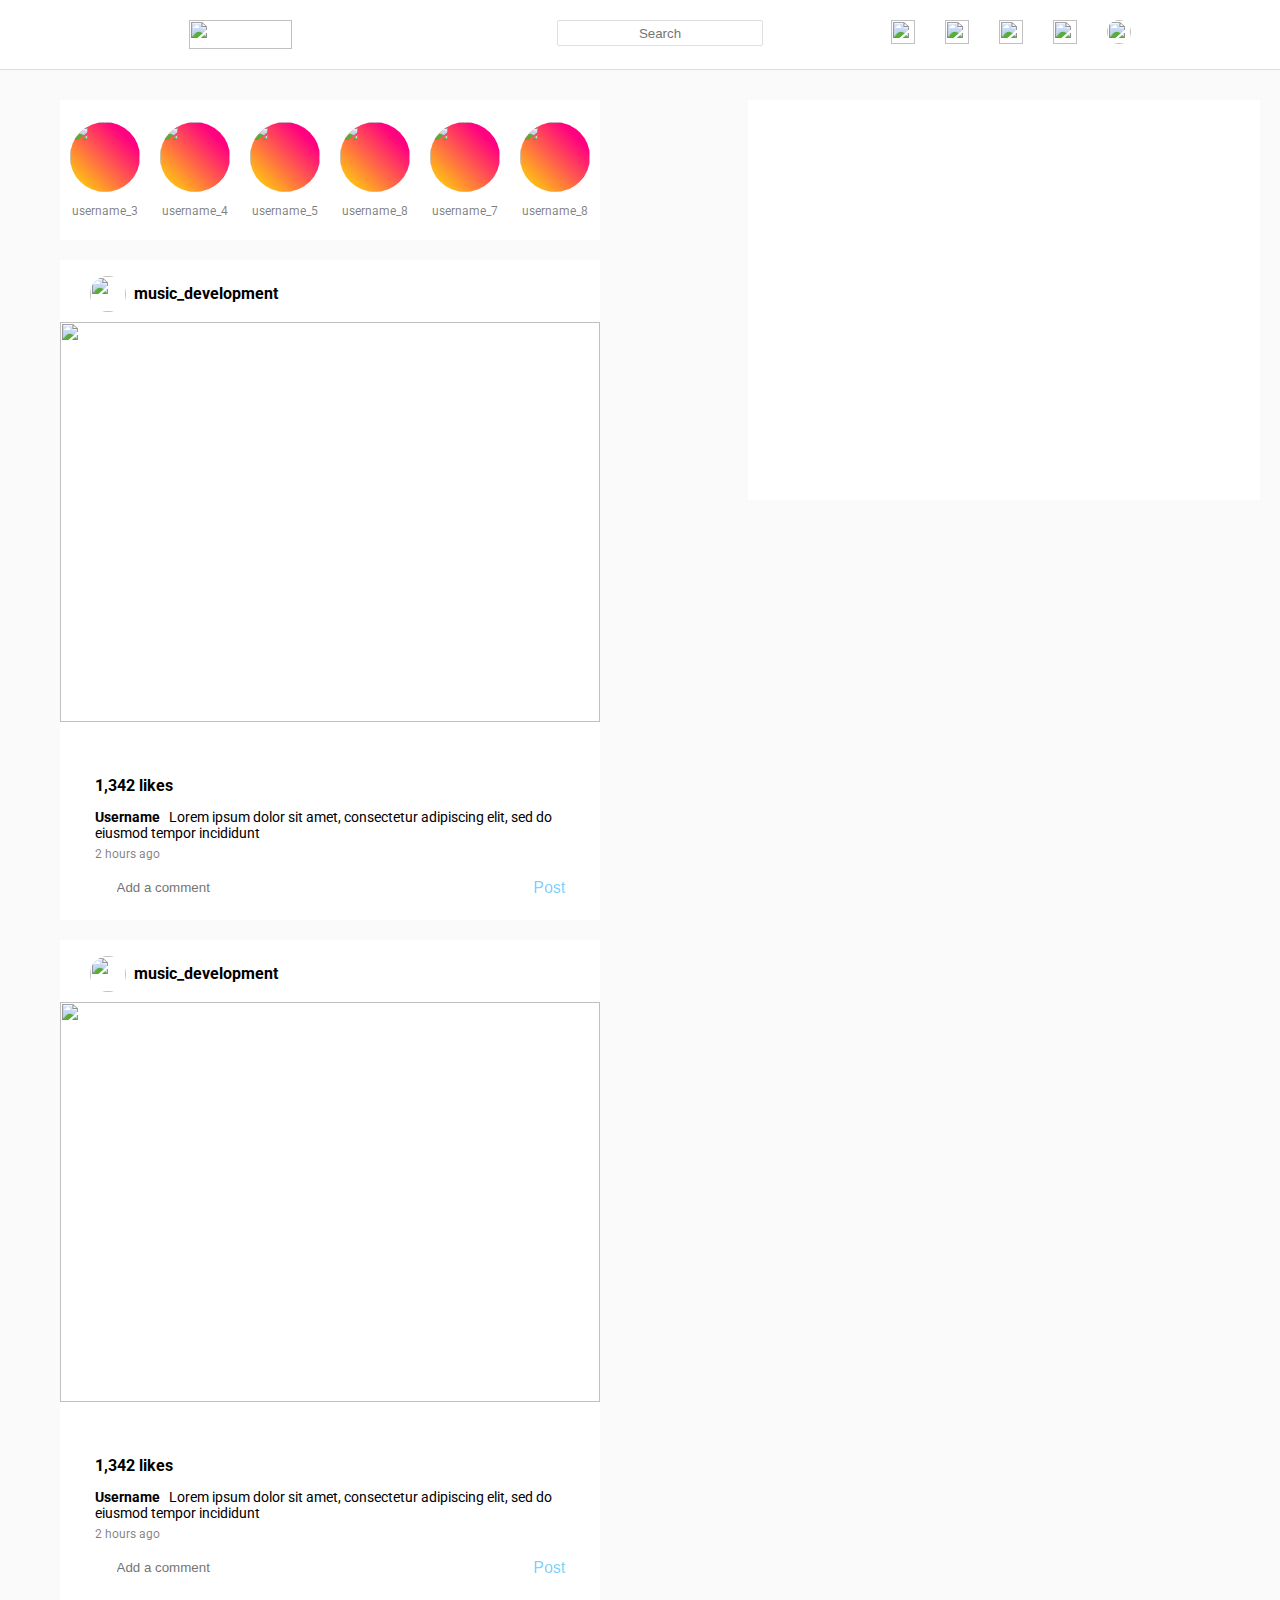
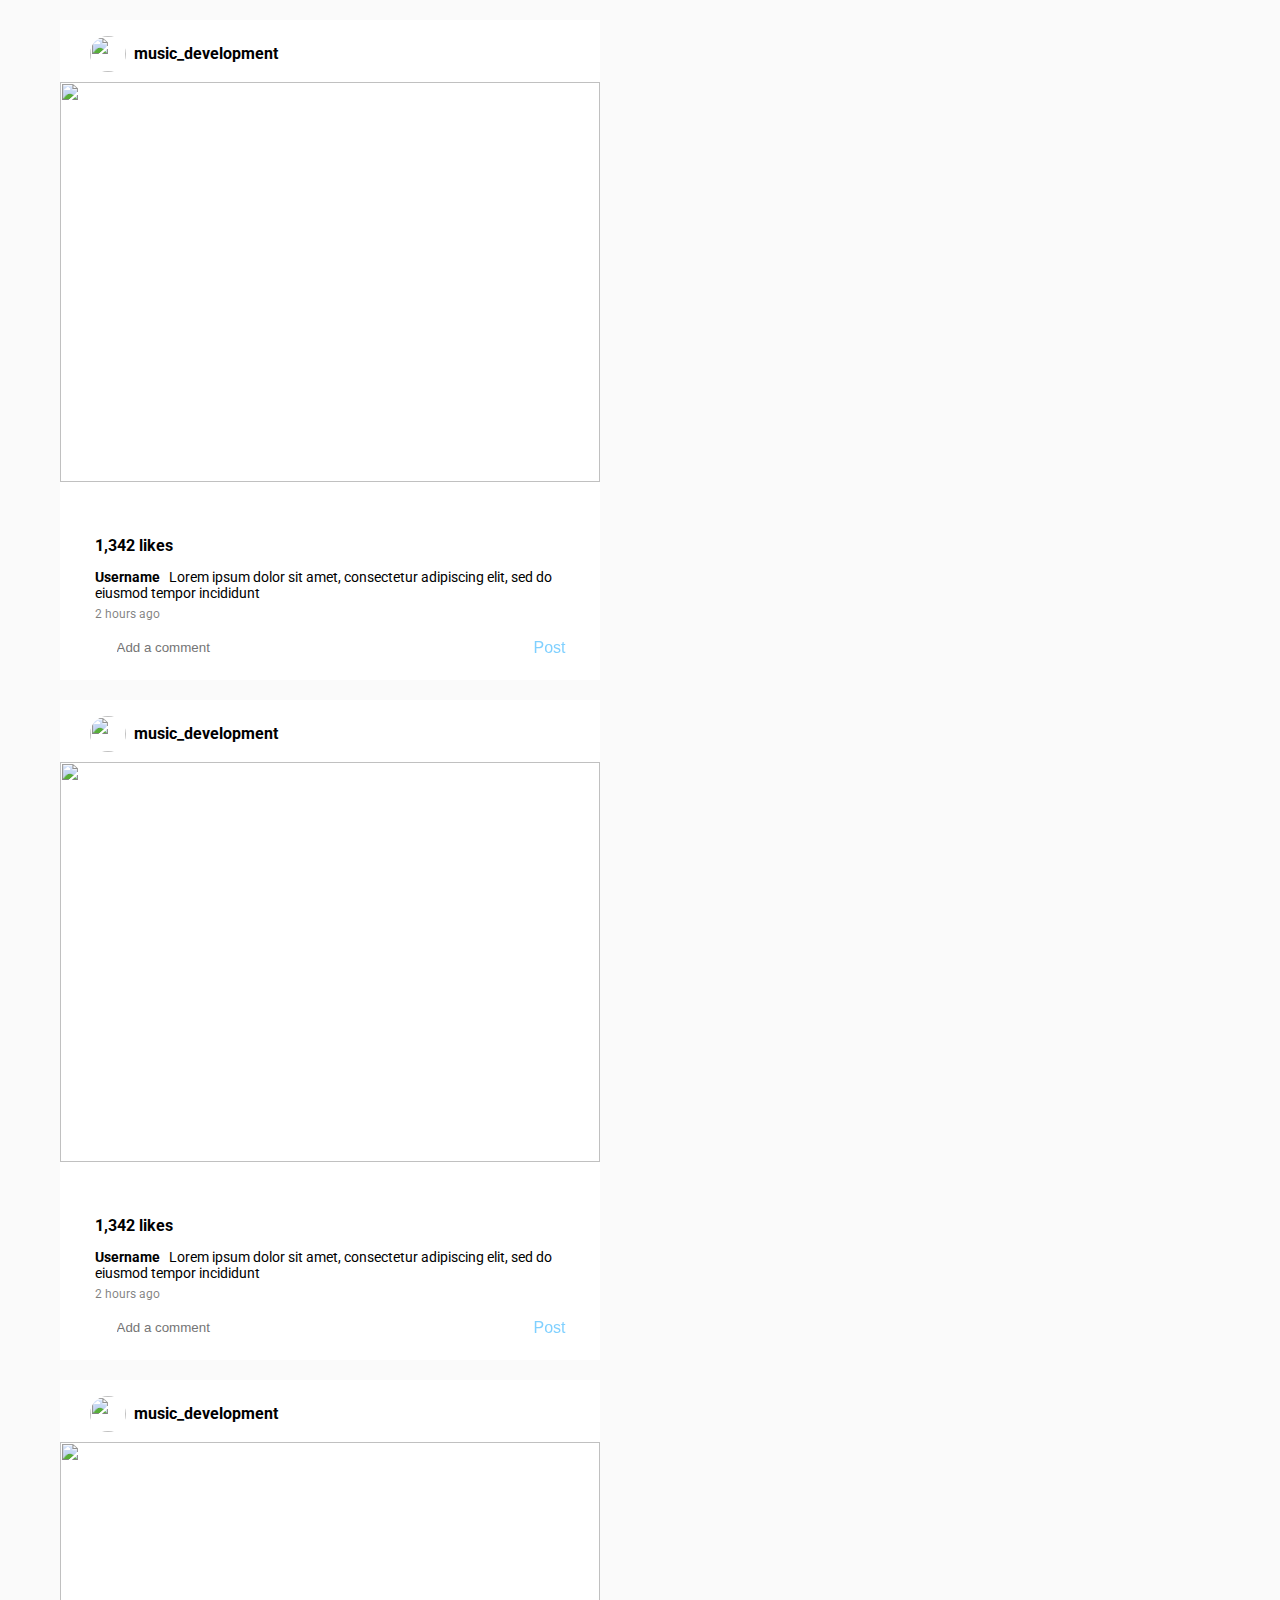
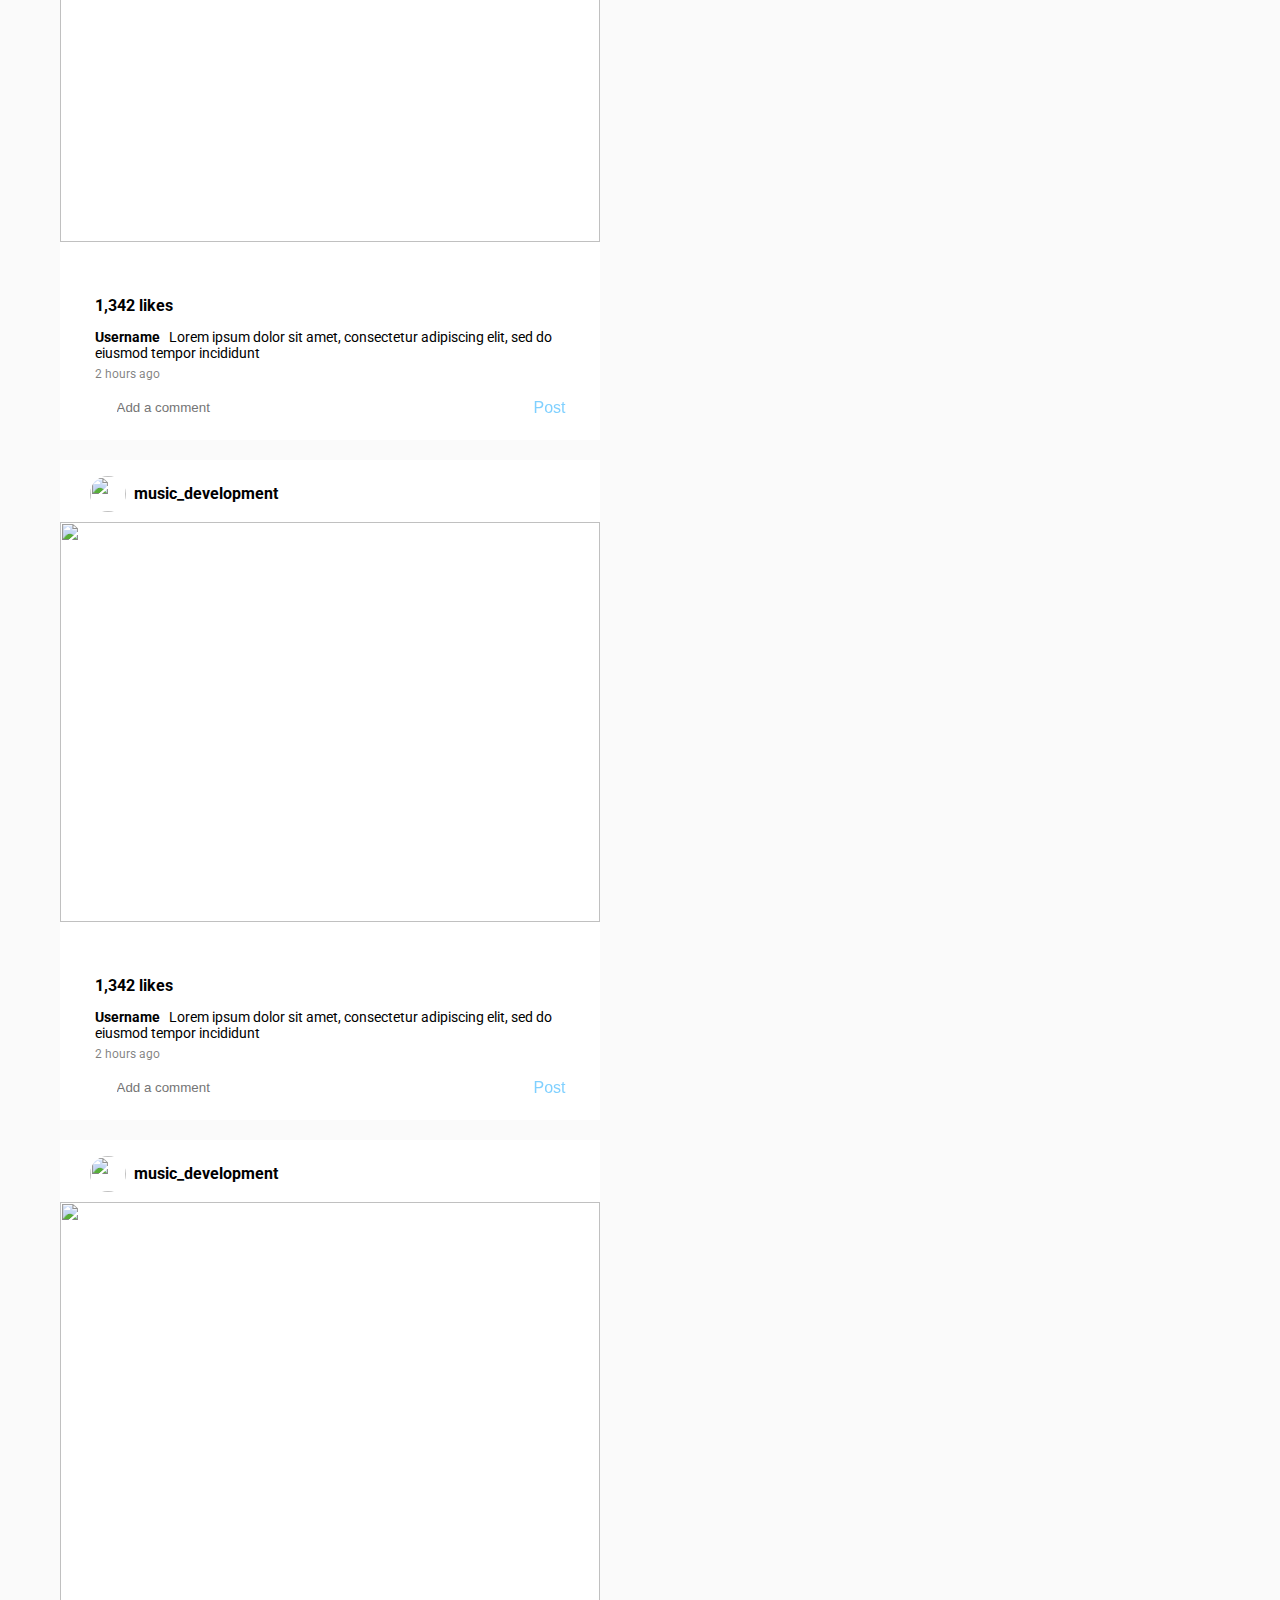
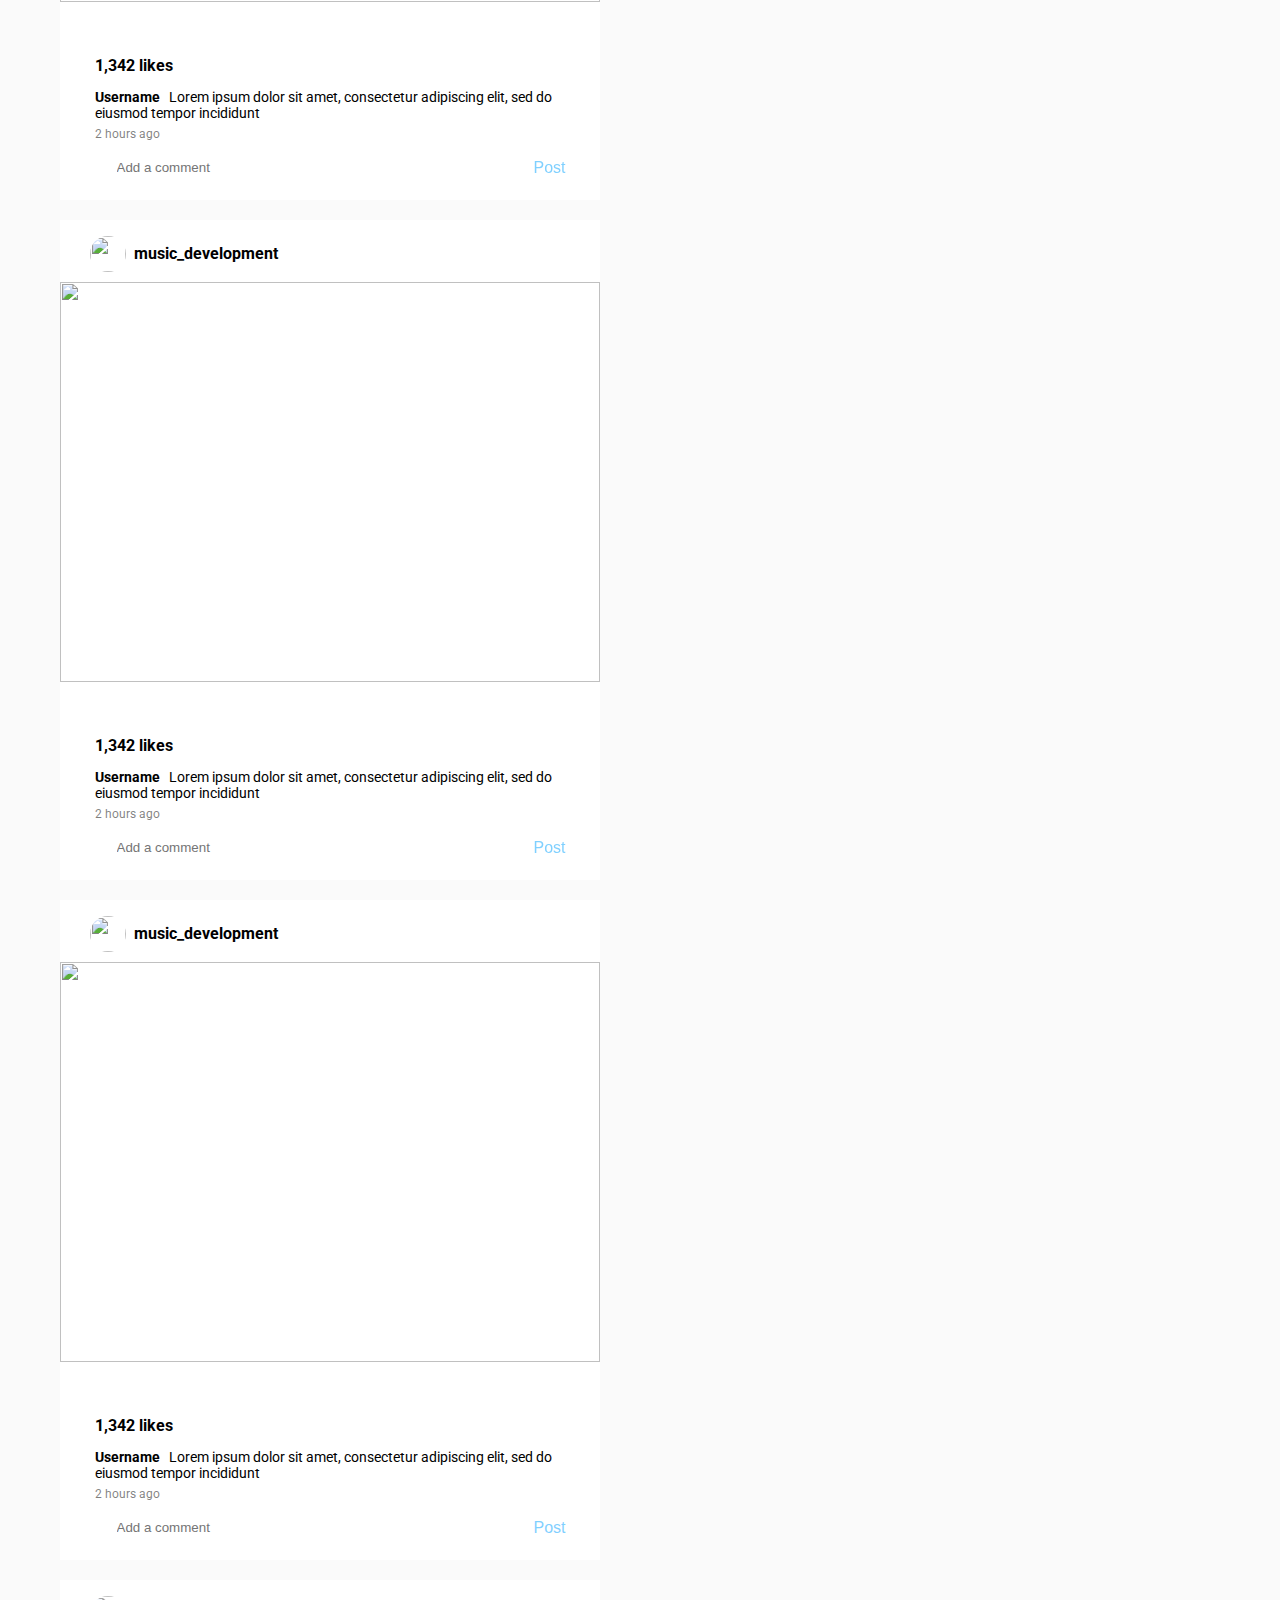
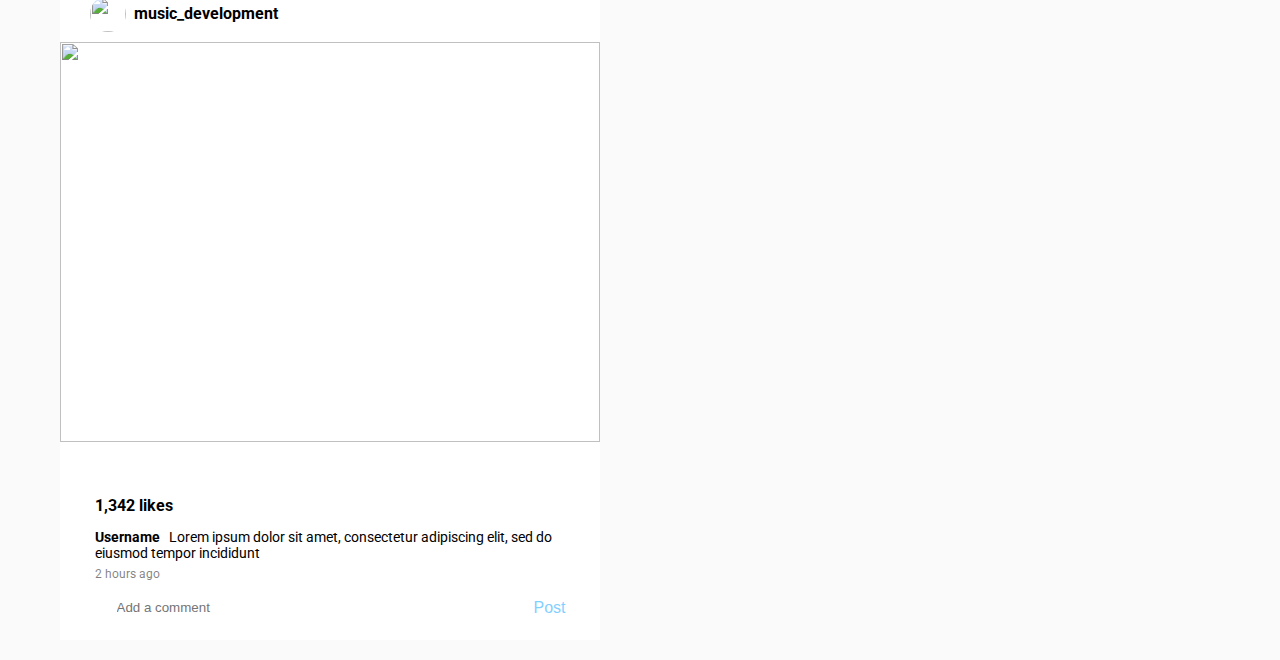
==== index.html @ d899b185 "added post" ====
<!DOCTYPE html>
<html lang="en">
	<html>
		<head>
			<meta charset="UTF-8">
			<meta http-equiv="X-UA-Compatible" content="IE=edge">
			<meta name="viewport" width="device-width, initial-scale=1.0">
			<link rel="icon" href="https://static.cdninstagram.com/rsrc.php/v3/yI/r/VsNE-OHk_8a.png">
			<link rel="stylesheet" href="styles.css">
			<title>Instagram clone</title>
		</head>

		<body>
			<nav class="navbar">
				<div class="nav-wrapper">
					<div class="left-cont">
						<img src="images/logo.png" class="logo insta" alt="">
					</div>
					<input type="text" class="search-box" placeholder="search">
					<div class="right-cont">
						<img src="images/home.png" class="logo" alt="">
						<img src="images/explore.png" class="logo"alt="">
						<img src="images/messenger.png" class="logo" alt="">
						<img src="images/add.png" class="logo" alt="">
						<img src="https://steamuserimages-a.akamaihd.net/ugc/927058790419507098/FE68AE6E06188A522C01A50E9076C51B5453CD4A/?imw=637&imh=358&ima=fit&impolicy=Letterbox&imcolor=%23000000&letterbox=true" class="img" alt="">
					</div>
				</div>
			</nav>
				<main>
					<div class="status-wrapper">
						<div class="status-card">
						<div class="status-cover">
							<img src="https://images.unsplash.com/photo-1520880867055-1e30d1cb001c?ixlib=rb-4.0.3&ixid=M3wxMjA3fDB8MHxzZWFyY2h8NDh8fHBlb3BsZXxlbnwwfHwwfHx8MA%3D%3D&auto=format&fit=crop&w=800&q=60" class="logo" alt="cover1">
						</div>
						<p>username_1</p>
						</div>
						<div class="status-card">
						<div class="status-cover">
							<img src="images/cover 2.avif" class="logo" alt="cover2">
						</div>
						<p>username_2</p>
						</div>
						<div class="status-card">
						<div class="status-cover">
							<img src="https://images.unsplash.com/photo-1520880867055-1e30d1cb001c?ixlib=rb-4.0.3&ixid=M3wxMjA3fDB8MHxzZWFyY2h8NDh8fHBlb3BsZXxlbnwwfHwwfHx8MA%3D%3D&auto=format&fit=crop&w=800&q=60" class="logo" alt="">
						</div>
						<p>username_3</p>
						</div>
						<div class="status-card">
						<div class="status-cover">
							<img src="https://wp.scoopwhoop.com/wp-content/uploads/2023/03/335893730_1248848252414001_2214479283759117231_n.jpg?w=1024" class="logo" alt="">
						</div>
						<p>username_4</p>
						</div>
						<div class="status-card">
							<div class="status-cover">
								<img src="https://encrypted-tbn0.gstatic.com/images?q=tbn:ANd9GcRbZE47GM-Pi-OWhW_PrIIfQZAzm03d51XztQ&usqp=CAU" class="logo" alt="">
							</div>
							<p>username_5</p>
						</div>
						<div class="status-card">
							<div class="status-cover">
								<img src="https://encrypted-tbn0.gstatic.com/images?q=tbn:ANd9GcS20Y8ey-KpwhT6yewd8Q3TxGyozYQp45iADA&usqp=CAU" class="logo" alt="">
							</div>
							<p>username_8</p>
						</div>
						<div class="status-card">
							<div class="status-cover">
								<img src="https://encrypted-tbn0.gstatic.com/images?q=tbn:ANd9GcQAoAGNyeXDrvegDheMue3xstLAtRxUIhYT5w&usqp=CAU" class="logo" alt="">
							</div>
							<p>username_7</p>
						</div>
						<div class="status-card">
							<div class="status-cover">
								<img src="https://encrypted-tbn0.gstatic.com/images?q=tbn:ANd9GcQ1Ii_T3BVy1hkMrwZSDG1NjYd7viunyPkojQ&usqp=CAU" class="logo" alt="">
							</div>
							<p>username_8</p>
						</div>
						<div class="status-card">
							<div class="status-cover">
								<img src="https://encrypted-tbn0.gstatic.com/images?q=tbn:ANd9GcRkAk7_PffPO-dlBo4BNL8Bt76N4dP0x01AAw&usqp=CAU" class="logo" alt="">
							</div>
							<p>username_9</p>
						</div>
						<div class="status-card">
							<div class="status-cover">
								<img src="https://encrypted-tbn0.gstatic.com/images?q=tbn:ANd9GcSV1HMTFvaylOZ8JhWLBD9nQL3IdM11v_89Mg&usqp=CAU" class="logo" alt="">
							</div>
							<p>username_10</p>
						</div>
					</div>
				</main>
				<div class="sub-main">
					<div class="profile-wrapper">
						<div class="profile-content">
							<div class="left">
							<img src="https://img.freepik.com/premium-photo/music-mind-music-abstract-art-created-with-generative-ai-technology_545448-15311.jpg" alt="">
							<p>music_development</p>
							</div>
							<div class="right">
								<img src="images/option.png"  class="prof" alt="">
							</div>
					</div>
						<div class="post-wrapper">
							<div class="post-content">
								<img src="https://encrypted-tbn0.gstatic.com/images?q=tbn:ANd9GcQPDhD3RMpsmWeaeytDKlL8uoLJcctqAcOe9Zgtc5D3yxz3wK4n6kuXbzOP7iBAxJbxxv8&usqp=CAU" class="post" alt="">
							</div>
							<div class="reaction-wrapper">
								<div class="react-left">
								<img src="images/like.png" alt="">
								<img src="images/comment.png" alt="">
								<img src="images/send.png" alt="">
								</div>
								<div class="react-right">
									<img src="images/save.png" alt="">
								</div>
							</div>
							<p class="likes">1,342 likes</p>
							<p class="username"><strong><span class="only">username</span></strong> Lorem ipsum dolor sit amet, consectetur adipiscing elit, sed do eiusmod tempor incididunt</p>
							<p class="time">2 hours ago</p>
							<div class="comment-wrapper">
								<div class="comment-left">
								<img src="images/smile.png" alt="">
								<input type="text" class="comment" placeholder="Add a comment">
								</div>
								<div class="comment-right">
									<button class="btn-comment">Post</button>
								</div>
							</div>
						</div>
					</div>
				</div>
				<div class="sub-main">
					<div class="profile-wrapper">
						<div class="profile-content">
							<div class="left">
							<img src="https://img.freepik.com/premium-photo/music-mind-music-abstract-art-created-with-generative-ai-technology_545448-15311.jpg" alt="">
							<p>music_development</p>
							</div>
							<div class="right">
								<img src="images/option.png"  class="prof" alt="">
							</div>
					</div>
						<div class="post-wrapper">
							<div class="post-content">
								<img src="https://encrypted-tbn0.gstatic.com/images?q=tbn:ANd9GcQPDhD3RMpsmWeaeytDKlL8uoLJcctqAcOe9Zgtc5D3yxz3wK4n6kuXbzOP7iBAxJbxxv8&usqp=CAU" class="post" alt="">
							</div>
							<div class="reaction-wrapper">
								<div class="react-left">
								<img src="images/like.png" alt="">
								<img src="images/comment.png" alt="">
								<img src="images/send.png" alt="">
								</div>
								<div class="react-right">
									<img src="images/save.png" alt="">
								</div>
							</div>
							<p class="likes">1,342 likes</p>
							<p class="username"><strong><span class="only">username</span></strong> Lorem ipsum dolor sit amet, consectetur adipiscing elit, sed do eiusmod tempor incididunt</p>
							<p class="time">2 hours ago</p>
							<div class="comment-wrapper">
								<div class="comment-left">
								<img src="images/smile.png" alt="">
								<input type="text" class="comment" placeholder="Add a comment">
								</div>
								<div class="comment-right">
									<button class="btn-comment">Post</button>
								</div>
							</div>
						</div>
					</div>
				</div>
				<div class="sub-main">
					<div class="profile-wrapper">
						<div class="profile-content">
							<div class="left">
							<img src="https://img.freepik.com/premium-photo/music-mind-music-abstract-art-created-with-generative-ai-technology_545448-15311.jpg" alt="">
							<p>music_development</p>
							</div>
							<div class="right">
								<img src="images/option.png"  class="prof" alt="">
							</div>
					</div>
						<div class="post-wrapper">
							<div class="post-content">
								<img src="https://encrypted-tbn0.gstatic.com/images?q=tbn:ANd9GcQPDhD3RMpsmWeaeytDKlL8uoLJcctqAcOe9Zgtc5D3yxz3wK4n6kuXbzOP7iBAxJbxxv8&usqp=CAU" class="post" alt="">
							</div>
							<div class="reaction-wrapper">
								<div class="react-left">
								<img src="images/like.png" alt="">
								<img src="images/comment.png" alt="">
								<img src="images/send.png" alt="">
								</div>
								<div class="react-right">
									<img src="images/save.png" alt="">
								</div>
							</div>
							<p class="likes">1,342 likes</p>
							<p class="username"><strong><span class="only">username</span></strong> Lorem ipsum dolor sit amet, consectetur adipiscing elit, sed do eiusmod tempor incididunt</p>
							<p class="time">2 hours ago</p>
							<div class="comment-wrapper">
								<div class="comment-left">
								<img src="images/smile.png" alt="">
								<input type="text" class="comment" placeholder="Add a comment">
								</div>
								<div class="comment-right">
									<button class="btn-comment">Post</button>
								</div>
							</div>
						</div>
					</div>
				</div>
				<div class="sub-main">
					<div class="profile-wrapper">
						<div class="profile-content">
							<div class="left">
							<img src="https://img.freepik.com/premium-photo/music-mind-music-abstract-art-created-with-generative-ai-technology_545448-15311.jpg" alt="">
							<p>music_development</p>
							</div>
							<div class="right">
								<img src="images/option.png"  class="prof" alt="">
							</div>
					</div>
						<div class="post-wrapper">
							<div class="post-content">
								<img src="https://encrypted-tbn0.gstatic.com/images?q=tbn:ANd9GcQPDhD3RMpsmWeaeytDKlL8uoLJcctqAcOe9Zgtc5D3yxz3wK4n6kuXbzOP7iBAxJbxxv8&usqp=CAU" class="post" alt="">
							</div>
							<div class="reaction-wrapper">
								<div class="react-left">
								<img src="images/like.png" alt="">
								<img src="images/comment.png" alt="">
								<img src="images/send.png" alt="">
								</div>
								<div class="react-right">
									<img src="images/save.png" alt="">
								</div>
							</div>
							<p class="likes">1,342 likes</p>
							<p class="username"><strong><span class="only">username</span></strong> Lorem ipsum dolor sit amet, consectetur adipiscing elit, sed do eiusmod tempor incididunt</p>
							<p class="time">2 hours ago</p>
							<div class="comment-wrapper">
								<div class="comment-left">
								<img src="images/smile.png" alt="">
								<input type="text" class="comment" placeholder="Add a comment">
								</div>
								<div class="comment-right">
									<button class="btn-comment">Post</button>
								</div>
							</div>
						</div>
					</div>
				</div>
				<div class="sub-main">
					<div class="profile-wrapper">
						<div class="profile-content">
							<div class="left">
							<img src="https://img.freepik.com/premium-photo/music-mind-music-abstract-art-created-with-generative-ai-technology_545448-15311.jpg" alt="">
							<p>music_development</p>
							</div>
							<div class="right">
								<img src="images/option.png"  class="prof" alt="">
							</div>
					</div>
						<div class="post-wrapper">
							<div class="post-content">
								<img src="https://encrypted-tbn0.gstatic.com/images?q=tbn:ANd9GcQPDhD3RMpsmWeaeytDKlL8uoLJcctqAcOe9Zgtc5D3yxz3wK4n6kuXbzOP7iBAxJbxxv8&usqp=CAU" class="post" alt="">
							</div>
							<div class="reaction-wrapper">
								<div class="react-left">
								<img src="images/like.png" alt="">
								<img src="images/comment.png" alt="">
								<img src="images/send.png" alt="">
								</div>
								<div class="react-right">
									<img src="images/save.png" alt="">
								</div>
							</div>
							<p class="likes">1,342 likes</p>
							<p class="username"><strong><span class="only">username</span></strong> Lorem ipsum dolor sit amet, consectetur adipiscing elit, sed do eiusmod tempor incididunt</p>
							<p class="time">2 hours ago</p>
							<div class="comment-wrapper">
								<div class="comment-left">
								<img src="images/smile.png" alt="">
								<input type="text" class="comment" placeholder="Add a comment">
								</div>
								<div class="comment-right">
									<button class="btn-comment">Post</button>
								</div>
							</div>
						</div>
					</div>
				</div>
				<div class="sub-main">
					<div class="profile-wrapper">
						<div class="profile-content">
							<div class="left">
							<img src="https://img.freepik.com/premium-photo/music-mind-music-abstract-art-created-with-generative-ai-technology_545448-15311.jpg" alt="">
							<p>music_development</p>
							</div>
							<div class="right">
								<img src="images/option.png"  class="prof" alt="">
							</div>
					</div>
						<div class="post-wrapper">
							<div class="post-content">
								<img src="https://encrypted-tbn0.gstatic.com/images?q=tbn:ANd9GcQPDhD3RMpsmWeaeytDKlL8uoLJcctqAcOe9Zgtc5D3yxz3wK4n6kuXbzOP7iBAxJbxxv8&usqp=CAU" class="post" alt="">
							</div>
							<div class="reaction-wrapper">
								<div class="react-left">
								<img src="images/like.png" alt="">
								<img src="images/comment.png" alt="">
								<img src="images/send.png" alt="">
								</div>
								<div class="react-right">
									<img src="images/save.png" alt="">
								</div>
							</div>
							<p class="likes">1,342 likes</p>
							<p class="username"><strong><span class="only">username</span></strong> Lorem ipsum dolor sit amet, consectetur adipiscing elit, sed do eiusmod tempor incididunt</p>
							<p class="time">2 hours ago</p>
							<div class="comment-wrapper">
								<div class="comment-left">
								<img src="images/smile.png" alt="">
								<input type="text" class="comment" placeholder="Add a comment">
								</div>
								<div class="comment-right">
									<button class="btn-comment">Post</button>
								</div>
							</div>
						</div>
					</div>
				</div>
				<div class="sub-main">
					<div class="profile-wrapper">
						<div class="profile-content">
							<div class="left">
							<img src="https://img.freepik.com/premium-photo/music-mind-music-abstract-art-created-with-generative-ai-technology_545448-15311.jpg" alt="">
							<p>music_development</p>
							</div>
							<div class="right">
								<img src="images/option.png"  class="prof" alt="">
							</div>
					</div>
						<div class="post-wrapper">
							<div class="post-content">
								<img src="https://encrypted-tbn0.gstatic.com/images?q=tbn:ANd9GcQPDhD3RMpsmWeaeytDKlL8uoLJcctqAcOe9Zgtc5D3yxz3wK4n6kuXbzOP7iBAxJbxxv8&usqp=CAU" class="post" alt="">
							</div>
							<div class="reaction-wrapper">
								<div class="react-left">
								<img src="images/like.png" alt="">
								<img src="images/comment.png" alt="">
								<img src="images/send.png" alt="">
								</div>
								<div class="react-right">
									<img src="images/save.png" alt="">
								</div>
							</div>
							<p class="likes">1,342 likes</p>
							<p class="username"><strong><span class="only">username</span></strong> Lorem ipsum dolor sit amet, consectetur adipiscing elit, sed do eiusmod tempor incididunt</p>
							<p class="time">2 hours ago</p>
							<div class="comment-wrapper">
								<div class="comment-left">
								<img src="images/smile.png" alt="">
								<input type="text" class="comment" placeholder="Add a comment">
								</div>
								<div class="comment-right">
									<button class="btn-comment">Post</button>
								</div>
							</div>
						</div>
					</div>
				</div>
				<div class="sub-main">
					<div class="profile-wrapper">
						<div class="profile-content">
							<div class="left">
							<img src="https://img.freepik.com/premium-photo/music-mind-music-abstract-art-created-with-generative-ai-technology_545448-15311.jpg" alt="">
							<p>music_development</p>
							</div>
							<div class="right">
								<img src="images/option.png"  class="prof" alt="">
							</div>
					</div>
						<div class="post-wrapper">
							<div class="post-content">
								<img src="https://encrypted-tbn0.gstatic.com/images?q=tbn:ANd9GcQPDhD3RMpsmWeaeytDKlL8uoLJcctqAcOe9Zgtc5D3yxz3wK4n6kuXbzOP7iBAxJbxxv8&usqp=CAU" class="post" alt="">
							</div>
							<div class="reaction-wrapper">
								<div class="react-left">
								<img src="images/like.png" alt="">
								<img src="images/comment.png" alt="">
								<img src="images/send.png" alt="">
								</div>
								<div class="react-right">
									<img src="images/save.png" alt="">
								</div>
							</div>
							<p class="likes">1,342 likes</p>
							<p class="username"><strong><span class="only">username</span></strong> Lorem ipsum dolor sit amet, consectetur adipiscing elit, sed do eiusmod tempor incididunt</p>
							<p class="time">2 hours ago</p>
							<div class="comment-wrapper">
								<div class="comment-left">
								<img src="images/smile.png" alt="">
								<input type="text" class="comment" placeholder="Add a comment">
								</div>
								<div class="comment-right">
									<button class="btn-comment">Post</button>
								</div>
							</div>
						</div>
					</div>
				</div>
				<div class="sub-main">
					<div class="profile-wrapper">
						<div class="profile-content">
							<div class="left">
							<img src="https://img.freepik.com/premium-photo/music-mind-music-abstract-art-created-with-generative-ai-technology_545448-15311.jpg" alt="">
							<p>music_development</p>
							</div>
							<div class="right">
								<img src="images/option.png"  class="prof" alt="">
							</div>
					</div>
						<div class="post-wrapper">
							<div class="post-content">
								<img src="https://encrypted-tbn0.gstatic.com/images?q=tbn:ANd9GcQPDhD3RMpsmWeaeytDKlL8uoLJcctqAcOe9Zgtc5D3yxz3wK4n6kuXbzOP7iBAxJbxxv8&usqp=CAU" class="post" alt="">
							</div>
							<div class="reaction-wrapper">
								<div class="react-left">
								<img src="images/like.png" alt="">
								<img src="images/comment.png" alt="">
								<img src="images/send.png" alt="">
								</div>
								<div class="react-right">
									<img src="images/save.png" alt="">
								</div>
							</div>
							<p class="likes">1,342 likes</p>
							<p class="username"><strong><span class="only">username</span></strong> Lorem ipsum dolor sit amet, consectetur adipiscing elit, sed do eiusmod tempor incididunt</p>
							<p class="time">2 hours ago</p>
							<div class="comment-wrapper">
								<div class="comment-left">
								<img src="images/smile.png" alt="">
								<input type="text" class="comment" placeholder="Add a comment">
								</div>
								<div class="comment-right">
									<button class="btn-comment">Post</button>
								</div>
							</div>
						</div>
					</div>
				</div>
				<div class="sub-main">
					<div class="profile-wrapper">
						<div class="profile-content">
							<div class="left">
							<img src="https://img.freepik.com/premium-photo/music-mind-music-abstract-art-created-with-generative-ai-technology_545448-15311.jpg" alt="">
							<p>music_development</p>
							</div>
							<div class="right">
								<img src="images/option.png"  class="prof" alt="">
							</div>
					</div>
						<div class="post-wrapper">
							<div class="post-content">
								<img src="https://encrypted-tbn0.gstatic.com/images?q=tbn:ANd9GcQPDhD3RMpsmWeaeytDKlL8uoLJcctqAcOe9Zgtc5D3yxz3wK4n6kuXbzOP7iBAxJbxxv8&usqp=CAU" class="post" alt="">
							</div>
							<div class="reaction-wrapper">
								<div class="react-left">
								<img src="images/like.png" alt="">
								<img src="images/comment.png" alt="">
								<img src="images/send.png" alt="">
								</div>
								<div class="react-right">
									<img src="images/save.png" alt="">
								</div>
							</div>
							<p class="likes">1,342 likes</p>
							<p class="username"><strong><span class="only">username</span></strong> Lorem ipsum dolor sit amet, consectetur adipiscing elit, sed do eiusmod tempor incididunt</p>
							<p class="time">2 hours ago</p>
							<div class="comment-wrapper">
								<div class="comment-left">
								<img src="images/smile.png" alt="">
								<input type="text" class="comment" placeholder="Add a comment">
								</div>
								<div class="comment-right">
									<button class="btn-comment">Post</button>
								</div>
							</div>
						</div>
					</div>
				</div>
				
					<div class="aside-cont">
					<div class="left-col">
					</div>
					<div class="right-col">
					</div>
					</div>
		</body>
	</html>
---- styles.css ----
@import url('https://fonts.googleapis.com/css2?family=Mukta:wght@300;400;500;700&family=Poppins&family=Roboto:ital,wght@0,500;0,700;0,900;1,300;1,500&display=swap');

body {
	margin: 100px 0 0 0;
	padding: 0;
	background: #fafafa;
	font-family: 'roboto', sans-serif;
	position: relative;
}

*:focus {
	outline: none;
}

nav{
	margin-bottom: 20px;
}

.nav-wrapper{
	display: flex;
	width: 100%;
	justify-content: space-around;
}

.nav-wrapper img{
	width: 24px;
	height: 24px;
}

.nav-wrapper img.insta{
	width: 103px;
	height: 29px;
}

.navbar {
	position: fixed;
	top: 0;
	left: 0;
	width: 100%;
	padding: 20px;
	background: #fff;
	border-bottom: 1px solid #dfdfdf;
	display: flex;
	justify-content: center;
	align-items: center;
}

.right-cont{
	display: flex;
	flex: 0 0 auto;
	gap: 30px;
	justify-content: flex-end;
	width: 100%;
	max-width: 400px;
	cursor: pointer;
}

.left-cont{
	display: flex;
	margin-right: 100px;
	cursor: pointer;
}

.img{
	border-radius: 50%;
}

.nav-wrapper input{
	width: 200px;
	height: 22px;
	position: absolute;
	text-align: center;
	border-radius: 2px;
	border: 1px solid #dfdfdf;
	text-transform: capitalize;
}

.nav-wrapper input:placeholder{
	color: rgba(0, 0, 0,0 0.5);
}

main{
	margin-left: 60px;
	background: #fff;
	padding: 20px;
	width: 100%;
	max-width: 500px;
	height: 100px;
	display: flex;
	justify-content: center;
	align-items: center;
	overflow-x: scroll;
	overflow-y: hidden;
}

main::-webkit-scrollbar{
	display: none;
}

.status-wrapper{
	display: flex;
	justify-content: center;
	align-items: center;
}

.status-cover{
	width: 70px;
	height: 70px;
	display: flex;
	justify-content: center;
	align-items: center;
	        background: linear-gradient(45deg, rgb(255, 230, 0), rgb(255, 0, 128) 80%);
		margin:0 10px;
		overflow: hidden;
		overflow-x: auto;
		border-radius: 50%;
}

.status-cover img{
	width: 100%;
	height: 100%;
	object-fit: cover;
}

.status-wrapper p{
	width: 100%;
	font-size: 12px;
	color: rgba(0, 0, 0, 0.5);
	text-align: center;
	margin-bottom: 0;
}

.sub-main{
	width: 100%;
	max-width: 480px;
	height: 600px;
	background: #fff;
	display: flex;
	justify-content: center;
	align-items: center;
	padding: 30px;
	margin: 20px 10px 20px 60px;
}

.profile-wrapper{
	text-align: center;
	display: flex;
	flex-direction: column;
	justify-content: center;
	align-items: center;
	padding: 40px;
	height: 100%;
	width: 100%;
}

.right{
	display: flex;
	justify-content: flex-end;
	width: 100%;
}

.left{
	display: flex;
	justify-content: space-between;
	align-items: center;
	width: 60%;
	height: 100%;
}

.left p{
	margin-top:0;
	margin-bottom: 0;
	margin-left: 8px;
	font-weight: bold;
}

.left img{
	border-radius: 50%;
	width: 36px;
	height: 36px;
}

.profile-content{
	width: 100%;
	height: 100%;
	display: flex;
	align-items: center;
	margin-bottom: 10px;
	padding-top: 8px;
	text-align: center;
}

.profile-content img.prof{
	height: 10px;
}

.post-content img{
	object-fit: cover;
	overflow: hidden;
	width: 540px;
	height: 400px;
}

.post-wrapper{
	height: 100%;
}

.post-wrapper p{
	width: 100%;
	text-align: left;
	margin-left: 35px;
}

p.username{
	width: 92%;
	font-size: 14px;
	margin-bottom: 6px;
}

span.only{
	margin-right: 6px;
	text-transform: capitalize;
}

p.likes{
	font-weight: bold;
	margin: 5px 0 5px  35px;
}

p.time{
	margin-top: 3px;
	font-size: 12px;
	color: rgba(0, 0, 0, 0.5);
}

.reaction-wrapper{
	display: flex;
	justify-content: center;
	align-items: center;
	width: 100%;
	padding: 10px;
}

.react-left{
	display: flex;
	justify-content: flex-start;
	width: 20%;
	gap: 10px;
}

.react-right{
	display: flex;
	justify-content: flex-end;
	width: 70%;
}

.reaction-wrapper img{
	width: ;
	height: 25px;
}

.comment-wrapper{
	display: flex;
	width: 100%;
	justify-content: center;
	align-items: center;
	margin-bottom: 10px;
}

.comment-left{
	display: flex;
	align-items: center;
	gap: 20px;
}

.comment{
	border: none;
	outline: none;
}

.comment-right{
	display: flex;
	width: 50%;
	justify-content: flex-end;
	align-items: center;
}

.btn-comment{
	border: none;
	outline: none;
	padding: 0;
	font-size: 16px;
	background: none;
	opacity: 0.5;
	color: rgba(0, 162, 255);
}

.comment-wrapper img{
	height: 30px;
}

.aside-cont{
	background: #fff;
	margin: auto 20px 10px 20px;
	height: 400px;
	display: flex;
	position: absolute;
	top: 0;
	right: 0;
	overflow: hidden;
	z-index: -1;
	width: 40%;
}
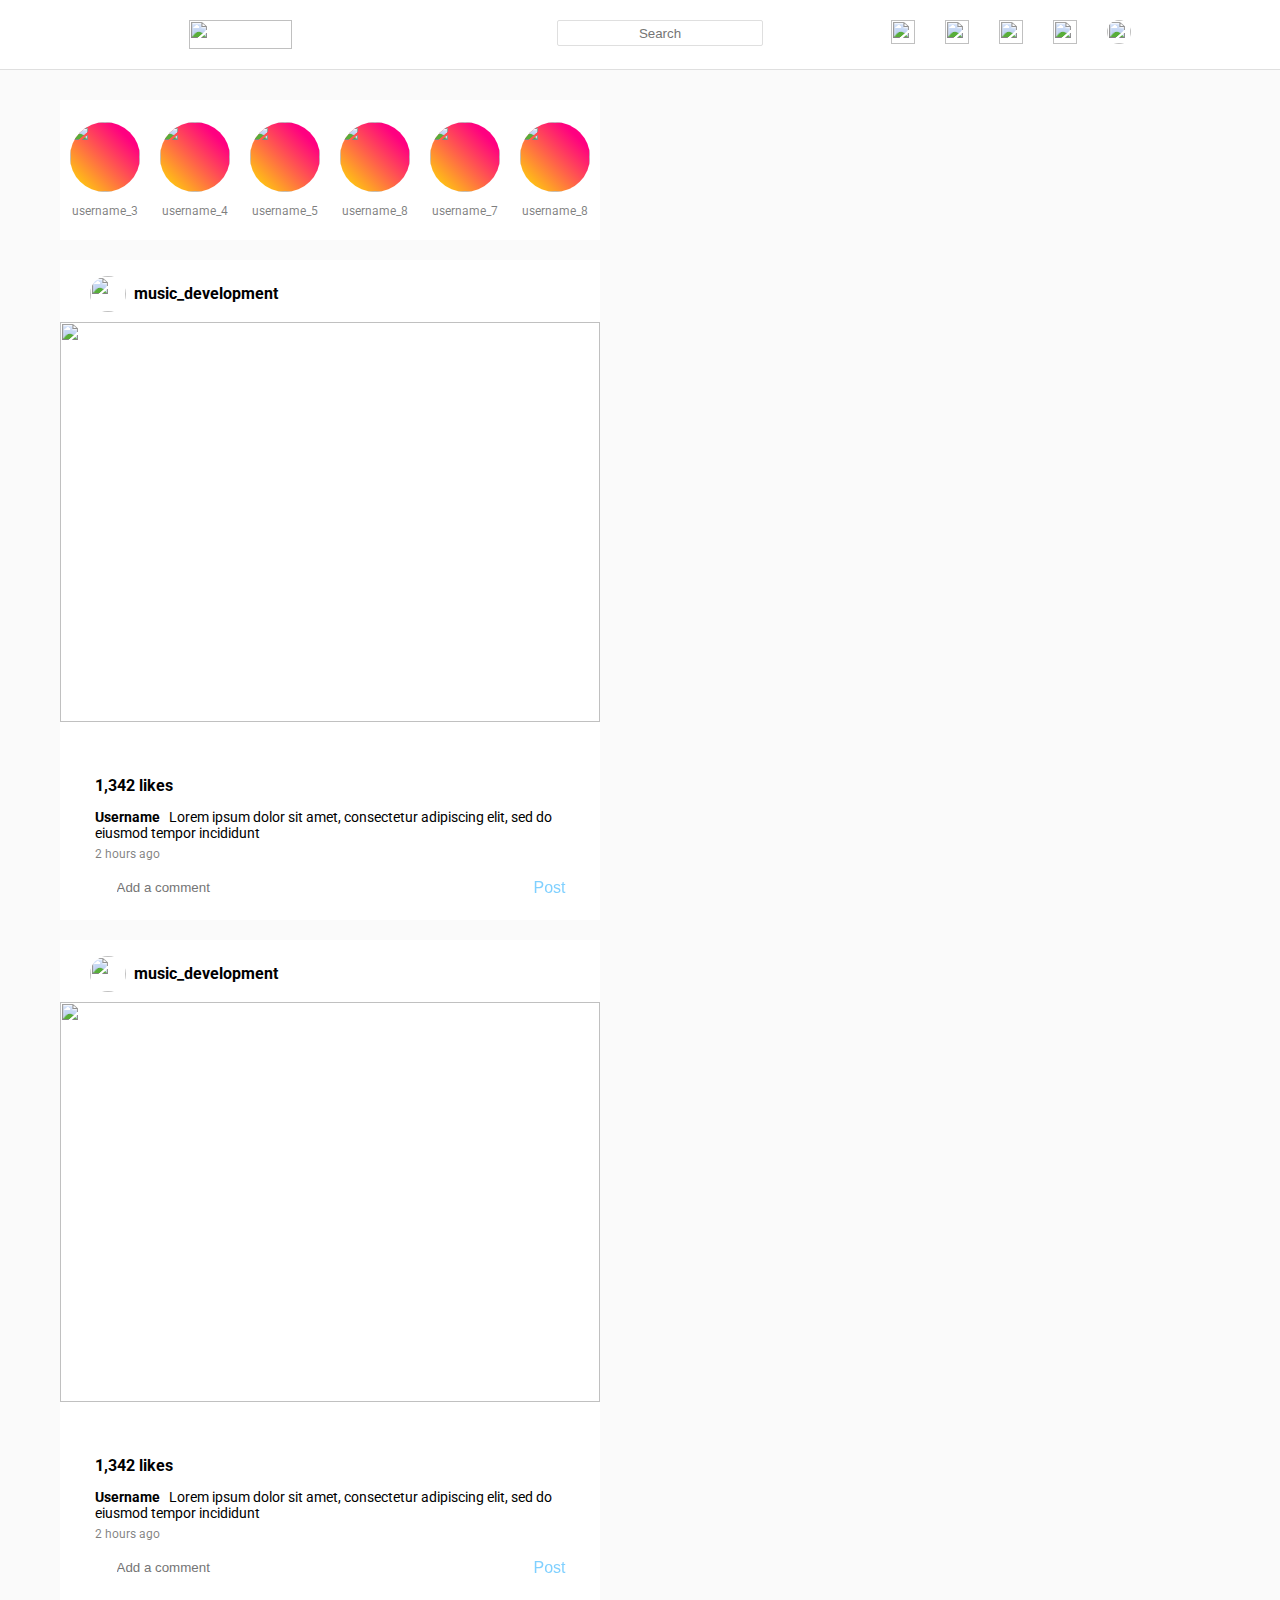
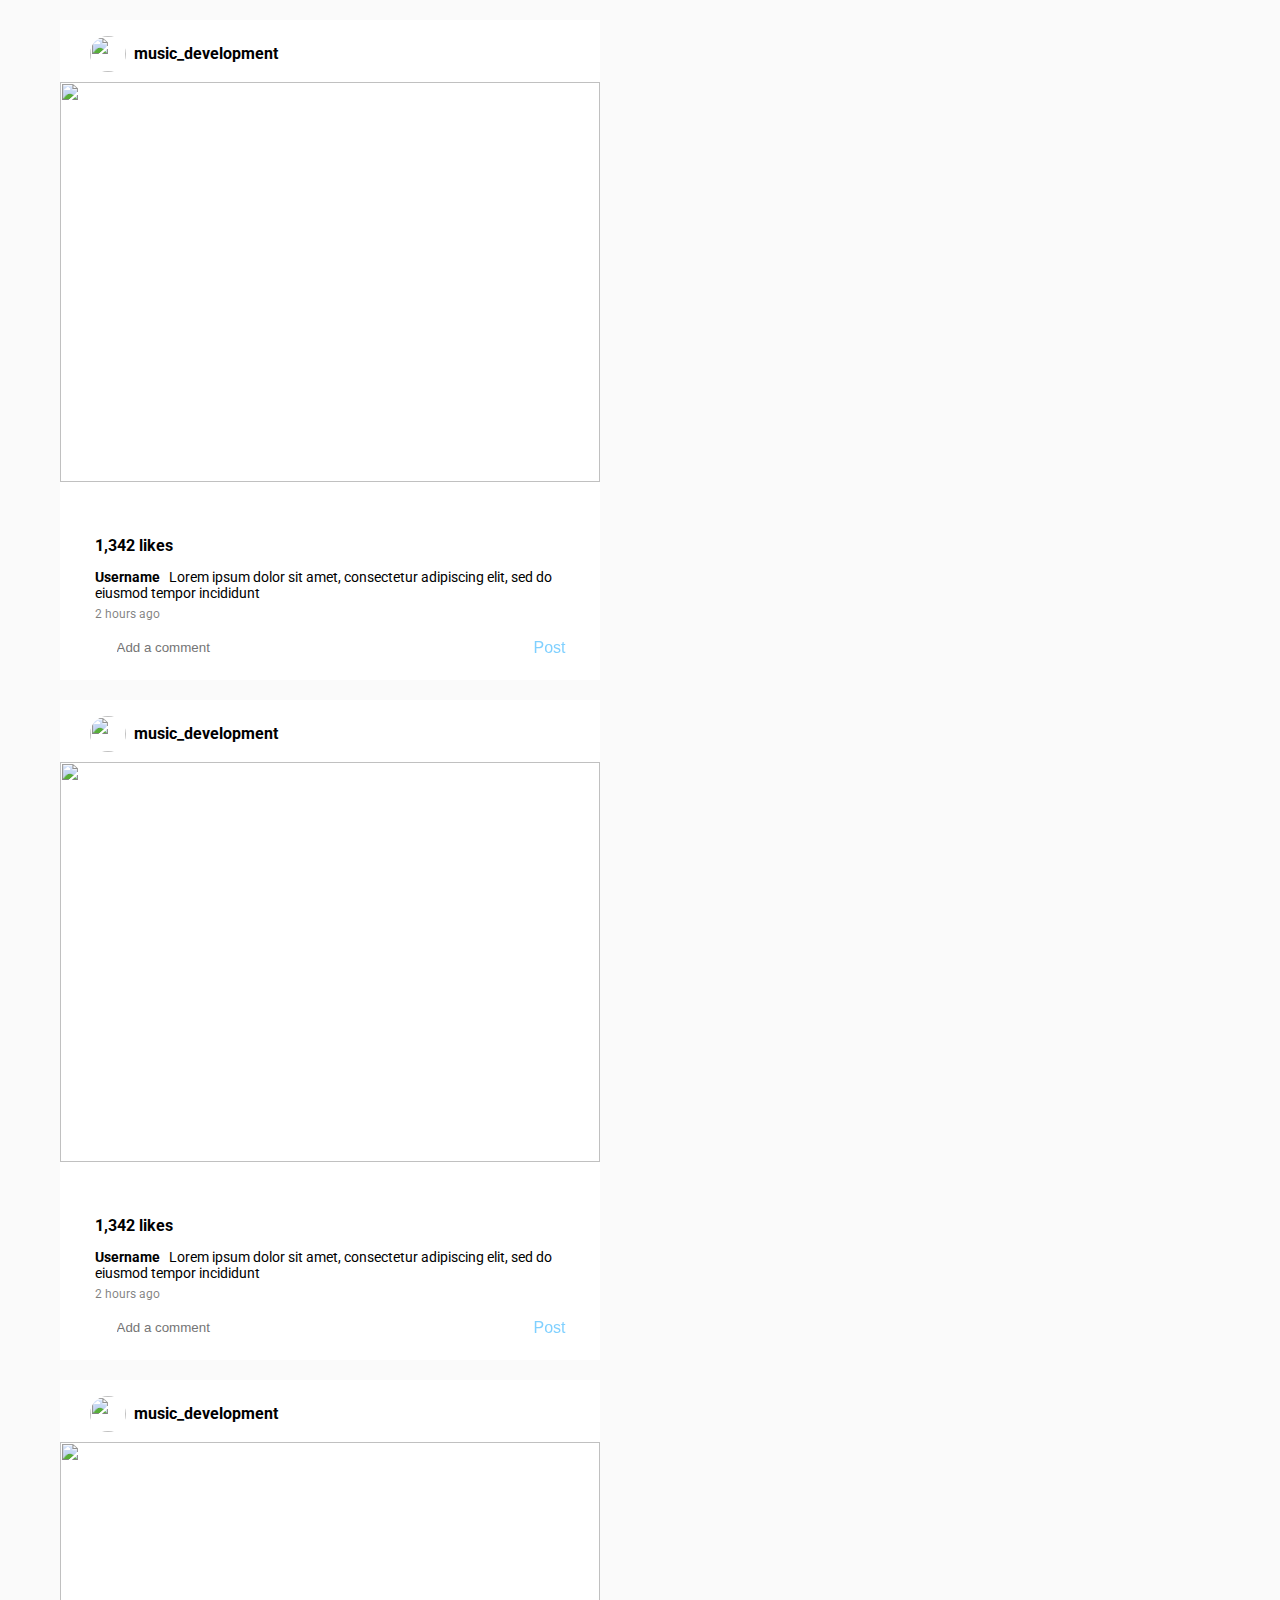
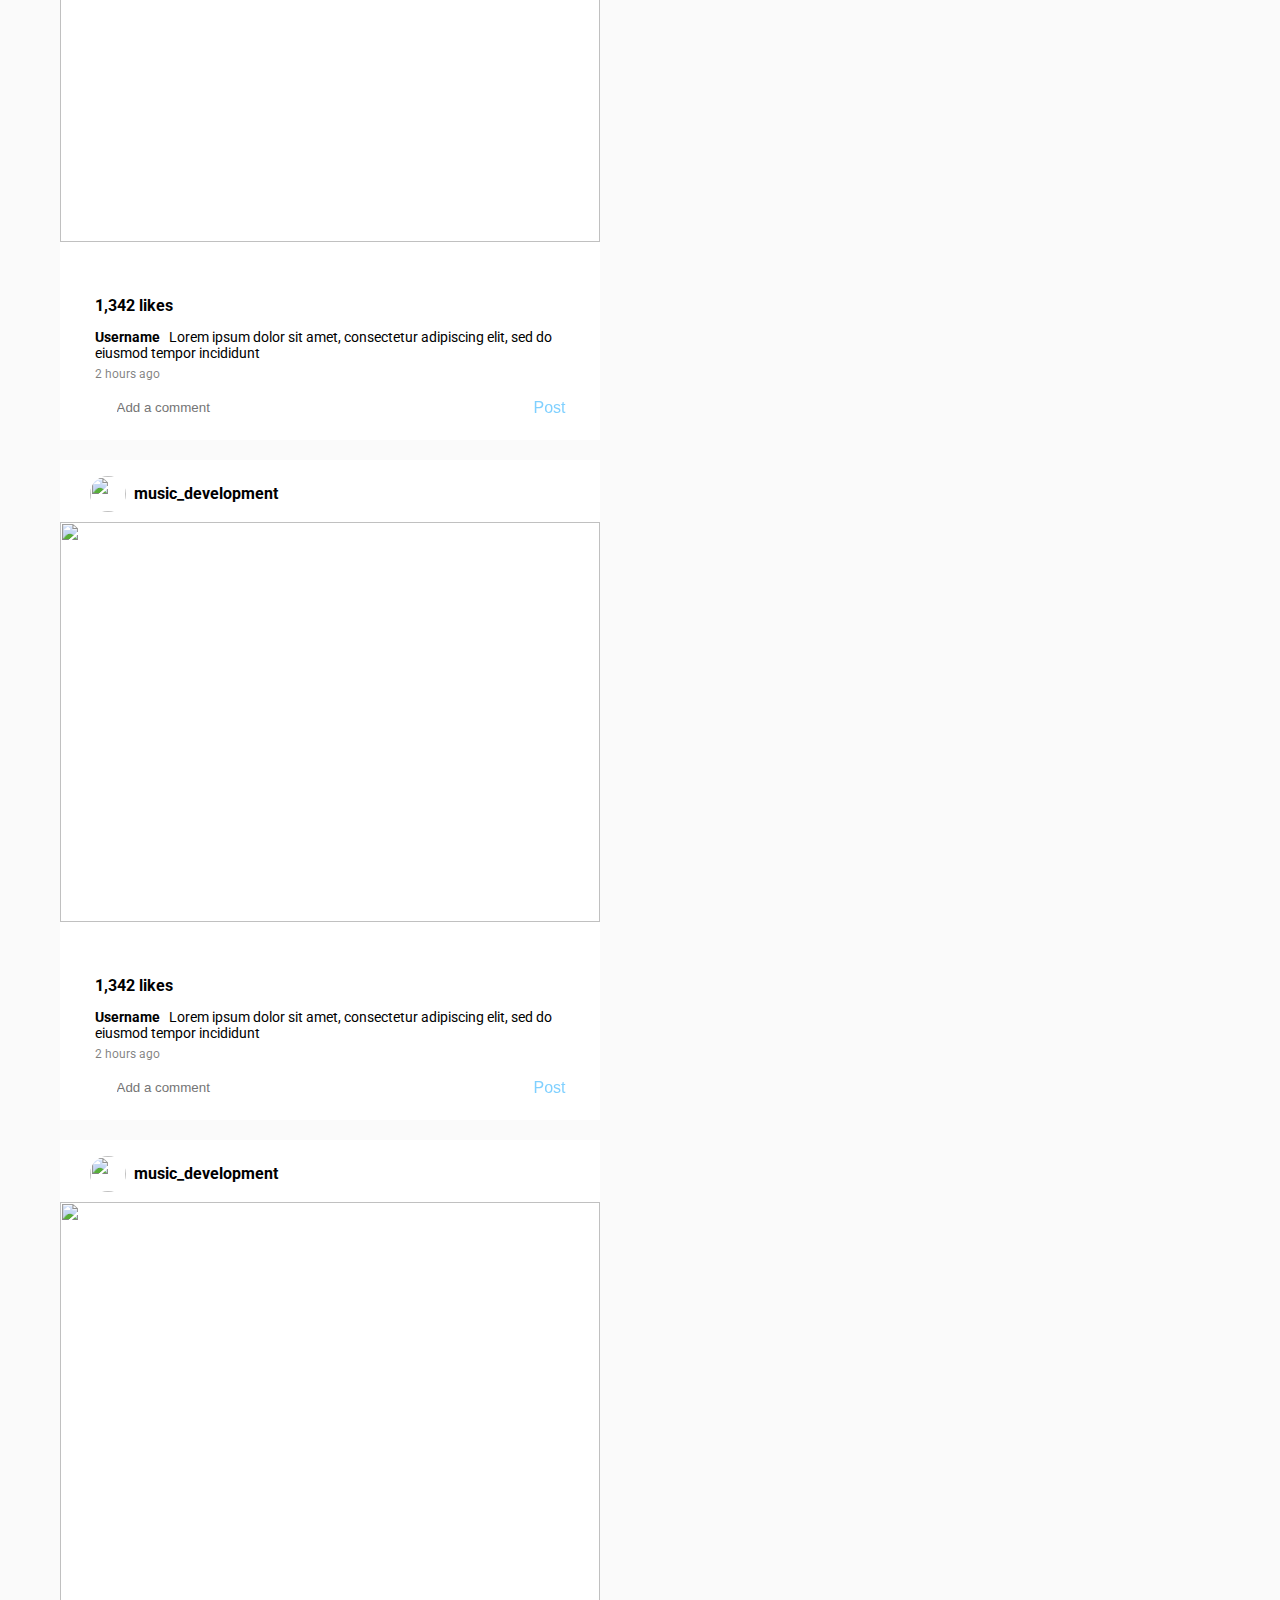
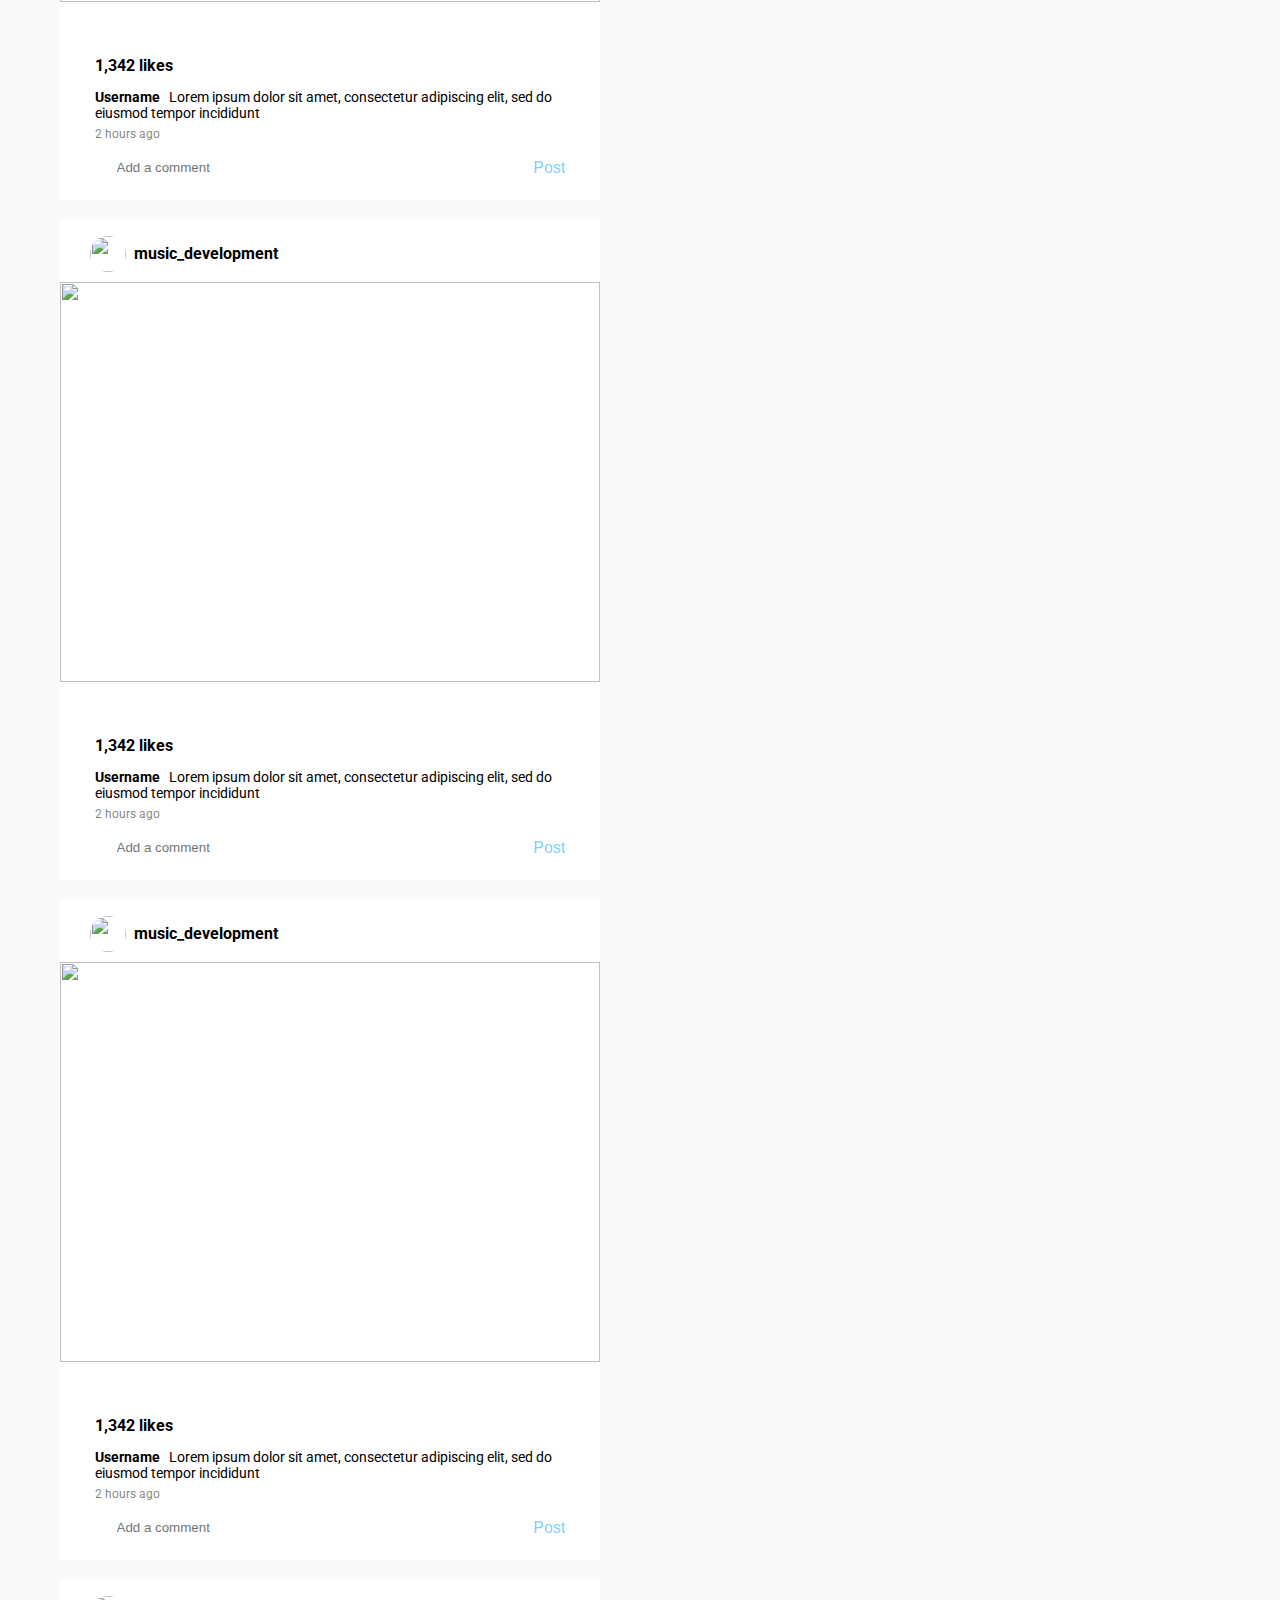
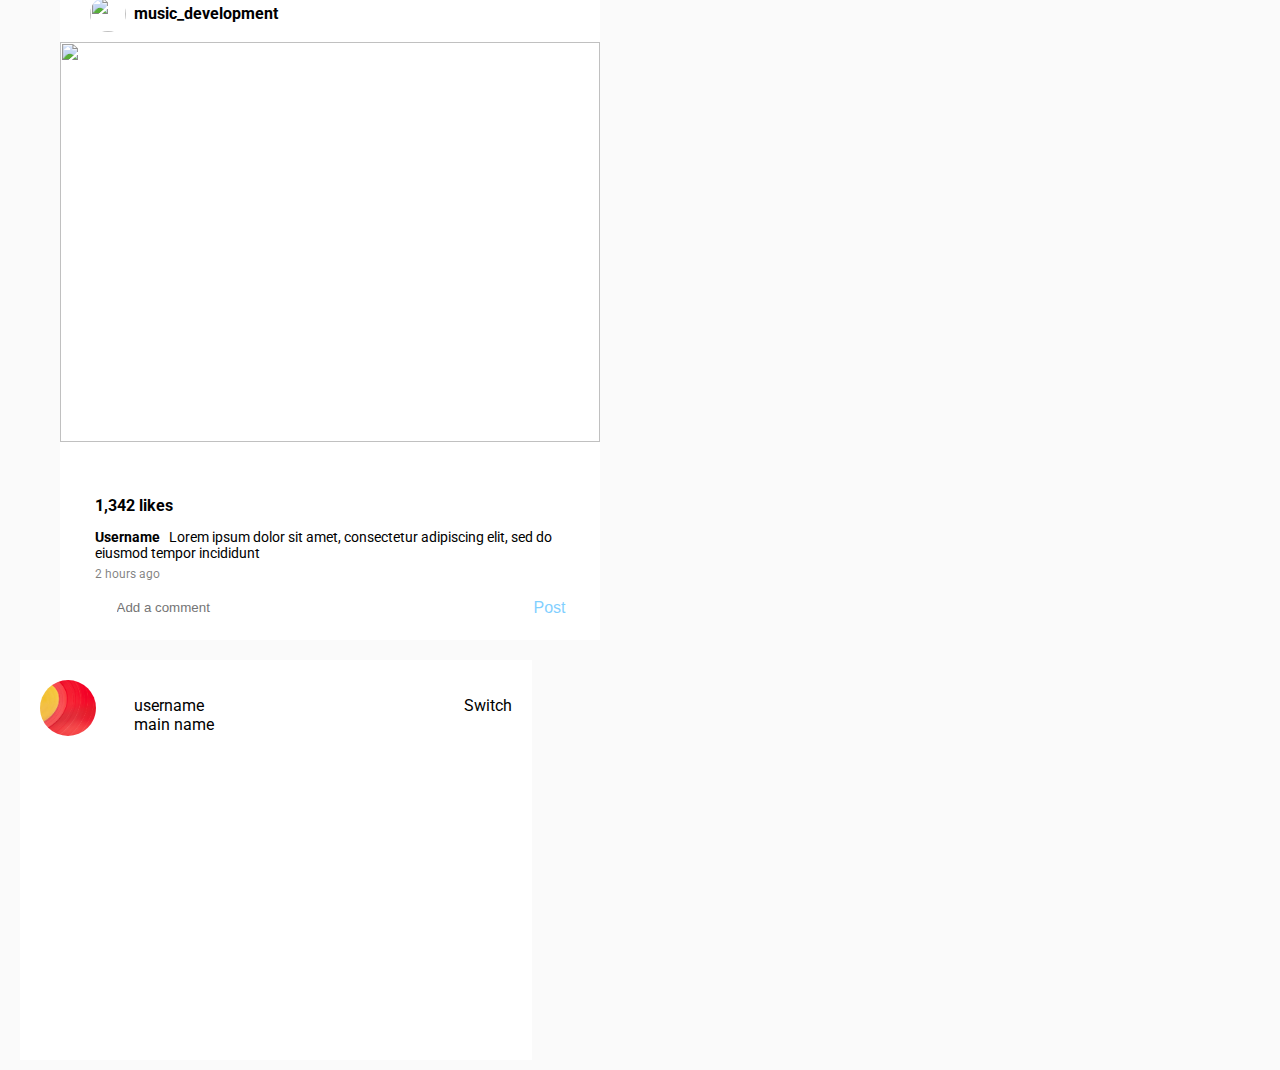
==== commit 68986021: "profile in-work" ====
--- a/index.html
+++ b/index.html
@@ -492,10 +492,18 @@
 				</div>
 				
 					<div class="aside-cont">
-					<div class="left-col">
-					</div>
-					<div class="right-col">
-					</div>
+						<div class="two-col">
+							<div class="main-prof">
+								<img src="images/cover 3.png" alt="">
+							</div>
+							<div class="name-prof">
+								<p class="user">username</p>
+								<p class="name">main name</p>
+							</div>
+							<div class="mode">
+								<p>Switch</p>
+							</div>
+						</div>
 					</div>
 		</body>
 	</html>
--- a/styles.css
+++ b/styles.css
@@ -304,10 +304,52 @@
 	margin: auto 20px 10px 20px;
 	height: 400px;
 	display: flex;
-	position: absolute;
+	position: ;
 	top: 0;
 	right: 0;
 	overflow: hidden;
 	z-index: -1;
 	width: 40%;
 }
+
+.two-col{
+	display: flex;
+	justify-content: center;
+	width: 100%;
+	padding: 20px;
+}
+
+.main-prof{
+	width: 50%;
+	display: flex;
+	justify-content: flex-start;
+}
+
+.main-prof img{
+	width: 56px;
+	height: 56px;
+	border-radius: 50%
+}
+
+.name-prof{
+	display: flex;
+	flex-direction: column;
+	justify-content: flex-start;
+	align-items: flex-start;
+	width: 100%;
+}
+
+.name-prof .name{
+	margin-top: 0;
+}
+
+.name-prof .user{
+	margin-bottom: 0;
+}
+
+.mode{
+	display: flex;
+	justify-content: flex-end;
+	align-items: ;
+	width: 100%;
+}
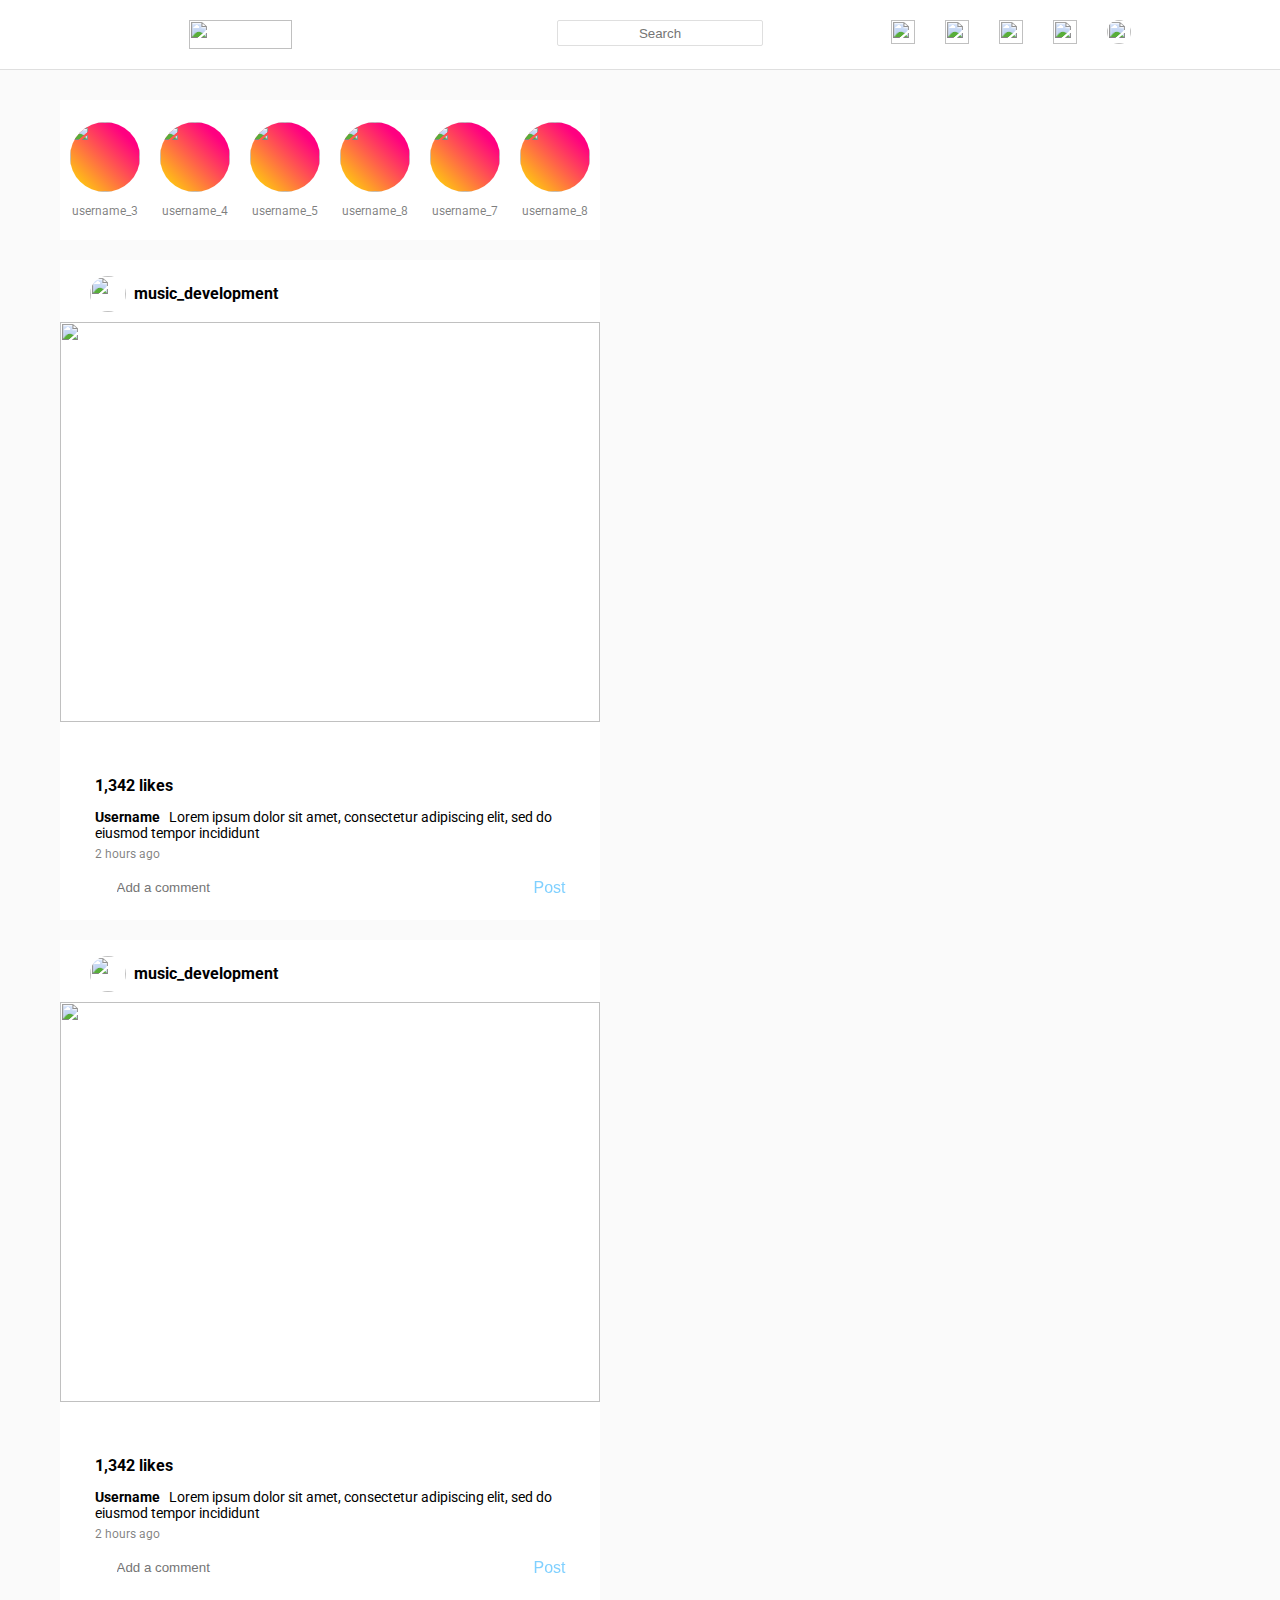
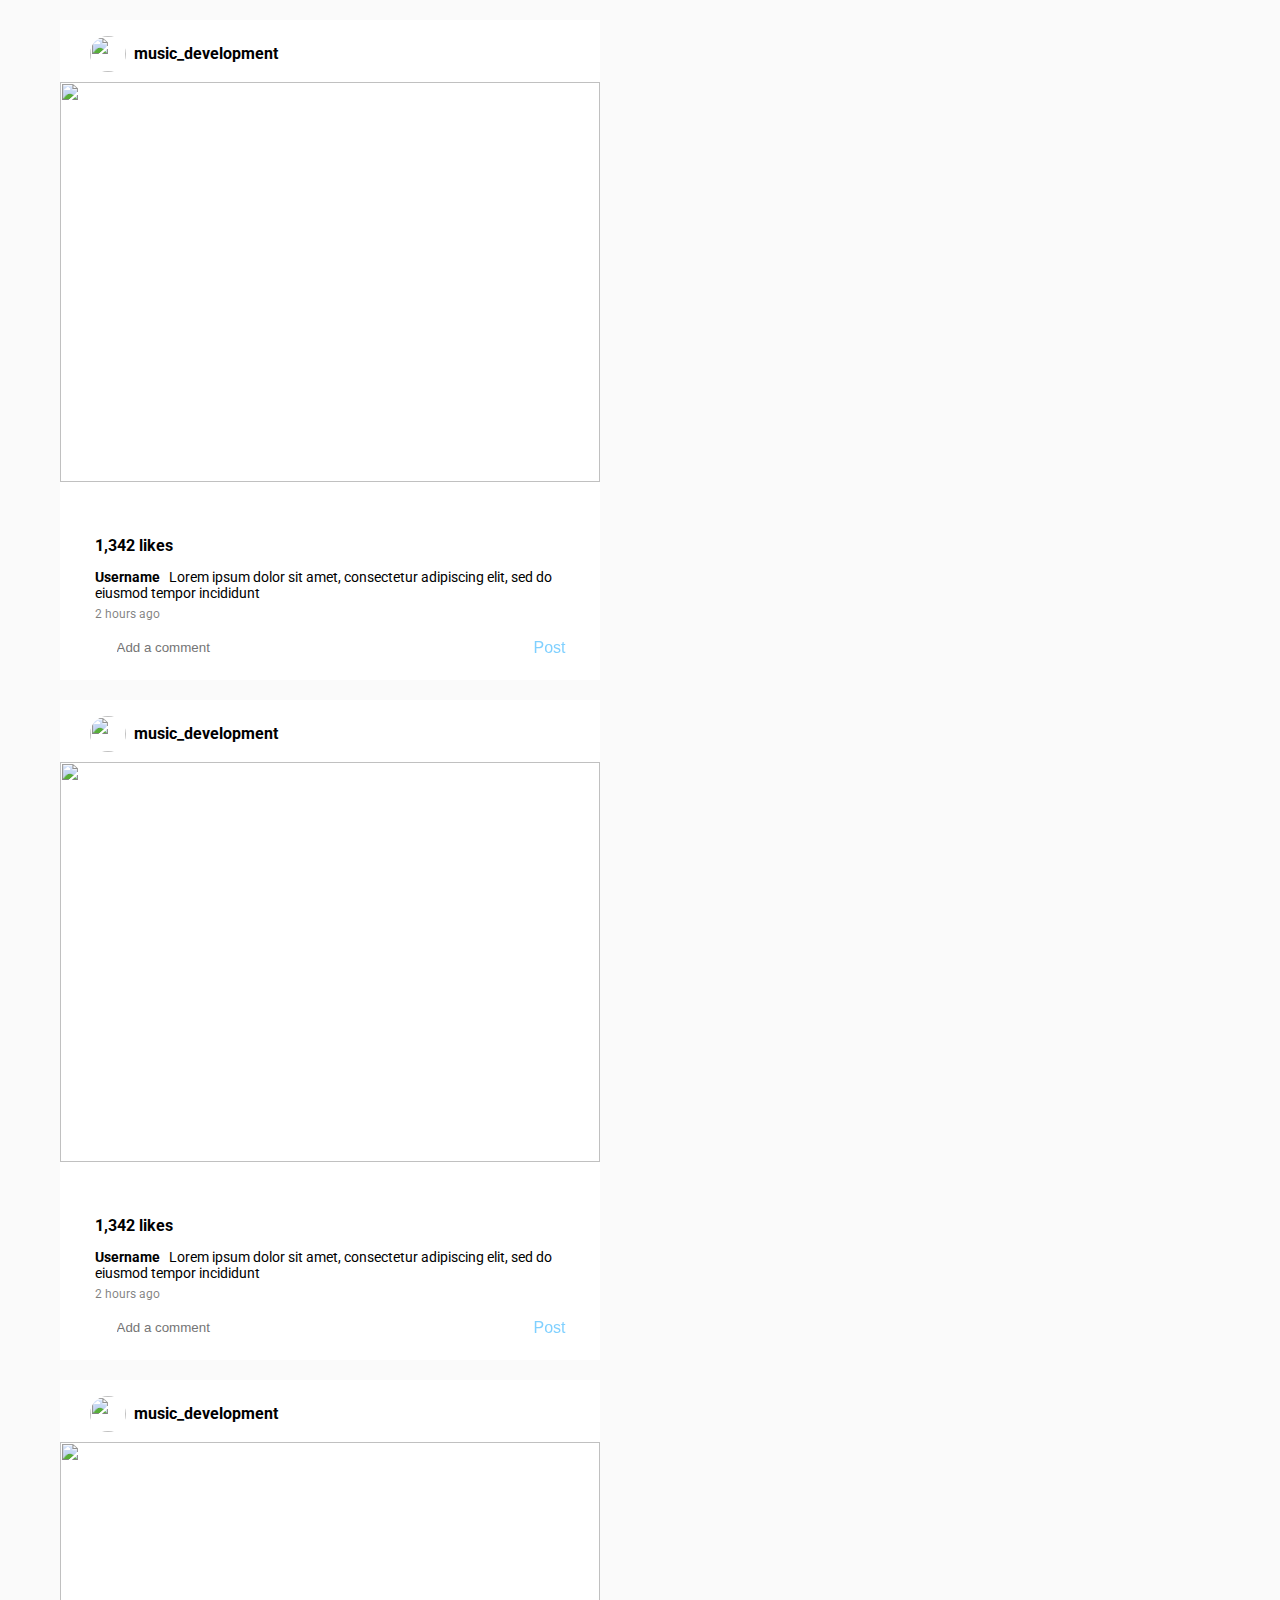
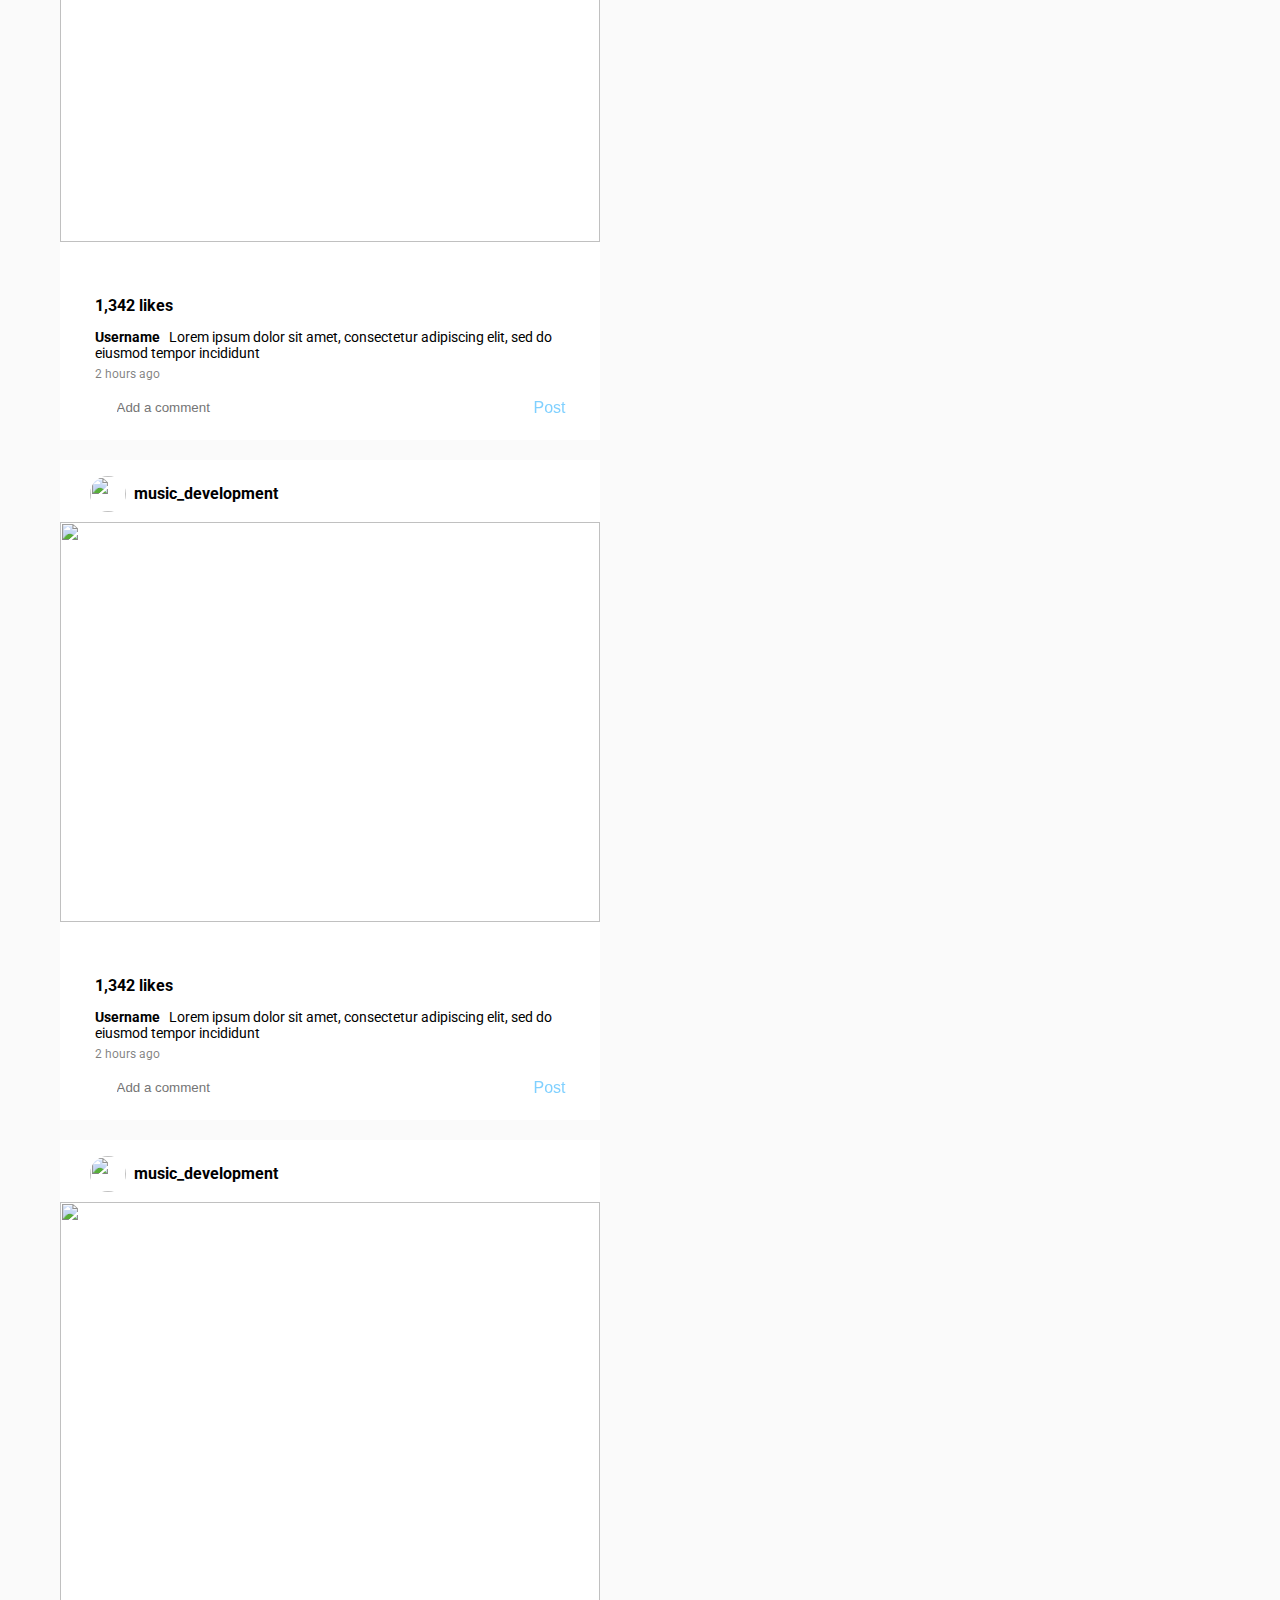
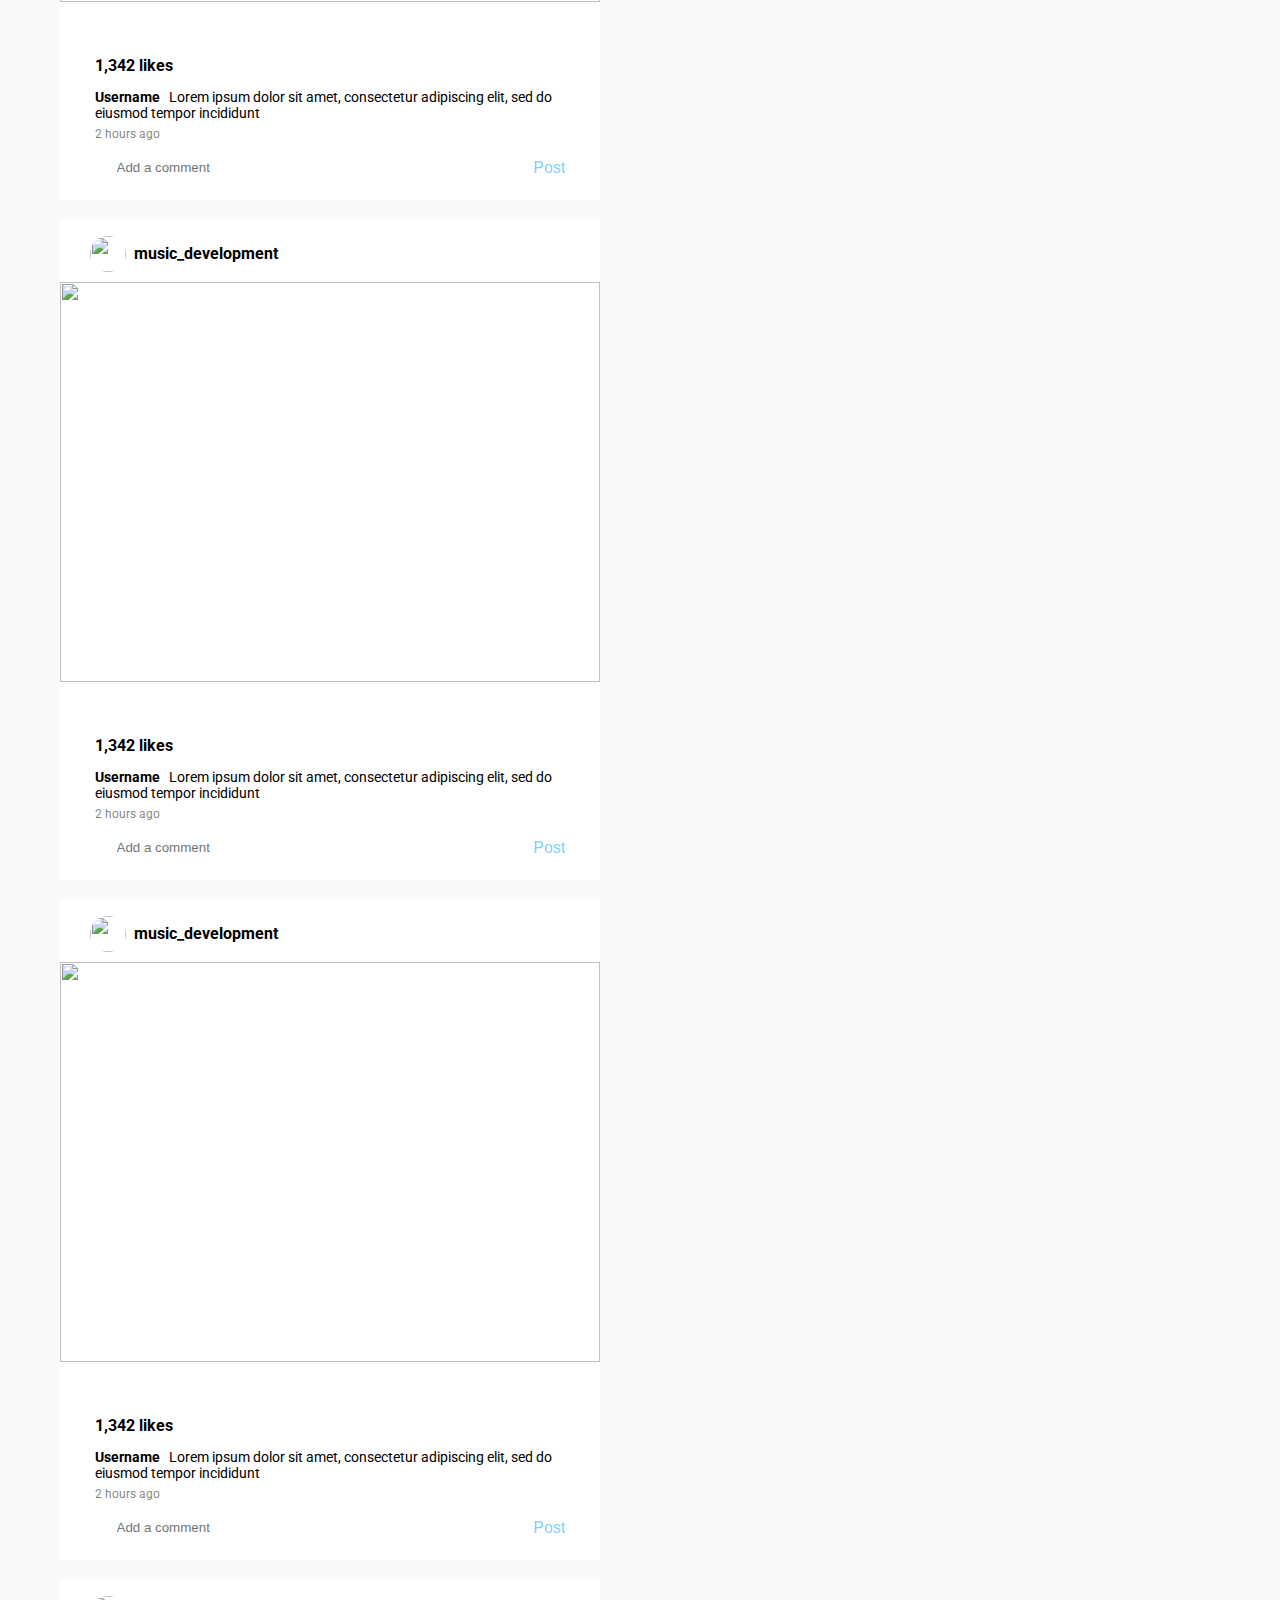
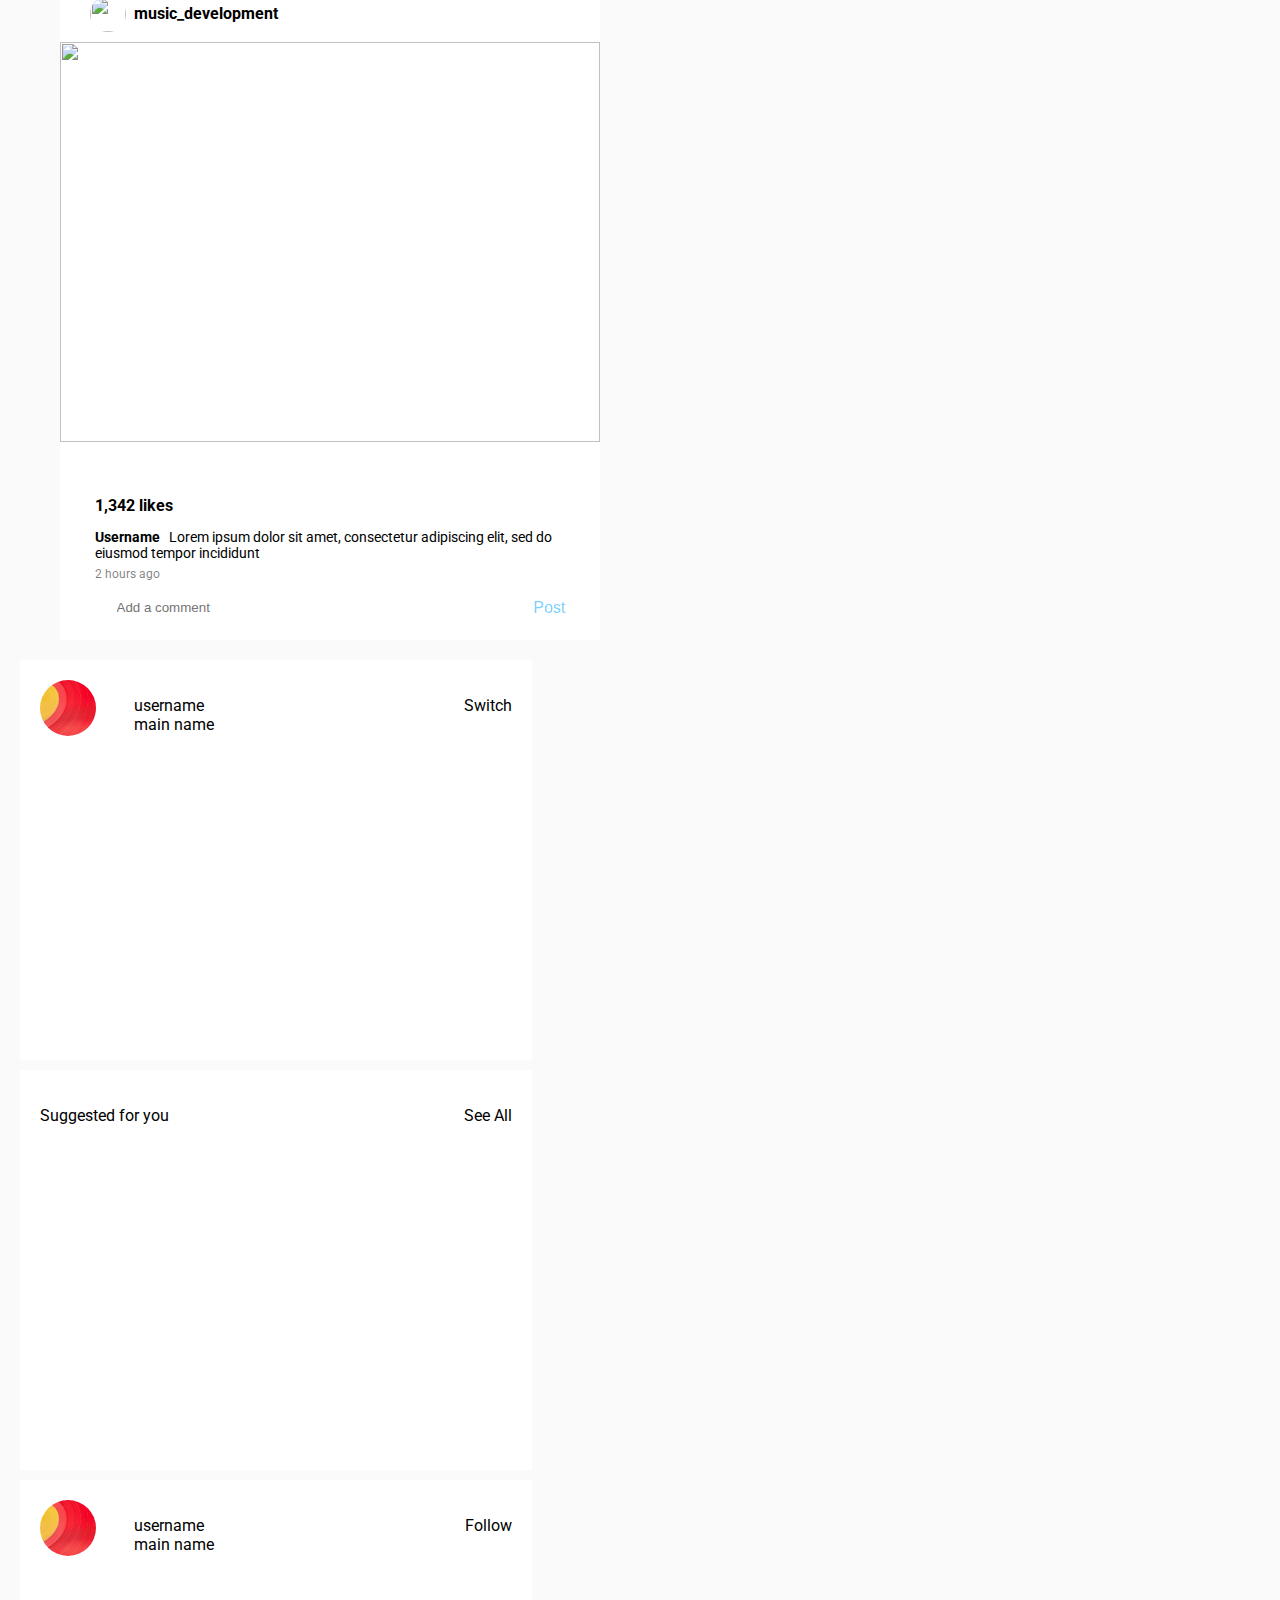
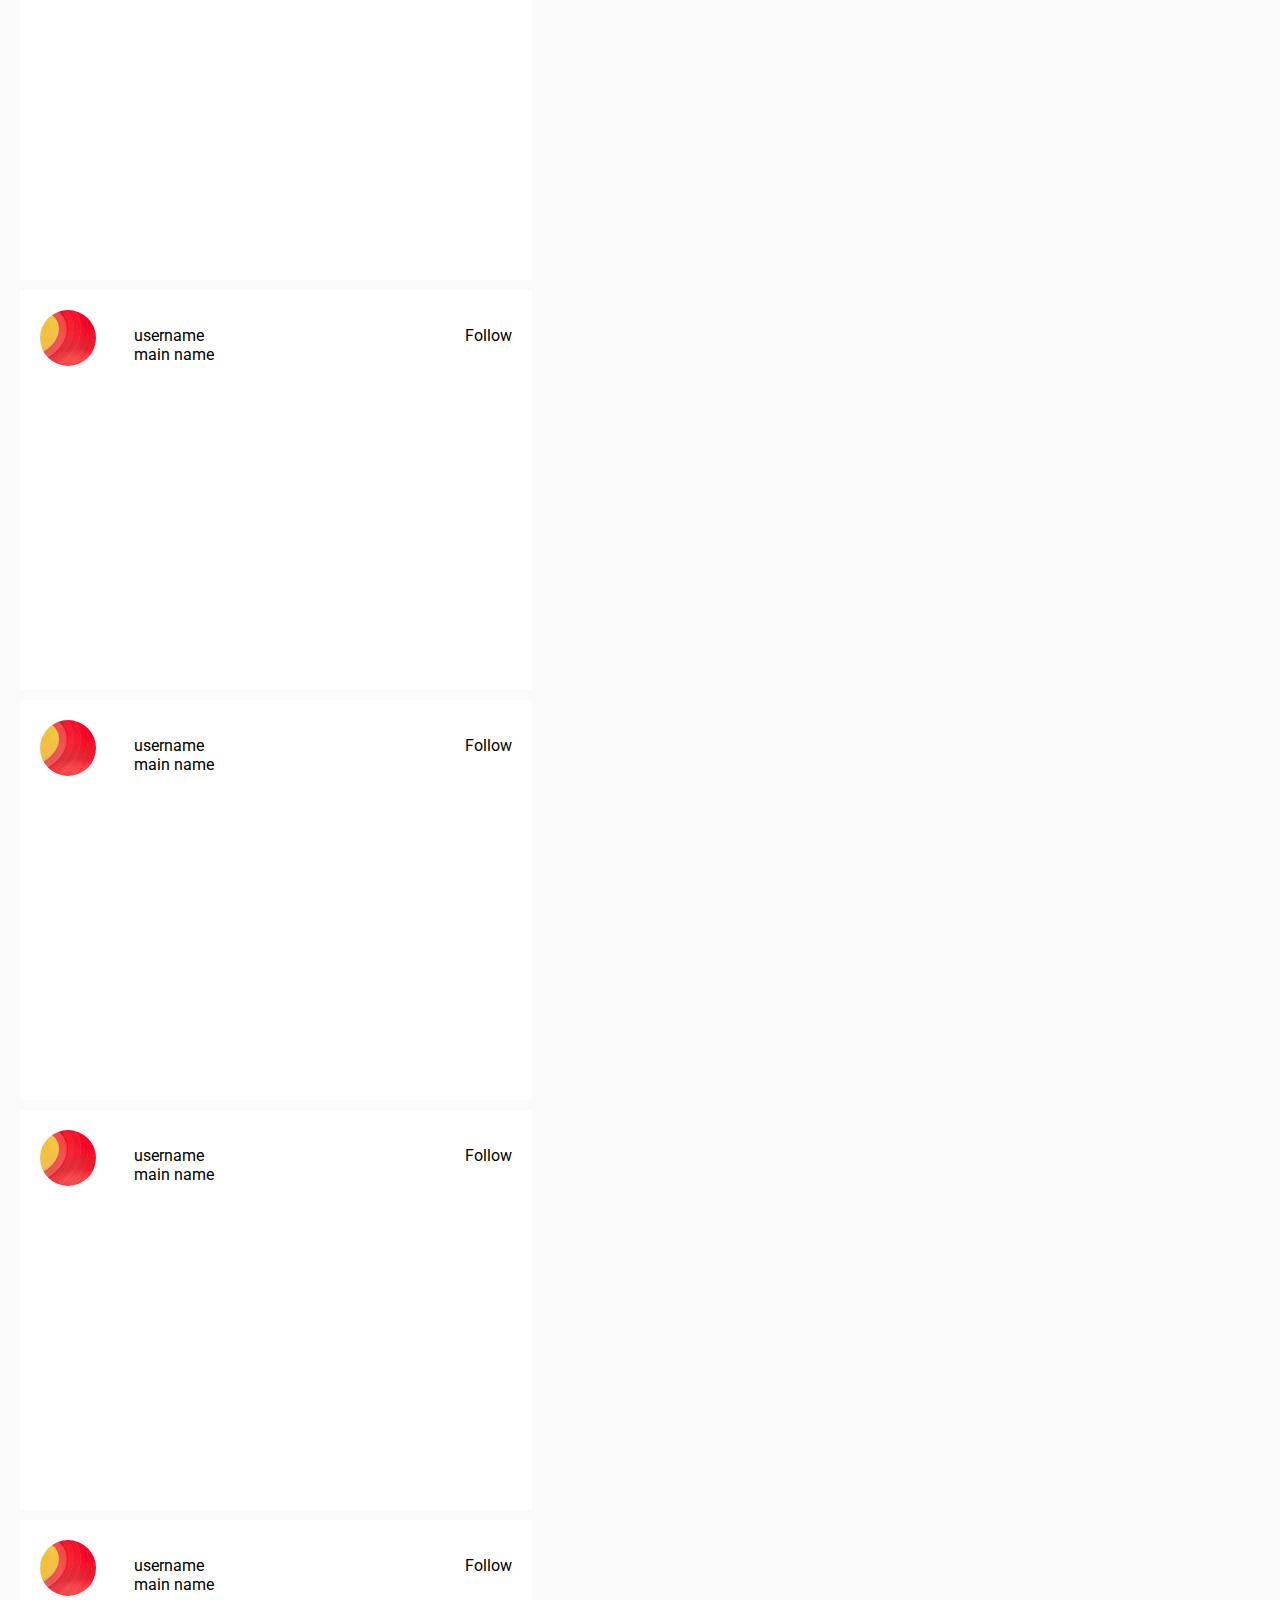
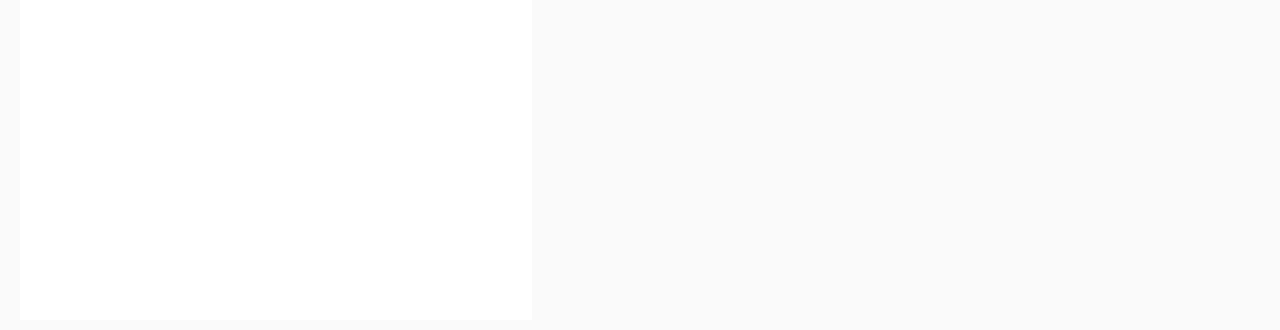
==== commit adc91d47: "add_profile" ====
--- a/index.html
+++ b/index.html
@@ -490,7 +490,7 @@
 						</div>
 					</div>
 				</div>
-				
+				<div class="foot">	
 					<div class="aside-cont">
 						<div class="two-col">
 							<div class="main-prof">
@@ -505,5 +505,86 @@
 							</div>
 						</div>
 					</div>
+					 <div class="aside-cont">
+                                                <div class="two-col">
+                                                        <div class="main-prof">
+								<p>Suggested for you</p>
+                                                        </div>
+                                                        <div class="mode">
+                                                                <p>See All</p>
+                                                        </div>
+                                                </div>
+                                        </div>
+					 <div class="aside-cont">
+                                                <div class="two-col">
+                                                        <div class="main-prof">
+                                                                <img src="images/cover 3.png" alt="">
+                                                        </div>
+                                                        <div class="name-prof">
+                                                                <p class="user">username</p>
+                                                                <p class="name">main name</p>
+                                                        </div>
+                                                        <div class="mode">
+                                                                <p>Follow</p>
+                                                        </div>
+                                                </div>
+                                        </div>
+					 <div class="aside-cont">
+                                                <div class="two-col">
+                                                        <div class="main-prof">
+                                                                <img src="images/cover 3.png" alt="">
+                                                        </div>
+                                                        <div class="name-prof">
+                                                                <p class="user">username</p>
+                                                                <p class="name">main name</p>
+                                                        </div>
+                                                        <div class="mode">
+                                                                <p>Follow</p>
+                                                        </div>
+                                                </div>
+                                        </div>
+					 <div class="aside-cont">
+                                                <div class="two-col">
+                                                        <div class="main-prof">
+                                                                <img src="images/cover 3.png" alt="">
+                                                        </div>
+                                                        <div class="name-prof">
+                                                                <p class="user">username</p>
+                                                                <p class="name">main name</p>
+                                                        </div>
+                                                        <div class="mode">
+                                                                <p>Follow</p>
+                                                        </div>
+                                                </div>
+                                        </div>
+					 <div class="aside-cont">
+                                                <div class="two-col">
+                                                        <div class="main-prof">
+                                                                <img src="images/cover 3.png" alt="">
+                                                        </div>
+                                                        <div class="name-prof">
+                                                                <p class="user">username</p>
+                                                                <p class="name">main name</p>
+                                                        </div>
+                                                        <div class="mode">
+                                                                <p>Follow</p>
+                                                        </div>
+                                                </div>
+                                        </div>
+					 <div class="aside-cont">
+                                                <div class="two-col">
+                                                        <div class="main-prof">
+                                                                <img src="images/cover 3.png" alt="">
+                                                        </div>
+                                                        <div class="name-prof">
+                                                                <p class="user">username</p>
+                                                                <p class="name">main name</p>
+                                                        </div>
+                                                        <div class="mode">
+                                                                <p>Follow</p>
+                                                        </div>
+                                                </div>
+					 </div>
+				</div>
 		</body>
 	</html>
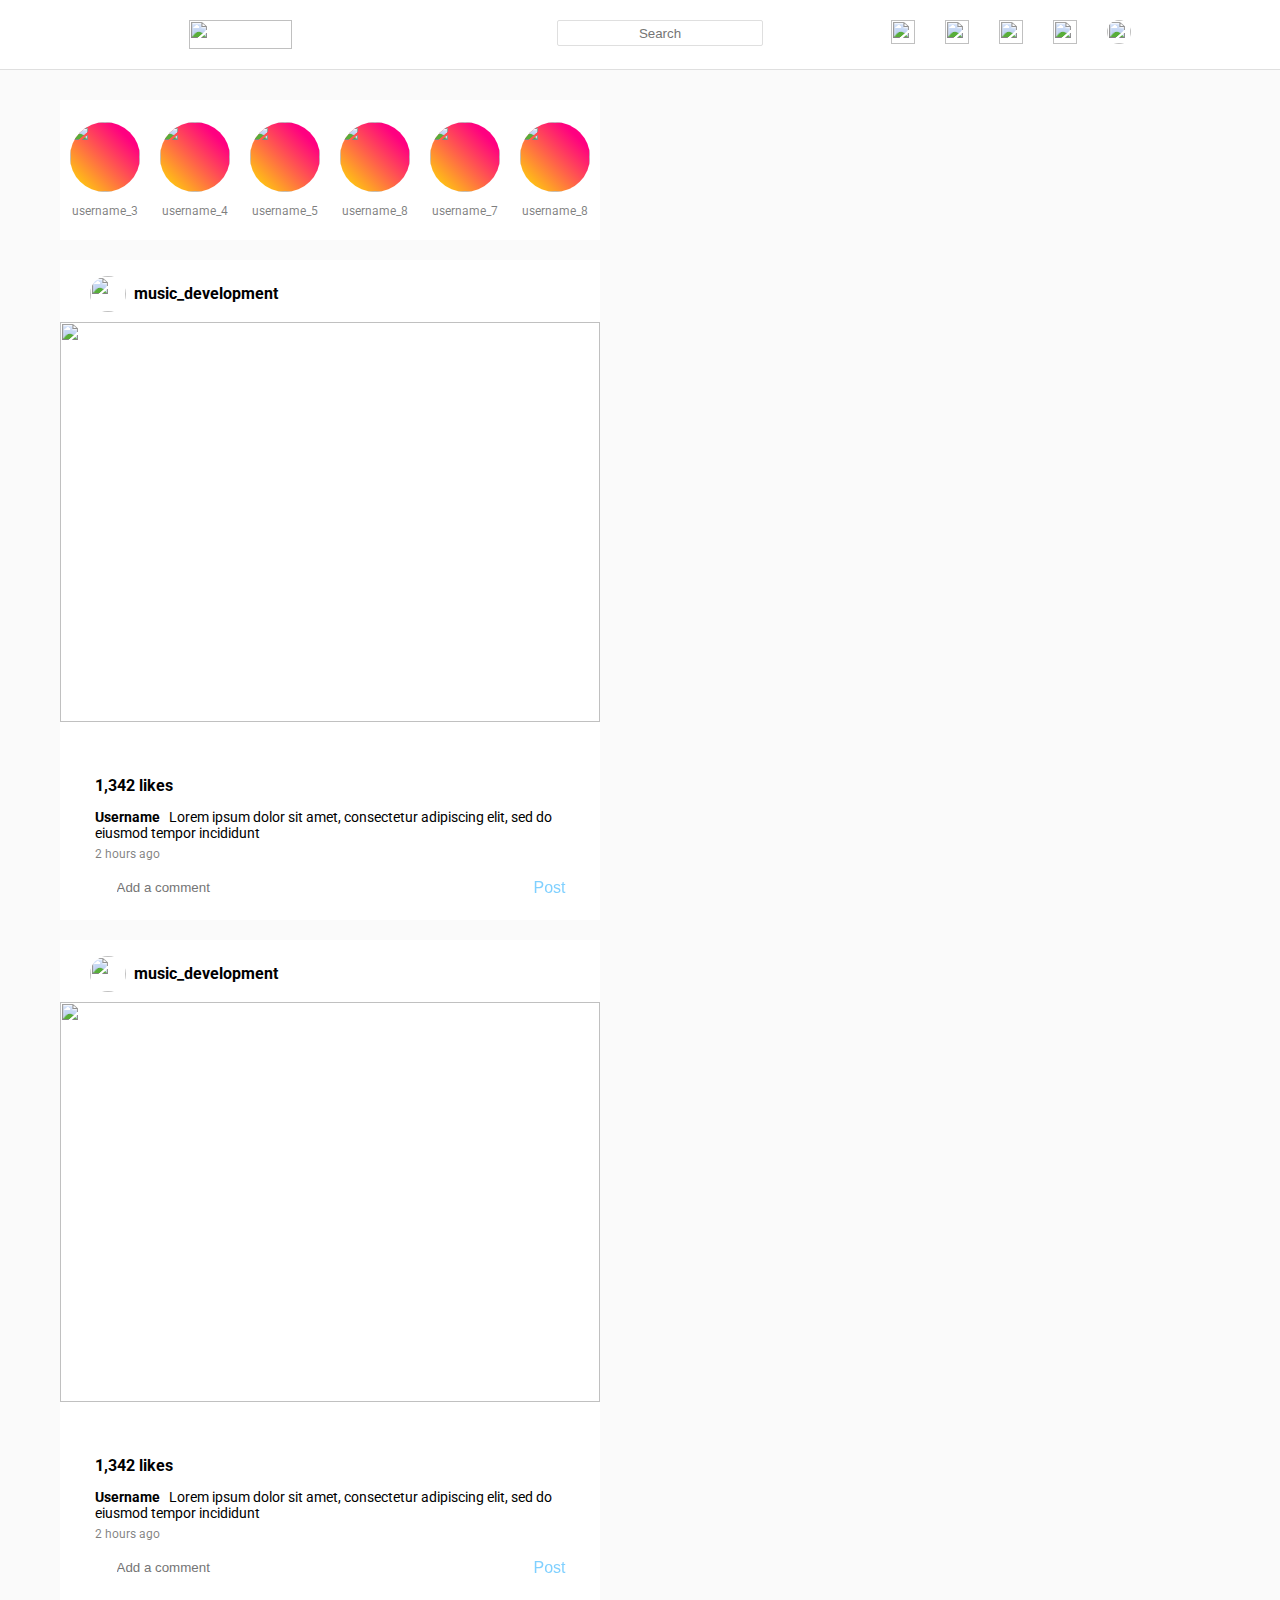
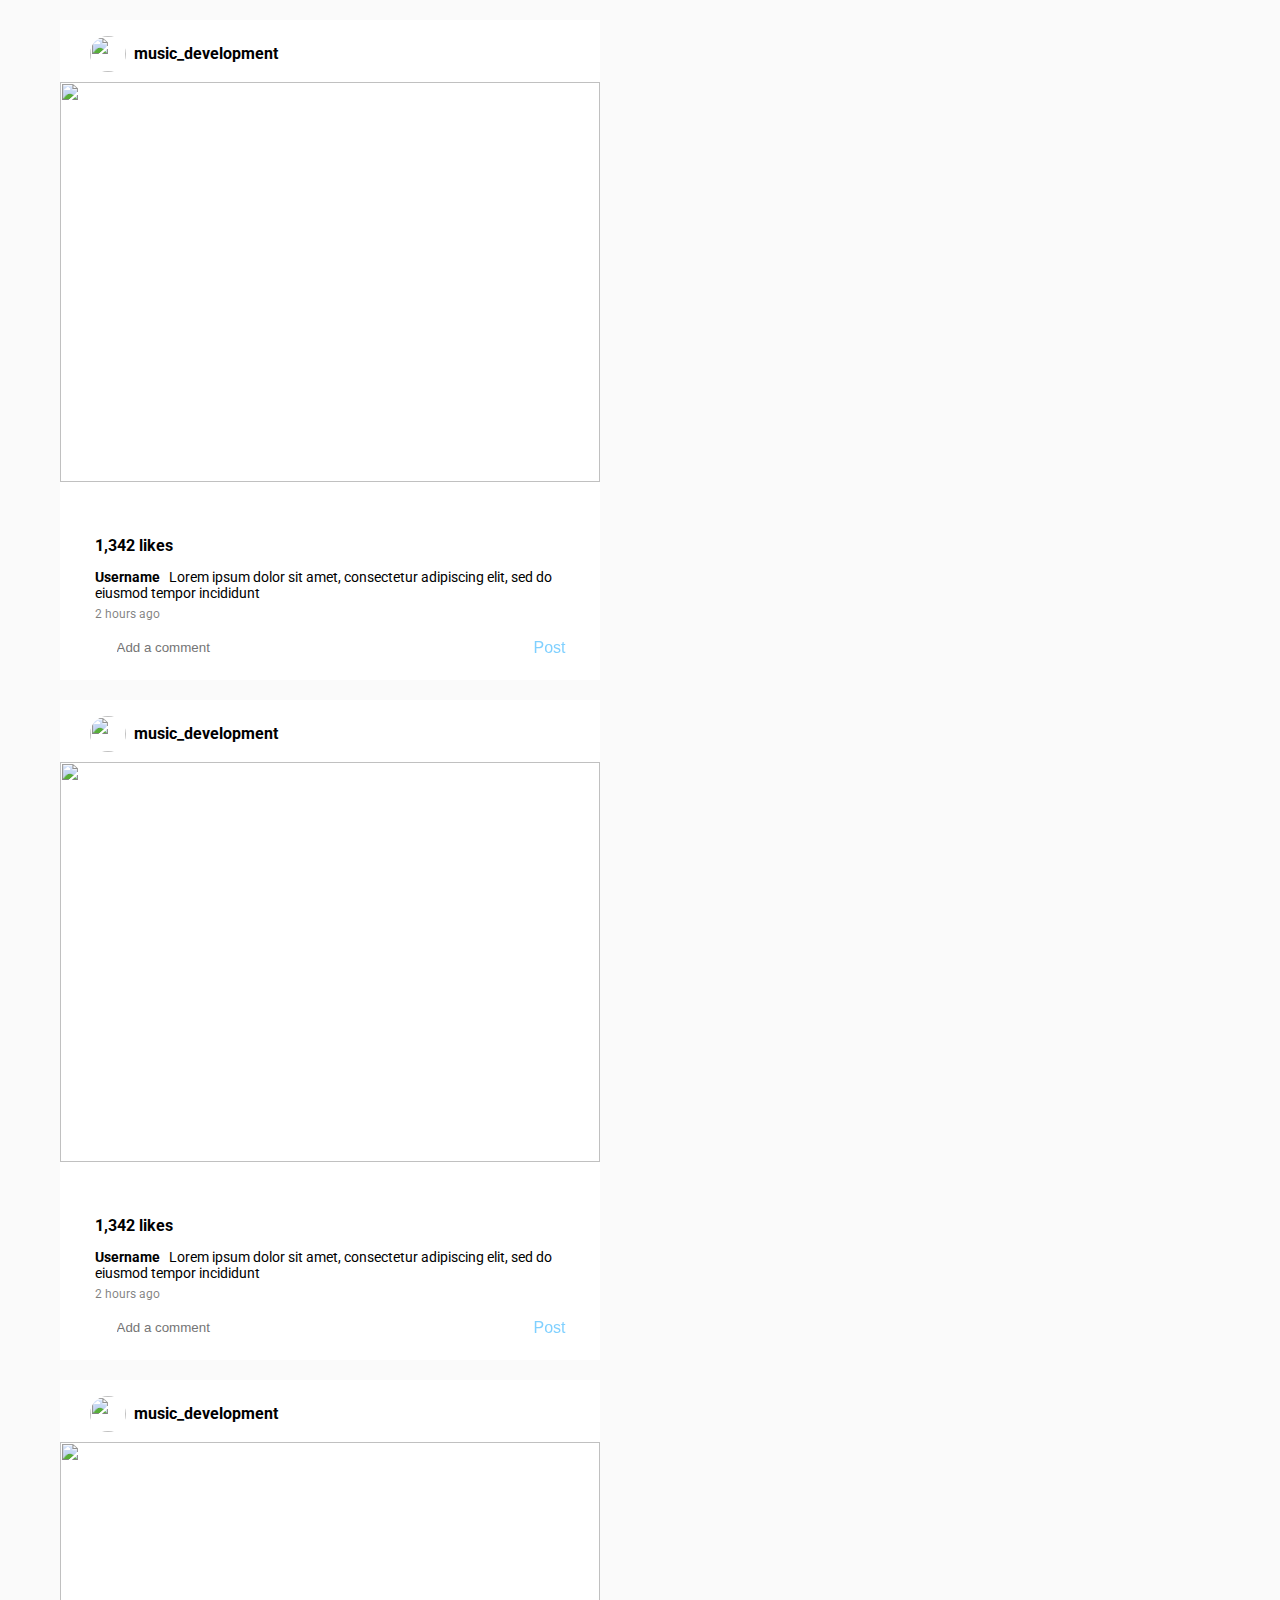
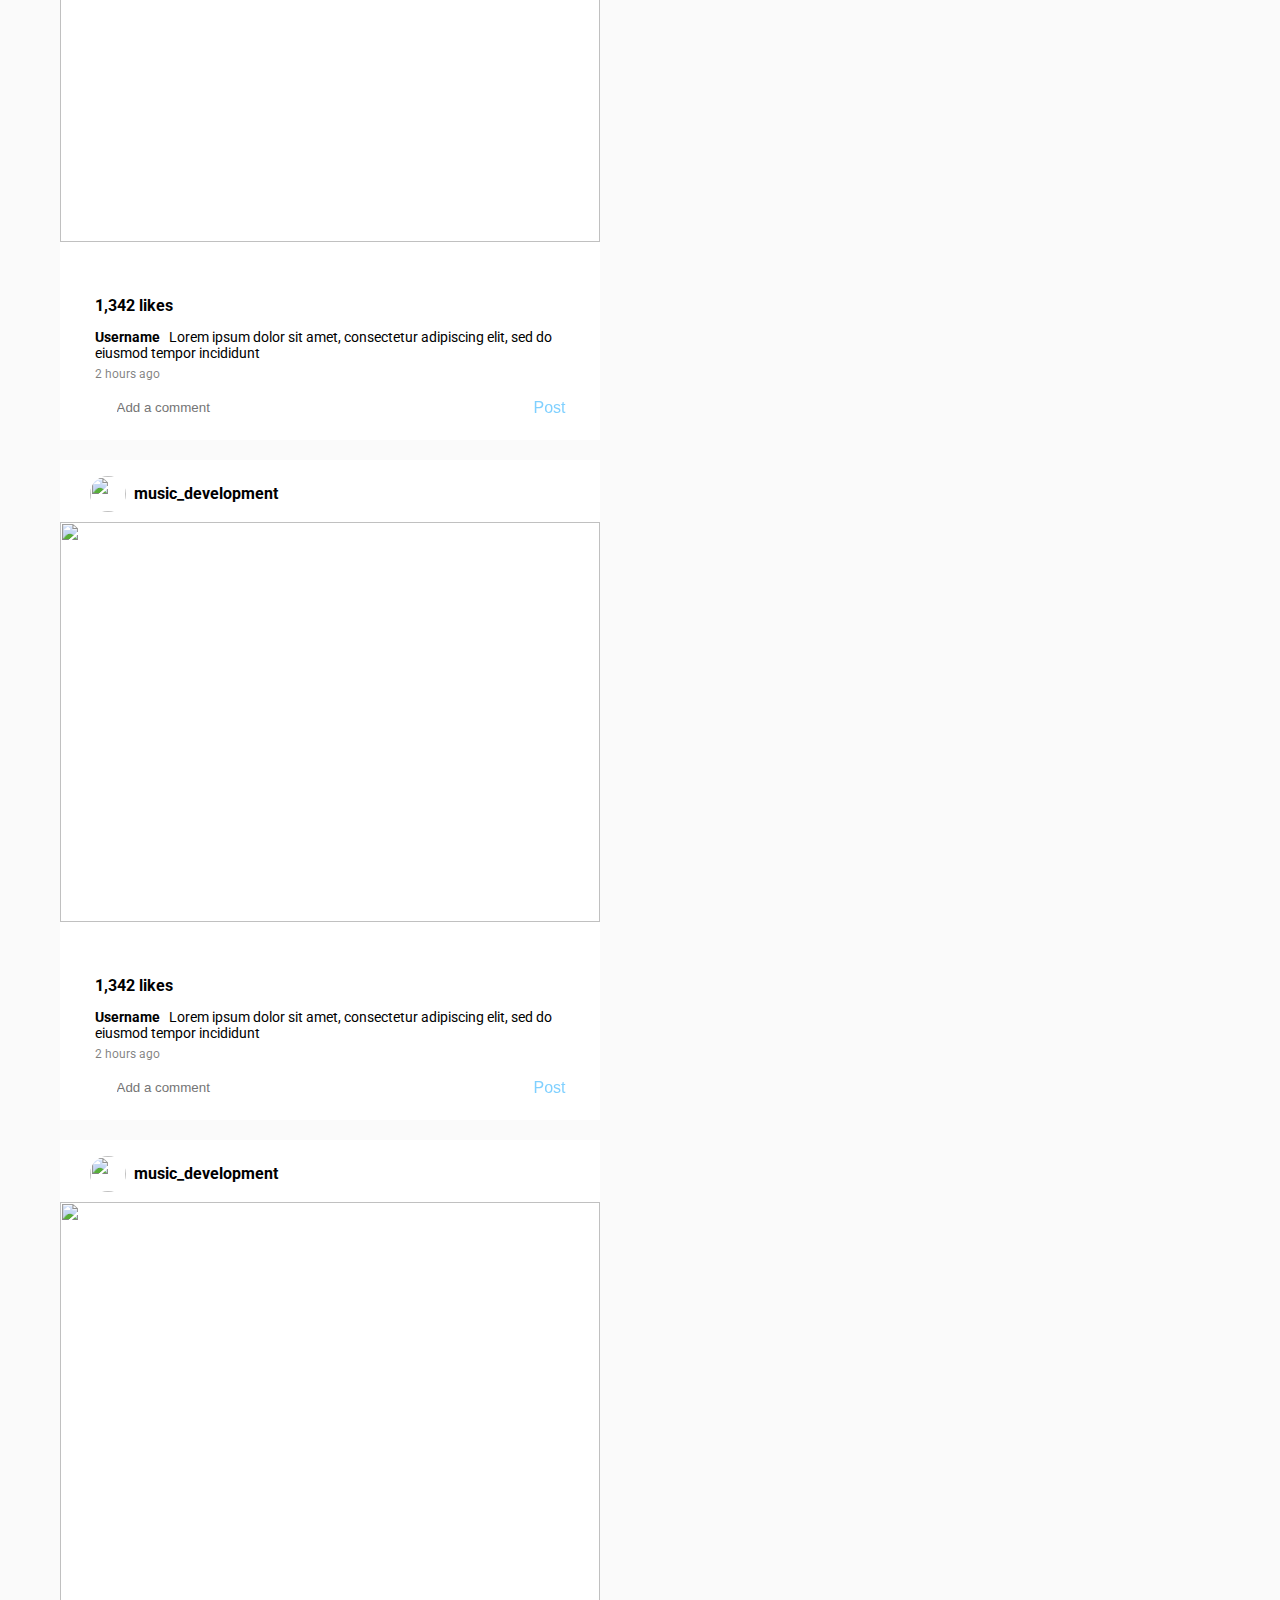
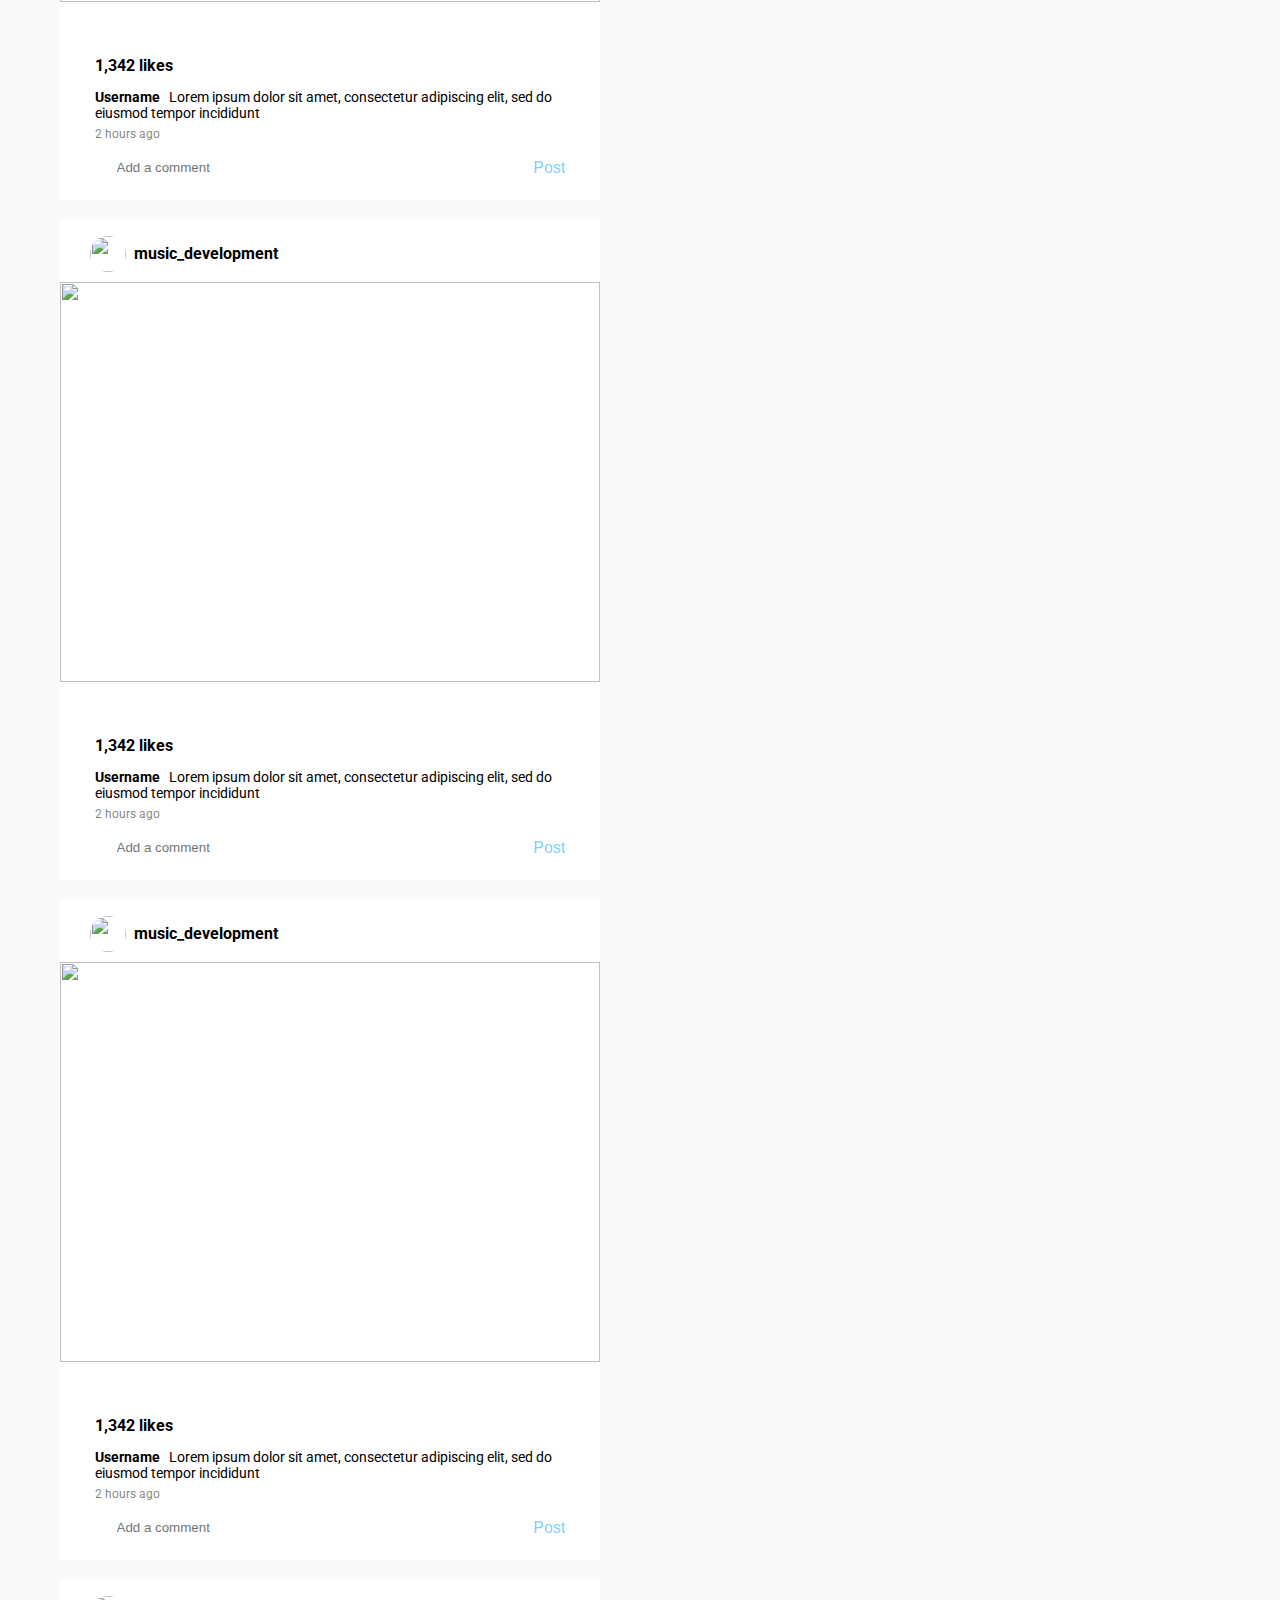
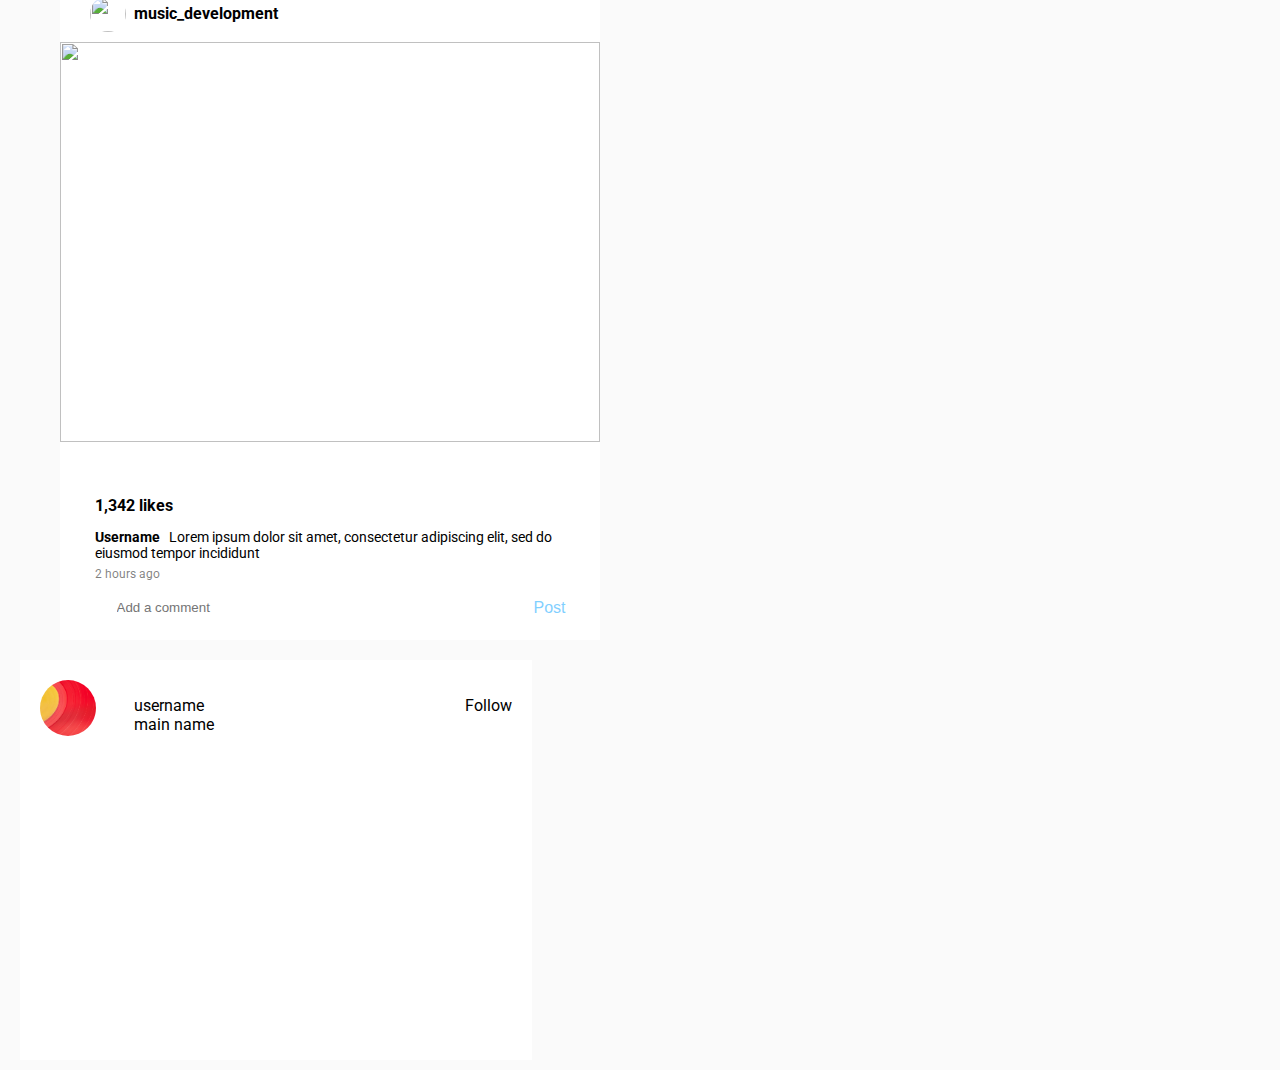
==== commit 1adf2e46: "more fix" ====
--- a/index.html
+++ b/index.html
@@ -490,31 +490,7 @@
 						</div>
 					</div>
 				</div>
-				<div class="foot">	
-					<div class="aside-cont">
-						<div class="two-col">
-							<div class="main-prof">
-								<img src="images/cover 3.png" alt="">
-							</div>
-							<div class="name-prof">
-								<p class="user">username</p>
-								<p class="name">main name</p>
-							</div>
-							<div class="mode">
-								<p>Switch</p>
-							</div>
-						</div>
-					</div>
-					 <div class="aside-cont">
-                                                <div class="two-col">
-                                                        <div class="main-prof">
-								<p>Suggested for you</p>
-                                                        </div>
-                                                        <div class="mode">
-                                                                <p>See All</p>
-                                                        </div>
-                                                </div>
-                                        </div>
+				<div class="foot">
 					 <div class="aside-cont">
                                                 <div class="two-col">
                                                         <div class="main-prof">
@@ -527,64 +503,8 @@
                                                         <div class="mode">
                                                                 <p>Follow</p>
                                                         </div>
-                                                </div>
+						</div>
                                         </div>
-					 <div class="aside-cont">
-                                                <div class="two-col">
-                                                        <div class="main-prof">
-                                                                <img src="images/cover 3.png" alt="">
-                                                        </div>
-                                                        <div class="name-prof">
-                                                                <p class="user">username</p>
-                                                                <p class="name">main name</p>
-                                                        </div>
-                                                        <div class="mode">
-                                                                <p>Follow</p>
-                                                        </div>
-                                                </div>
-                                        </div>
-					 <div class="aside-cont">
-                                                <div class="two-col">
-                                                        <div class="main-prof">
-                                                                <img src="images/cover 3.png" alt="">
-                                                        </div>
-                                                        <div class="name-prof">
-                                                                <p class="user">username</p>
-                                                                <p class="name">main name</p>
-                                                        </div>
-                                                        <div class="mode">
-                                                                <p>Follow</p>
-                                                        </div>
-                                                </div>
-                                        </div>
-					 <div class="aside-cont">
-                                                <div class="two-col">
-                                                        <div class="main-prof">
-                                                                <img src="images/cover 3.png" alt="">
-                                                        </div>
-                                                        <div class="name-prof">
-                                                                <p class="user">username</p>
-                                                                <p class="name">main name</p>
-                                                        </div>
-                                                        <div class="mode">
-                                                                <p>Follow</p>
-                                                        </div>
-                                                </div>
-                                        </div>
-					 <div class="aside-cont">
-                                                <div class="two-col">
-                                                        <div class="main-prof">
-                                                                <img src="images/cover 3.png" alt="">
-                                                        </div>
-                                                        <div class="name-prof">
-                                                                <p class="user">username</p>
-                                                                <p class="name">main name</p>
-                                                        </div>
-                                                        <div class="mode">
-                                                                <p>Follow</p>
-                                                        </div>
-                                                </div>
-					 </div>
 				</div>
 		</body>
 	</html>
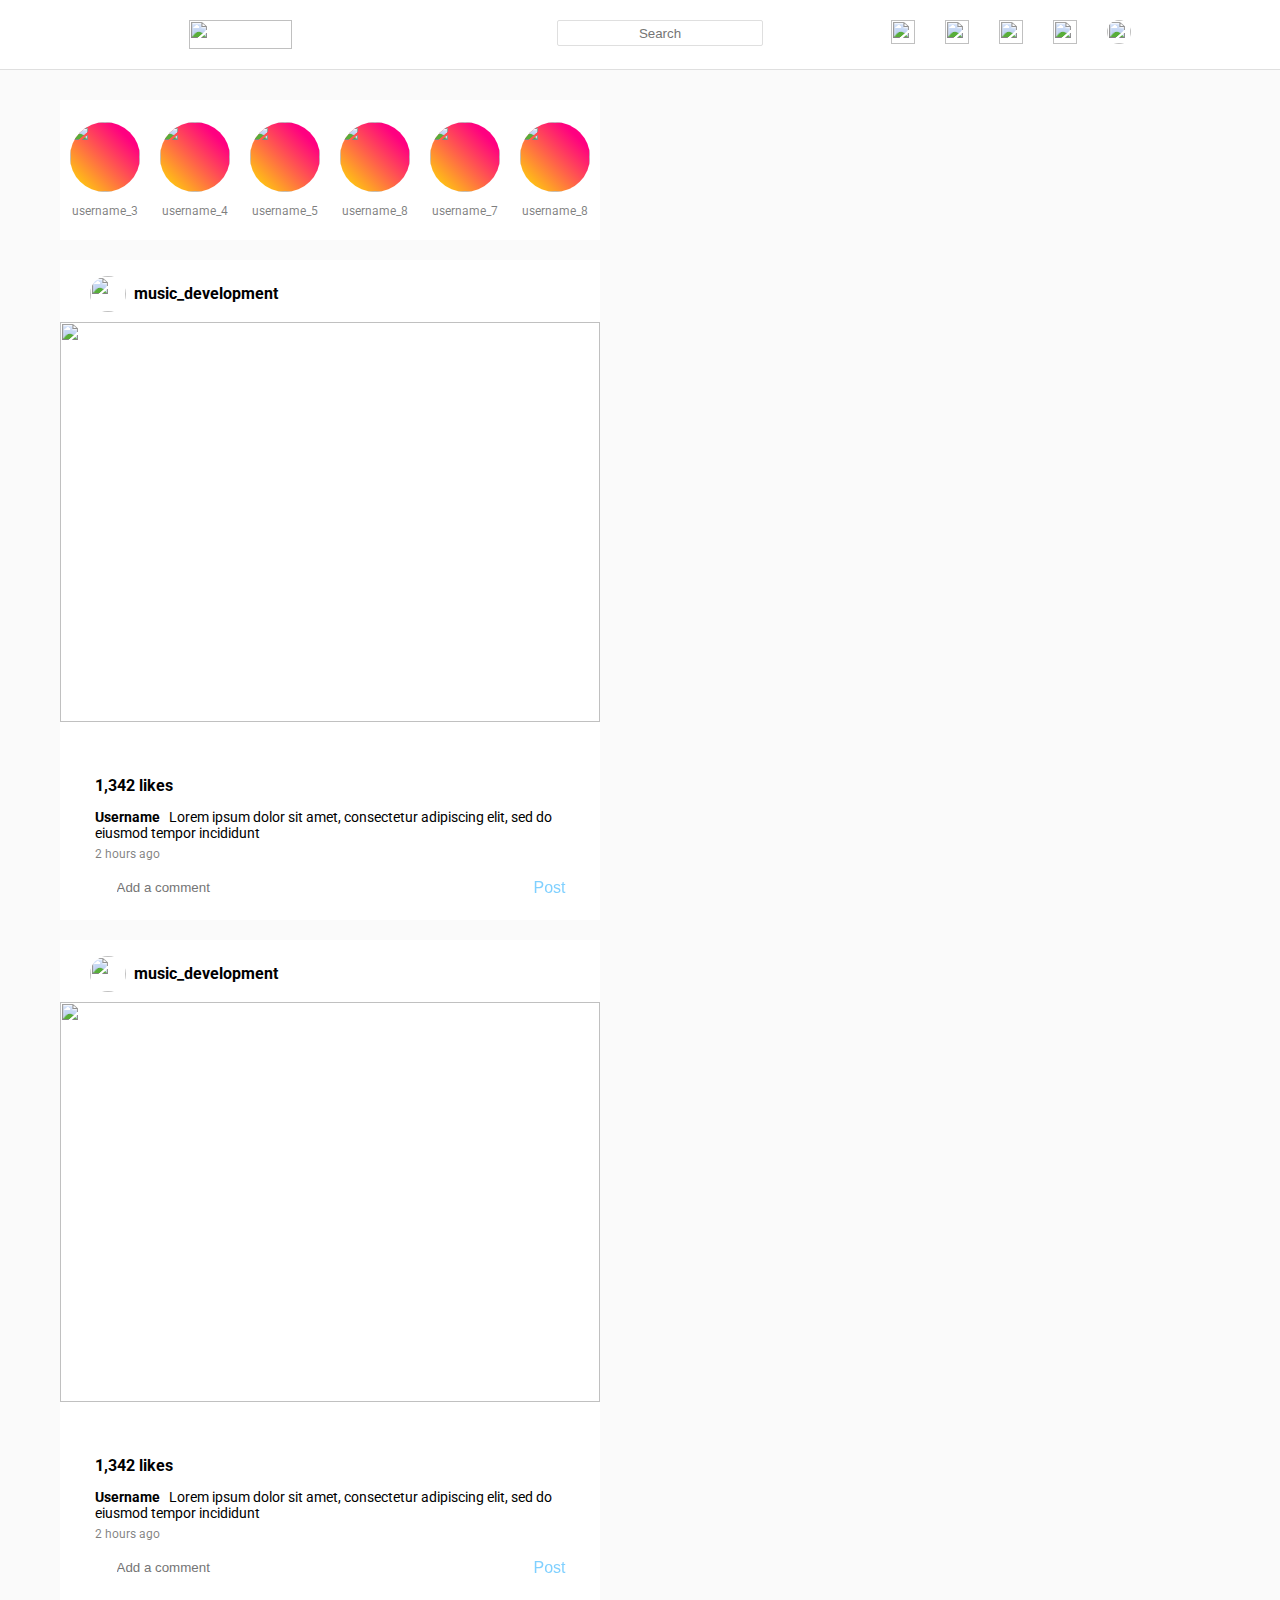
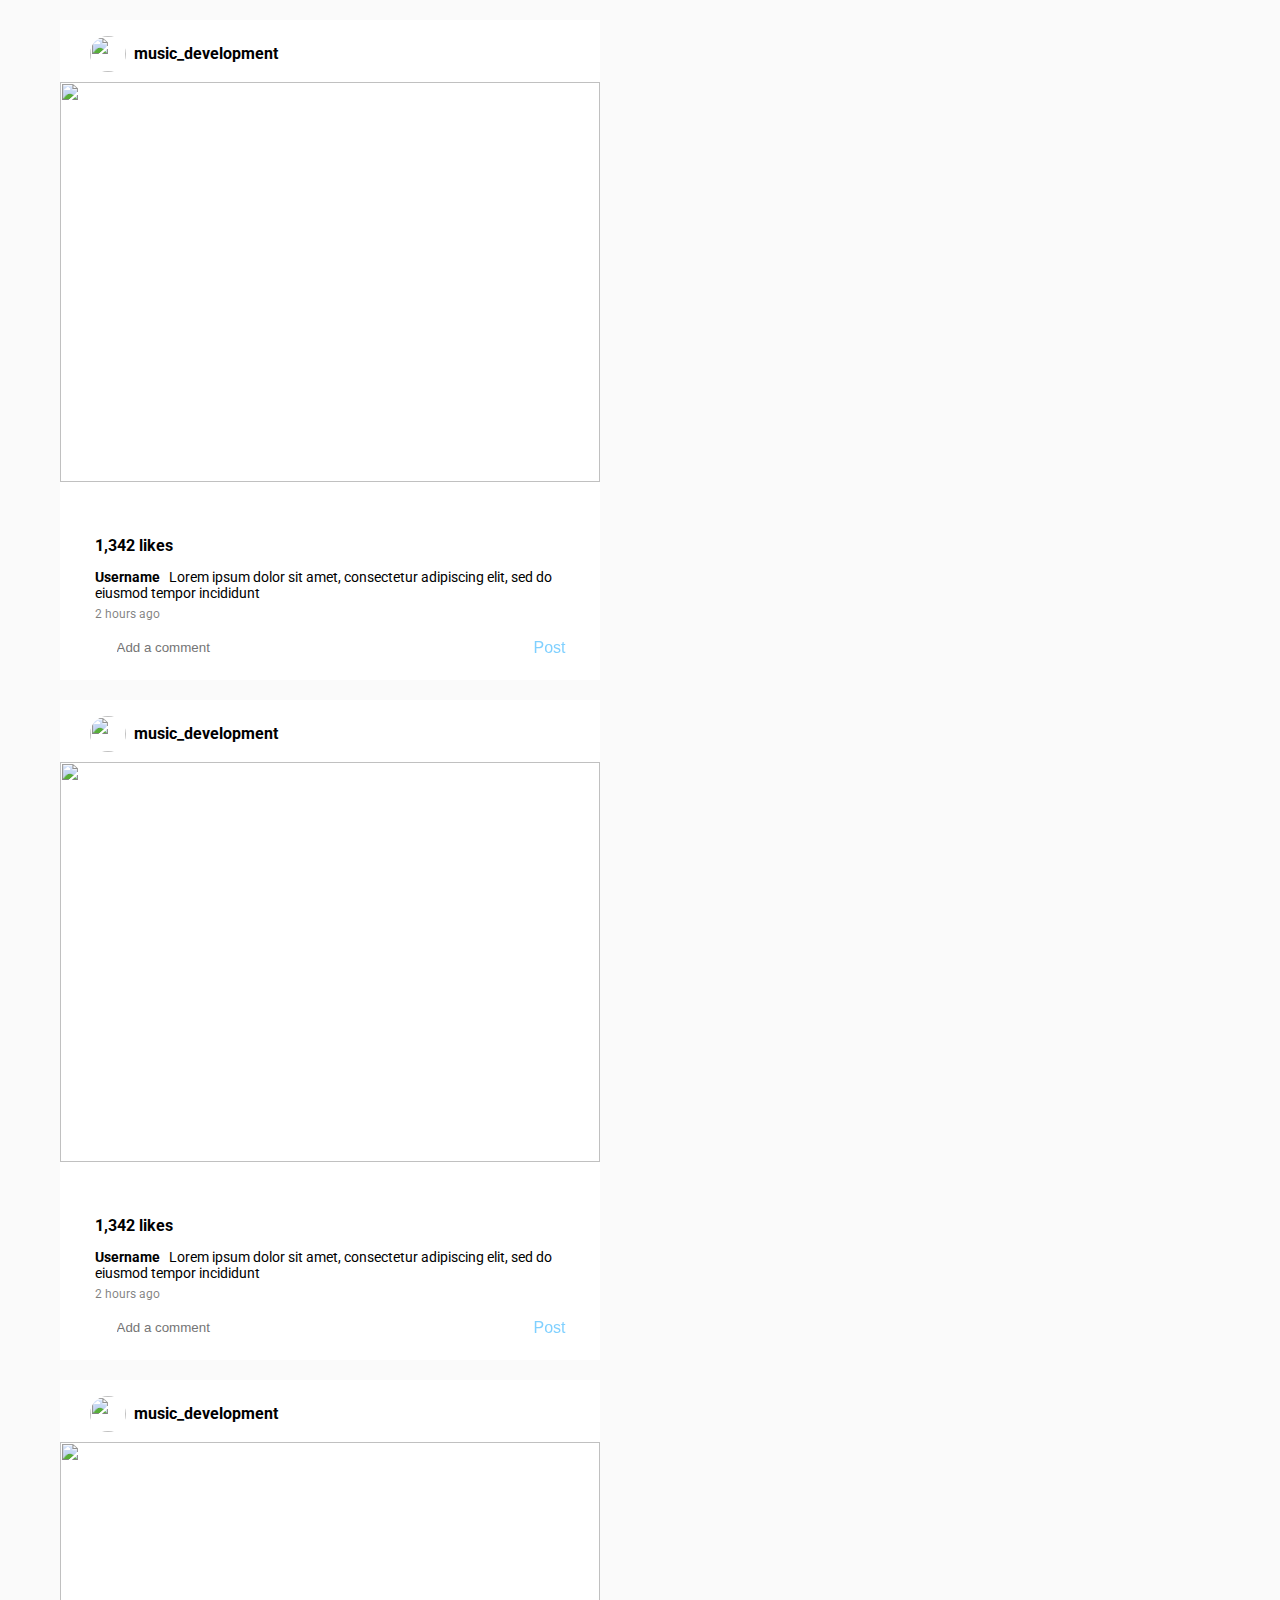
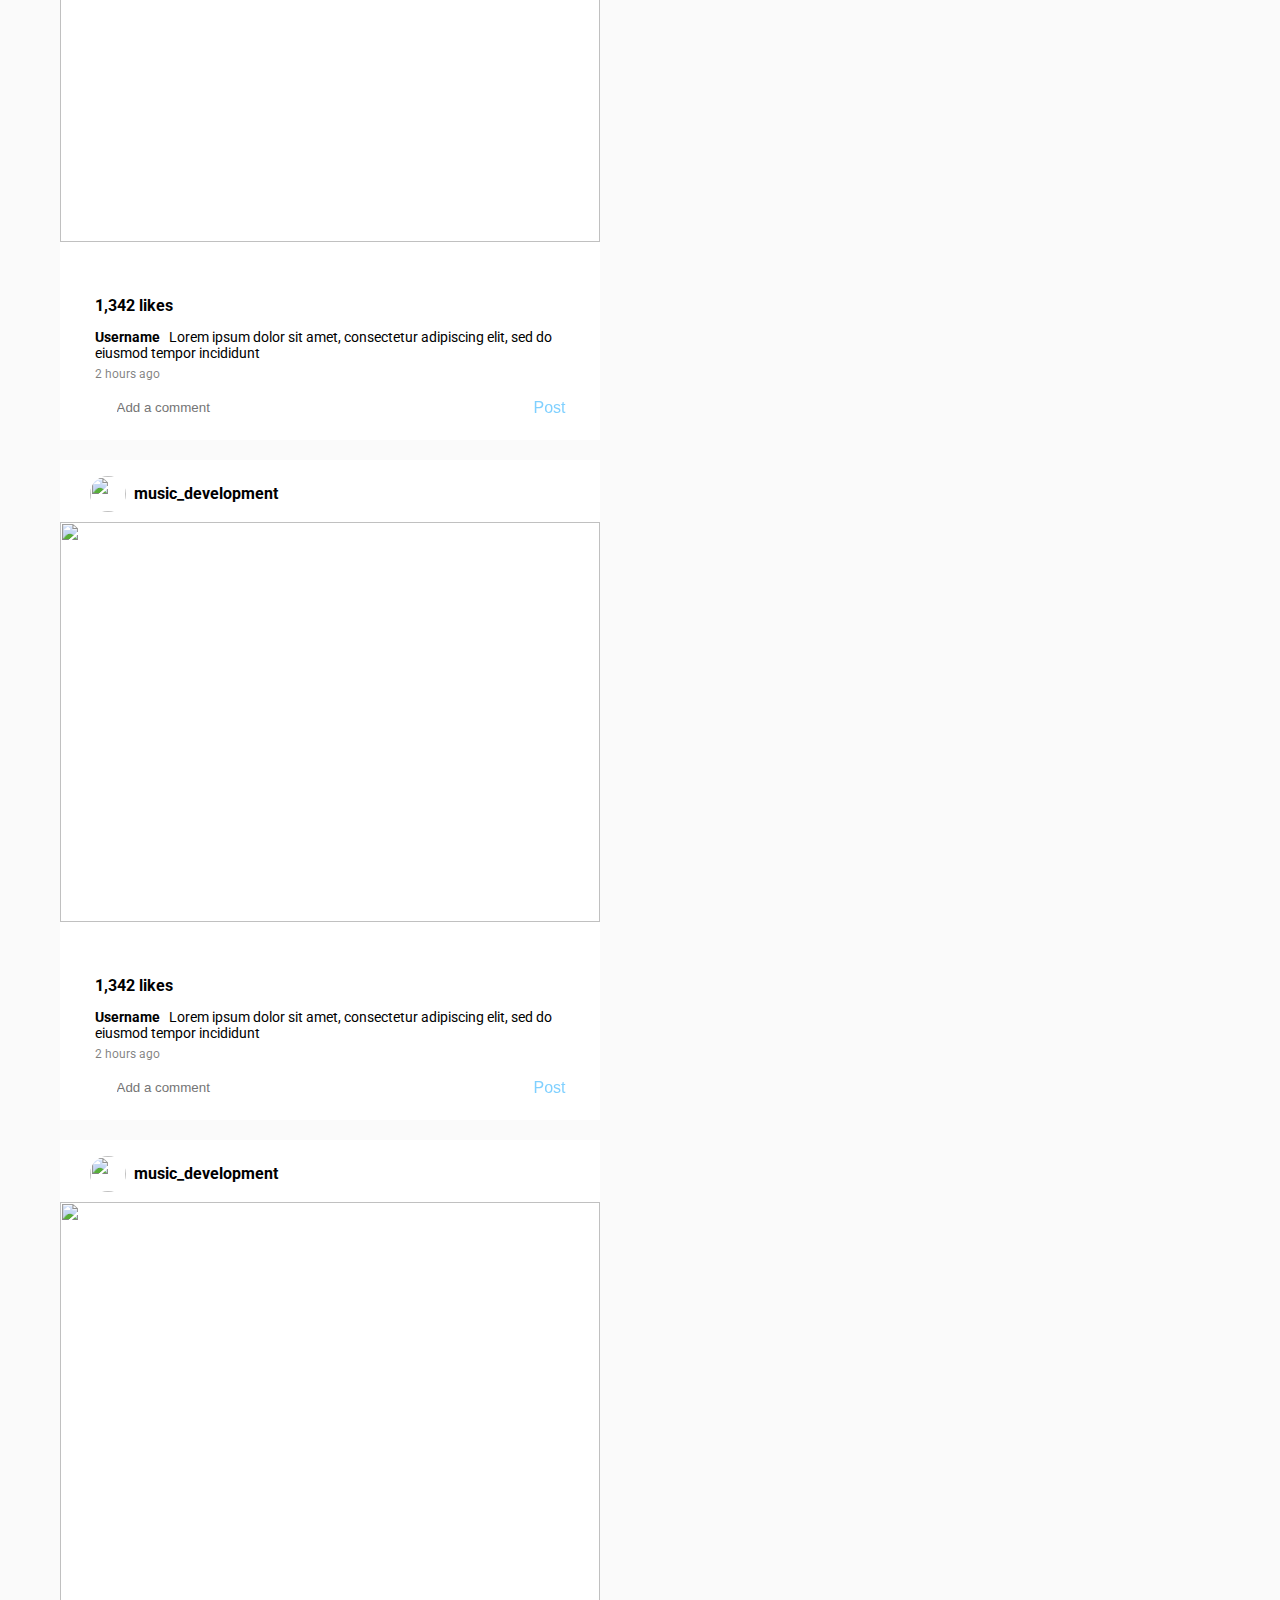
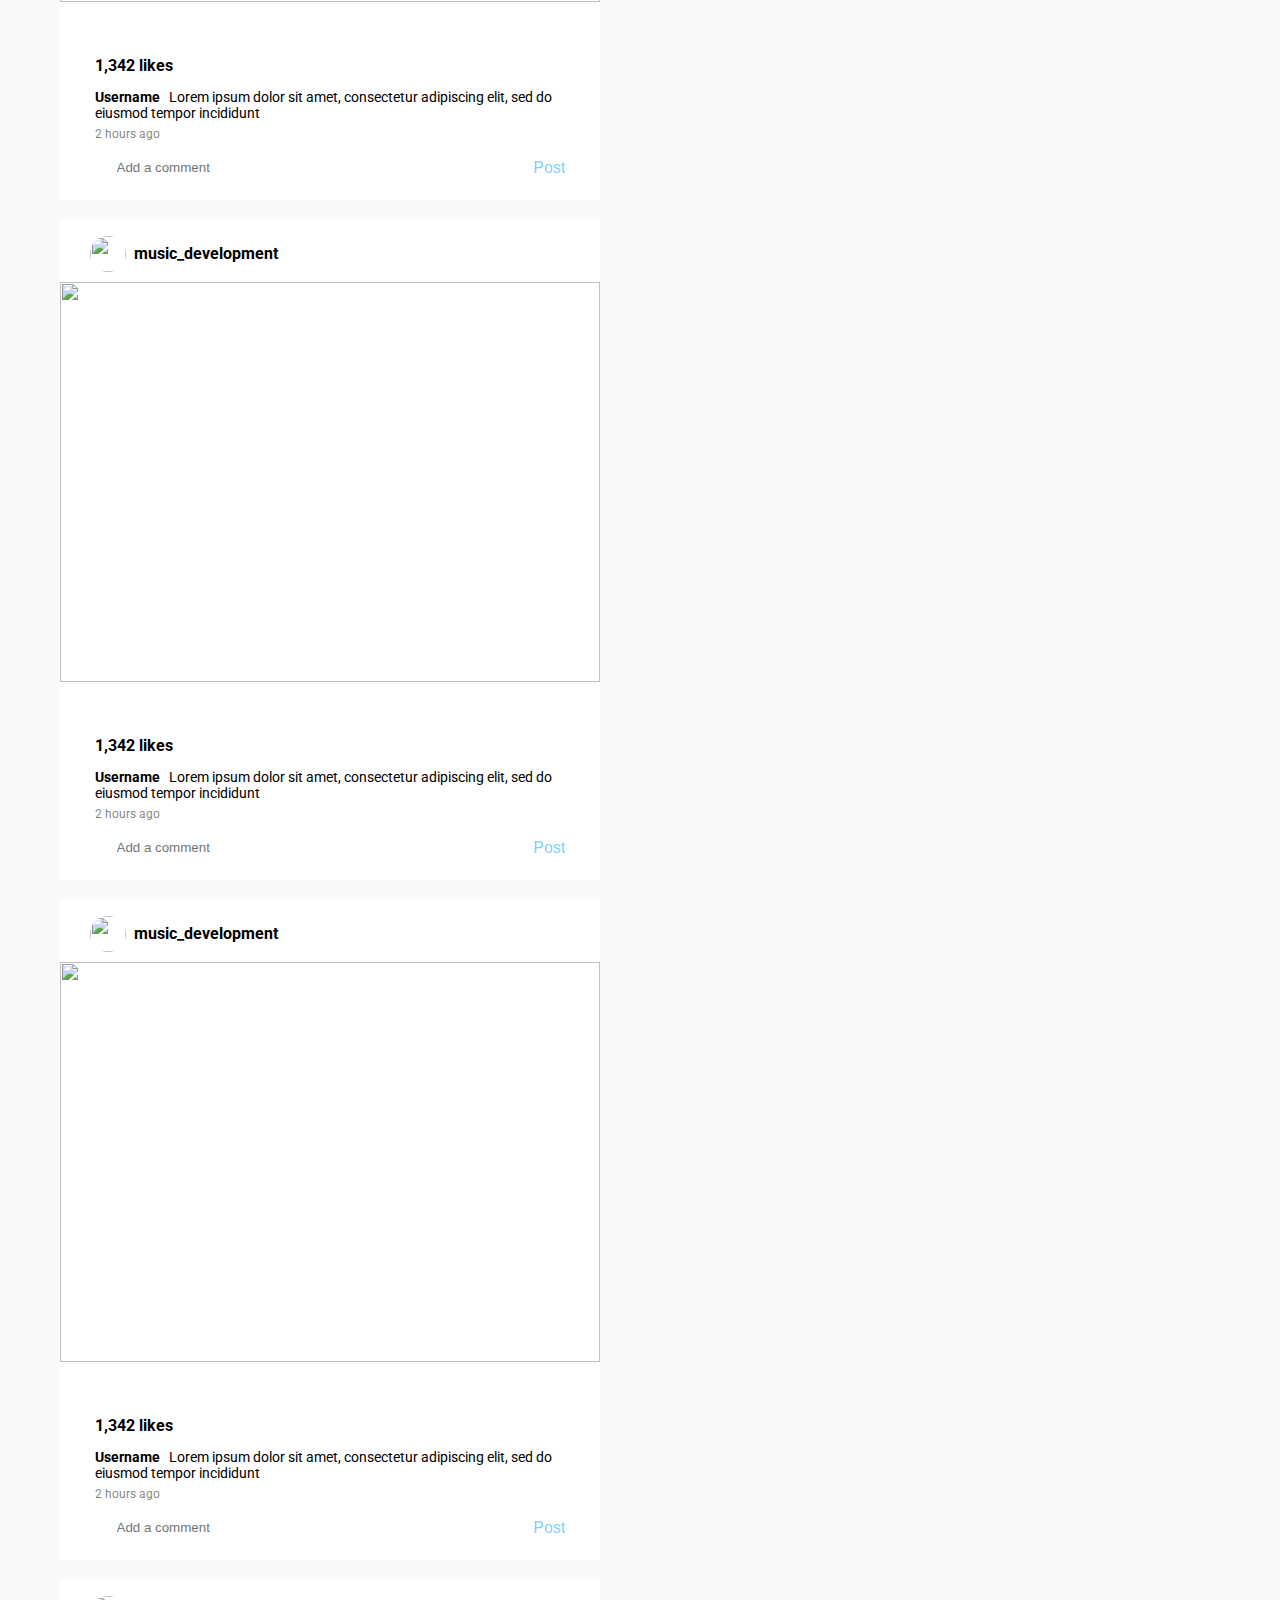
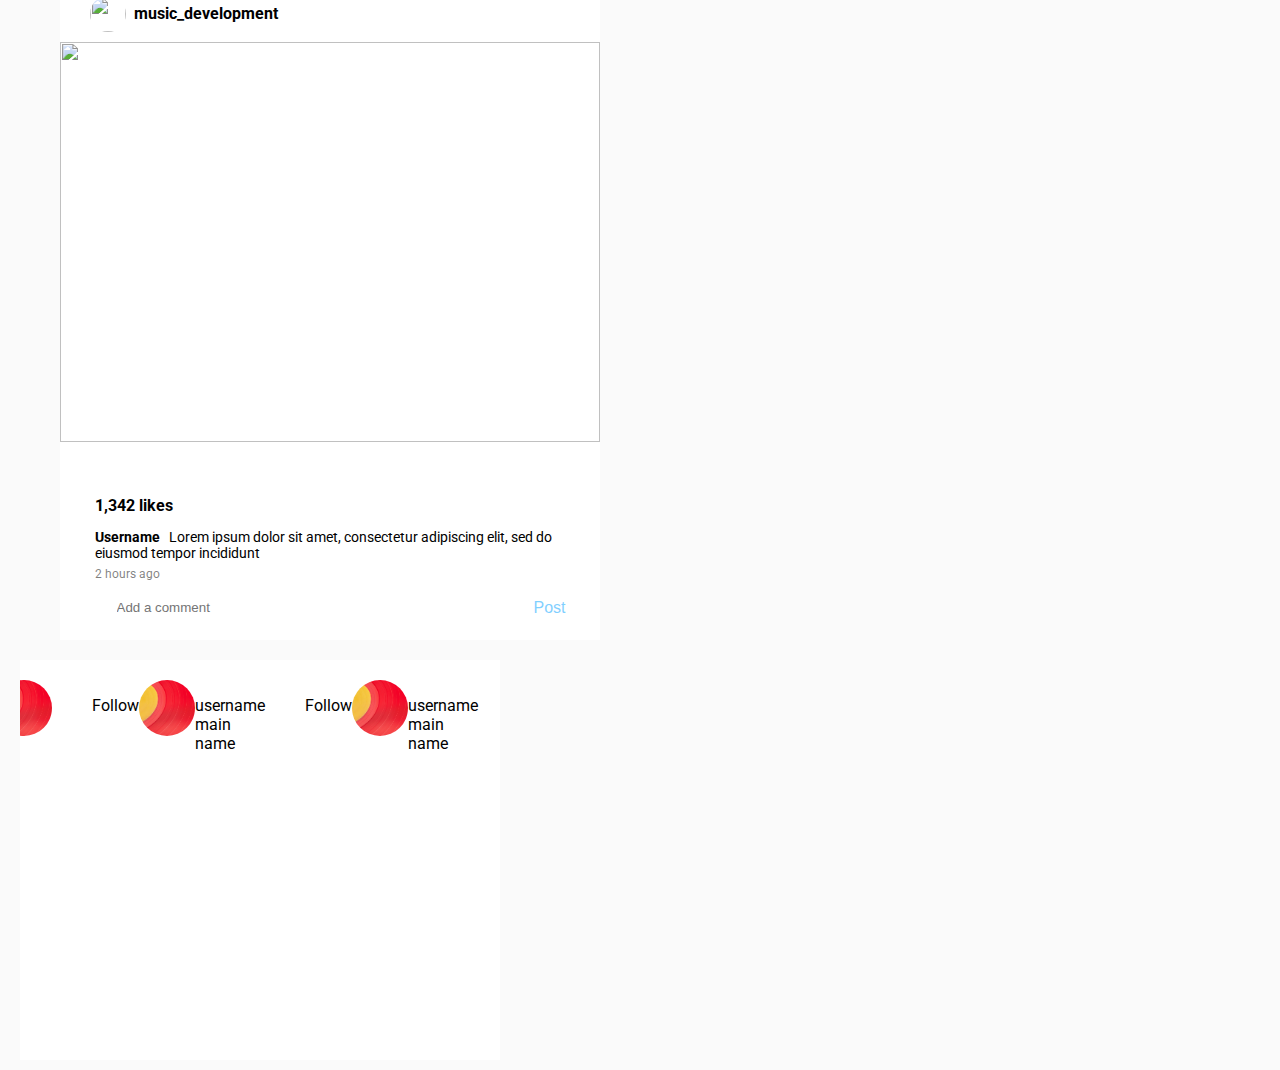
==== commit a0a90c1b: "more work" ====
--- a/index.html
+++ b/index.html
@@ -501,10 +501,62 @@
                                                                 <p class="name">main name</p>
                                                         </div>
                                                         <div class="mode">
+                                                                <p>Switch</p>
+                                                        </div>
+						</div>
+					 </div>
+					 <div class="aside-cont">
+                                                <div class="two-col">
+                                                        <div class="main-prof">
+                                                                <img src="images/cover 3.png" alt="">
+                                                        </div>
+                                                        <div class="mode">
                                                                 <p>Follow</p>
                                                         </div>
-						</div>
-                                        </div>
+                                                </div>
+                                         </div>
+					 <div class="aside-cont">
+                                                <div class="two-col">
+                                                        <div class="main-prof">
+                                                                <img src="images/cover 3.png" alt="">
+                                                        </div>
+                                                        <div class="name-prof">
+                                                                <p class="user">username</p>
+                                                                <p class="name">main name</p>
+                                                        </div>
+                                                        <div class="mode">
+                                                                <p>Follow</p>
+                                                        </div>
+                                                </div>
+                                         </div>
+					 <div class="aside-cont">
+                                                <div class="two-col">
+                                                        <div class="main-prof">
+                                                                <img src="images/cover 3.png" alt="">
+                                                        </div>
+                                                        <div class="name-prof">
+                                                                <p class="user">username</p>
+                                                                <p class="name">main name</p>
+                                                        </div>
+                                                        <div class="mode">
+                                                                <p>Follow</p>
+                                                        </div>
+                                                </div>
+                                         </div>
+					 <div class="aside-cont">
+                                                <div class="two-col">
+                                                        <div class="main-prof">
+                                                                <img src="images/cover 3.png" alt="">
+                                                        </div>
+                                                        <div class="name-prof">
+                                                                <p class="user">username</p>
+                                                                <p class="name">main name</p>
+                                                        </div>
+                                                        <div class="mode">
+                                                                <p>Follow</p>
+                                                        </div>
+                                                </div>
+                                         </div>
 				</div>
 		</body>
 	</html>
--- a/styles.css
+++ b/styles.css
@@ -299,17 +299,19 @@
 	height: 30px;
 }
 
-.aside-cont{
+.foot{
 	background: #fff;
 	margin: auto 20px 10px 20px;
 	height: 400px;
 	display: flex;
+	justify-content: center;
 	position: ;
 	top: 0;
 	right: 0;
 	overflow: hidden;
 	z-index: -1;
-	width: 40%;
+	width: 100%;
+	max-width: 480px;
 }
 
 .two-col{
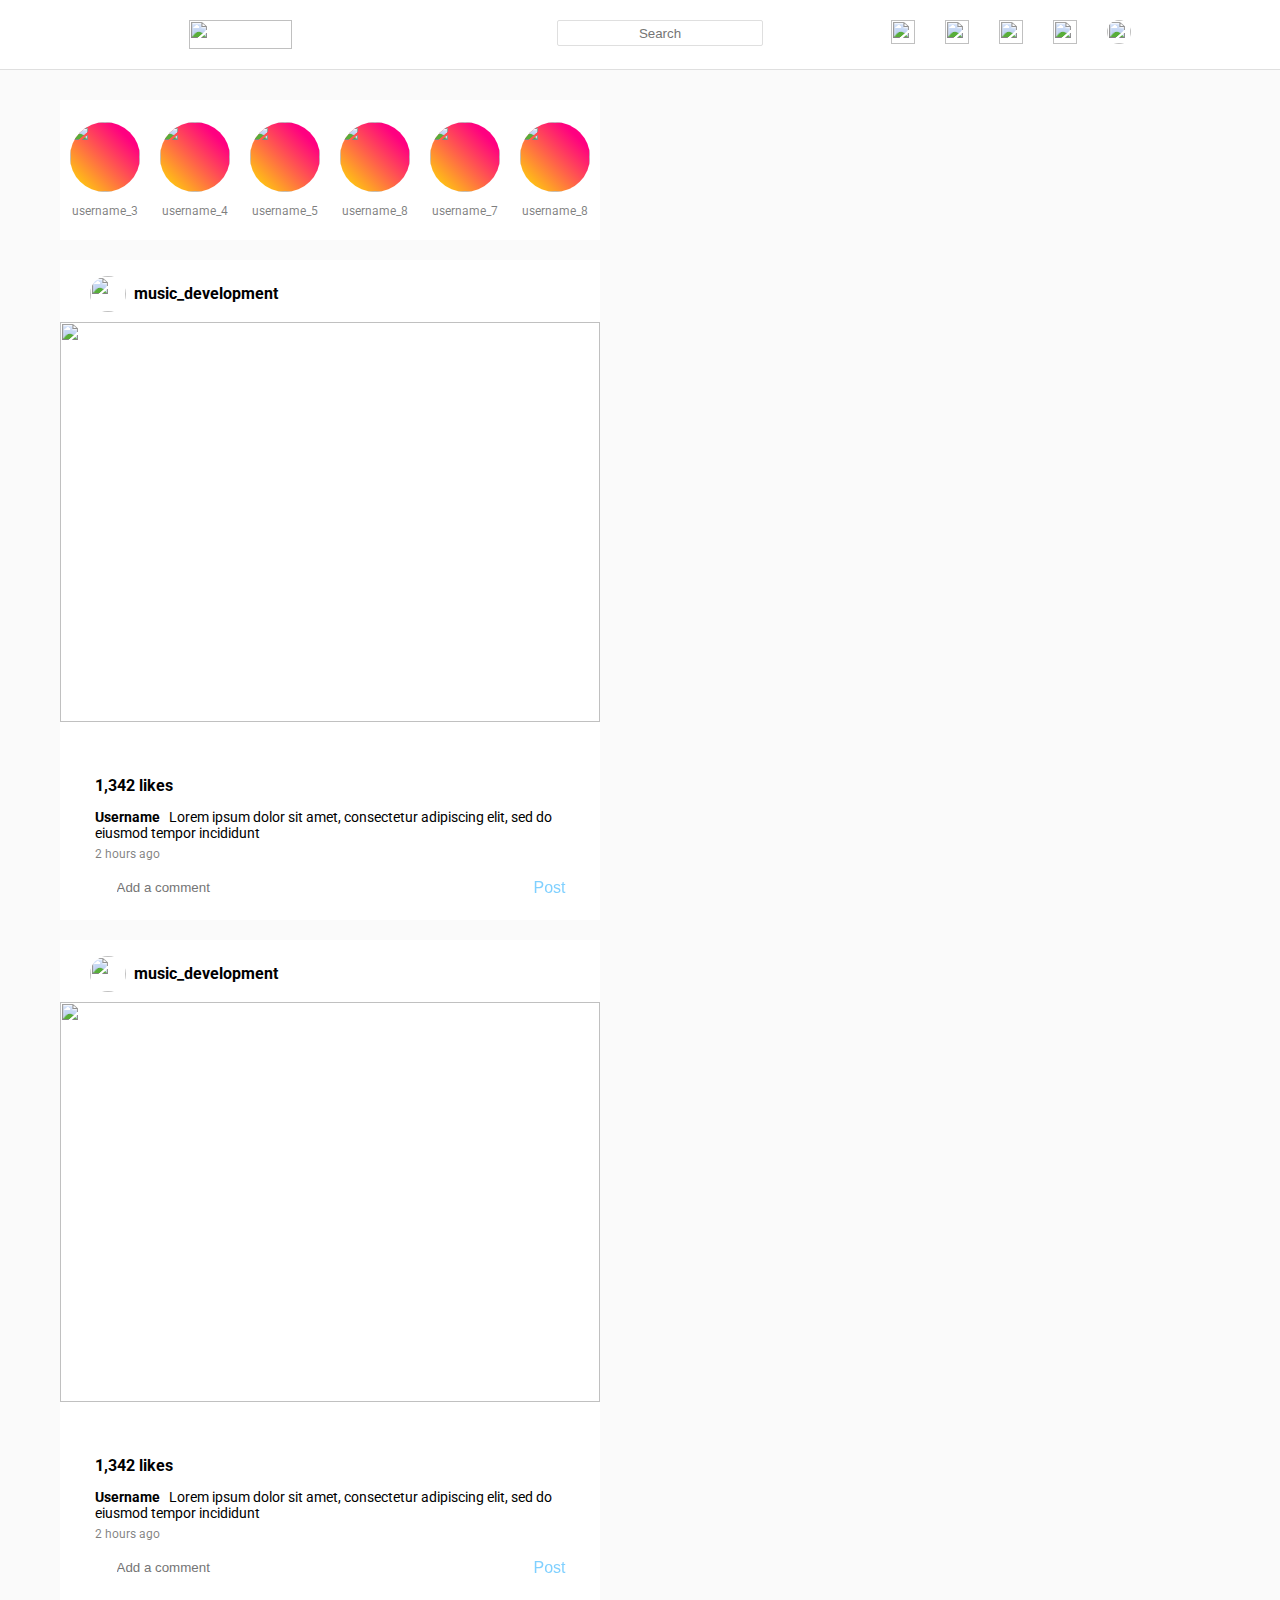
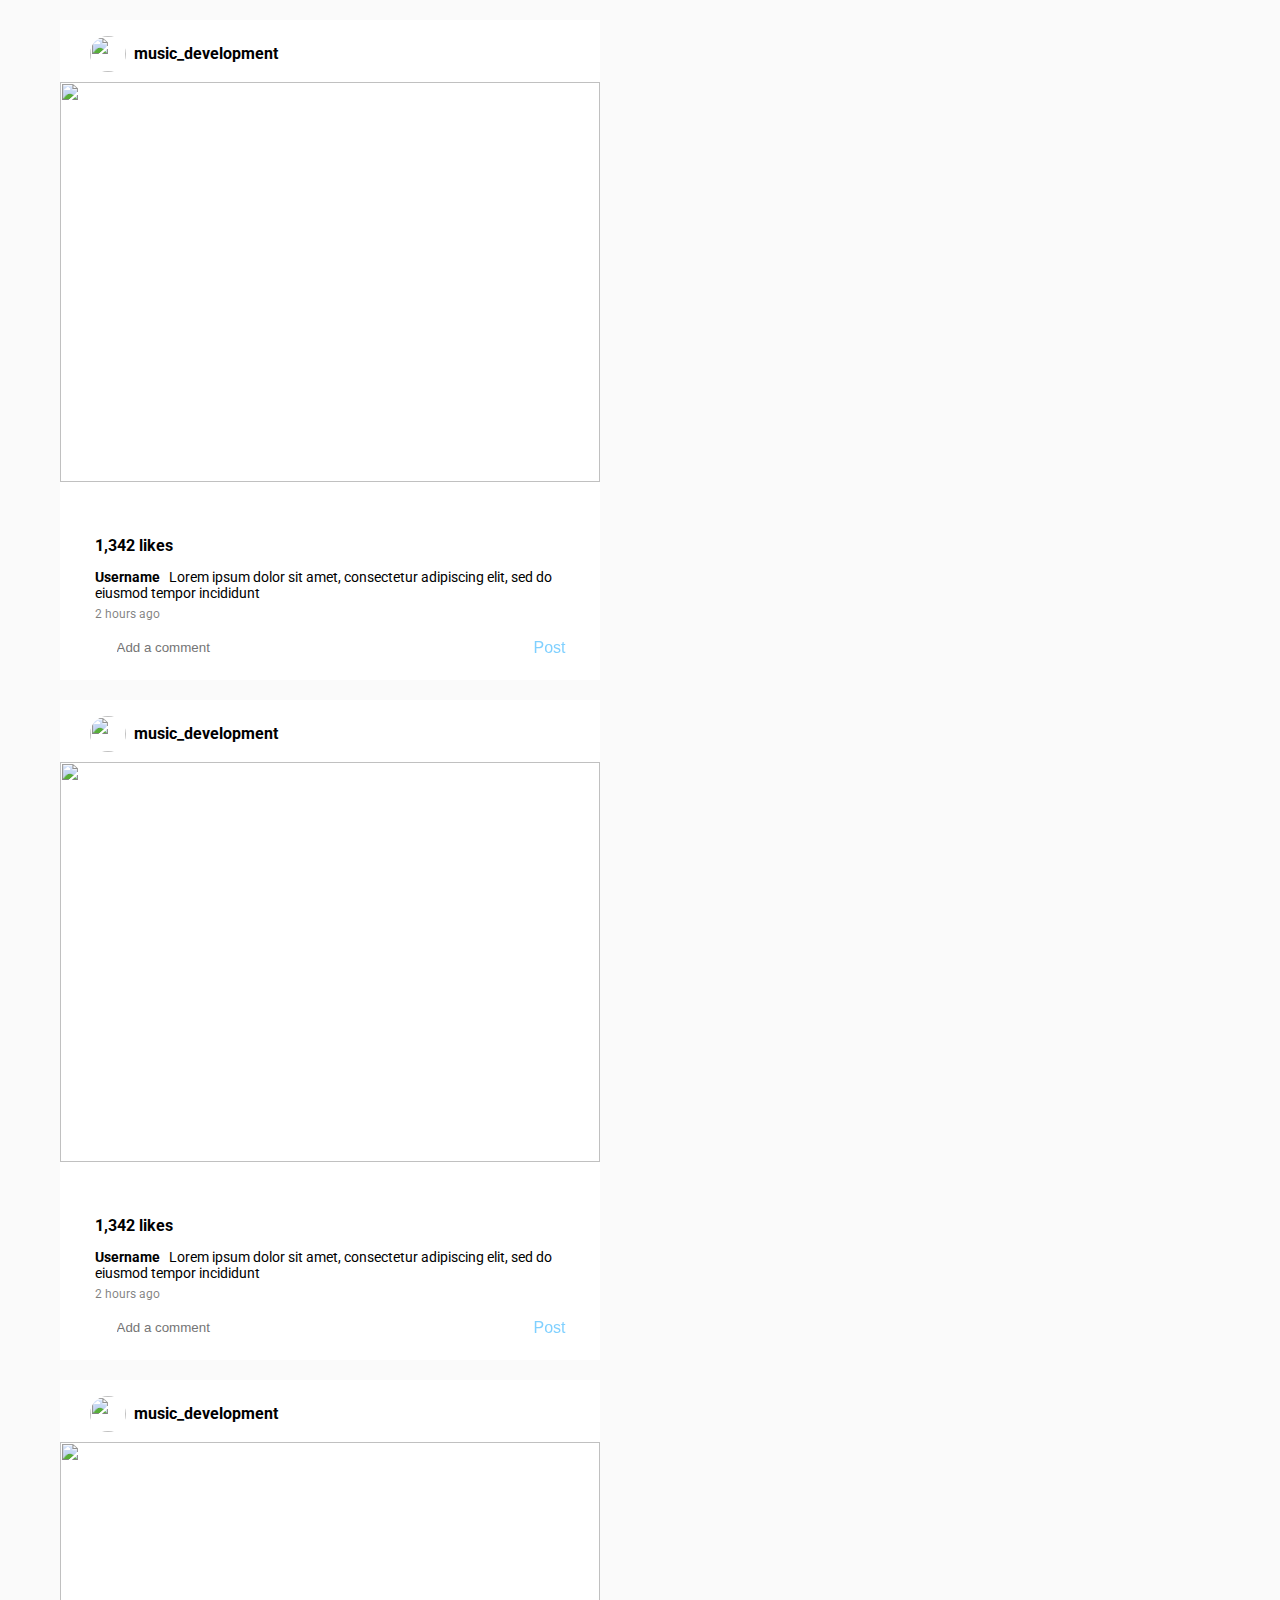
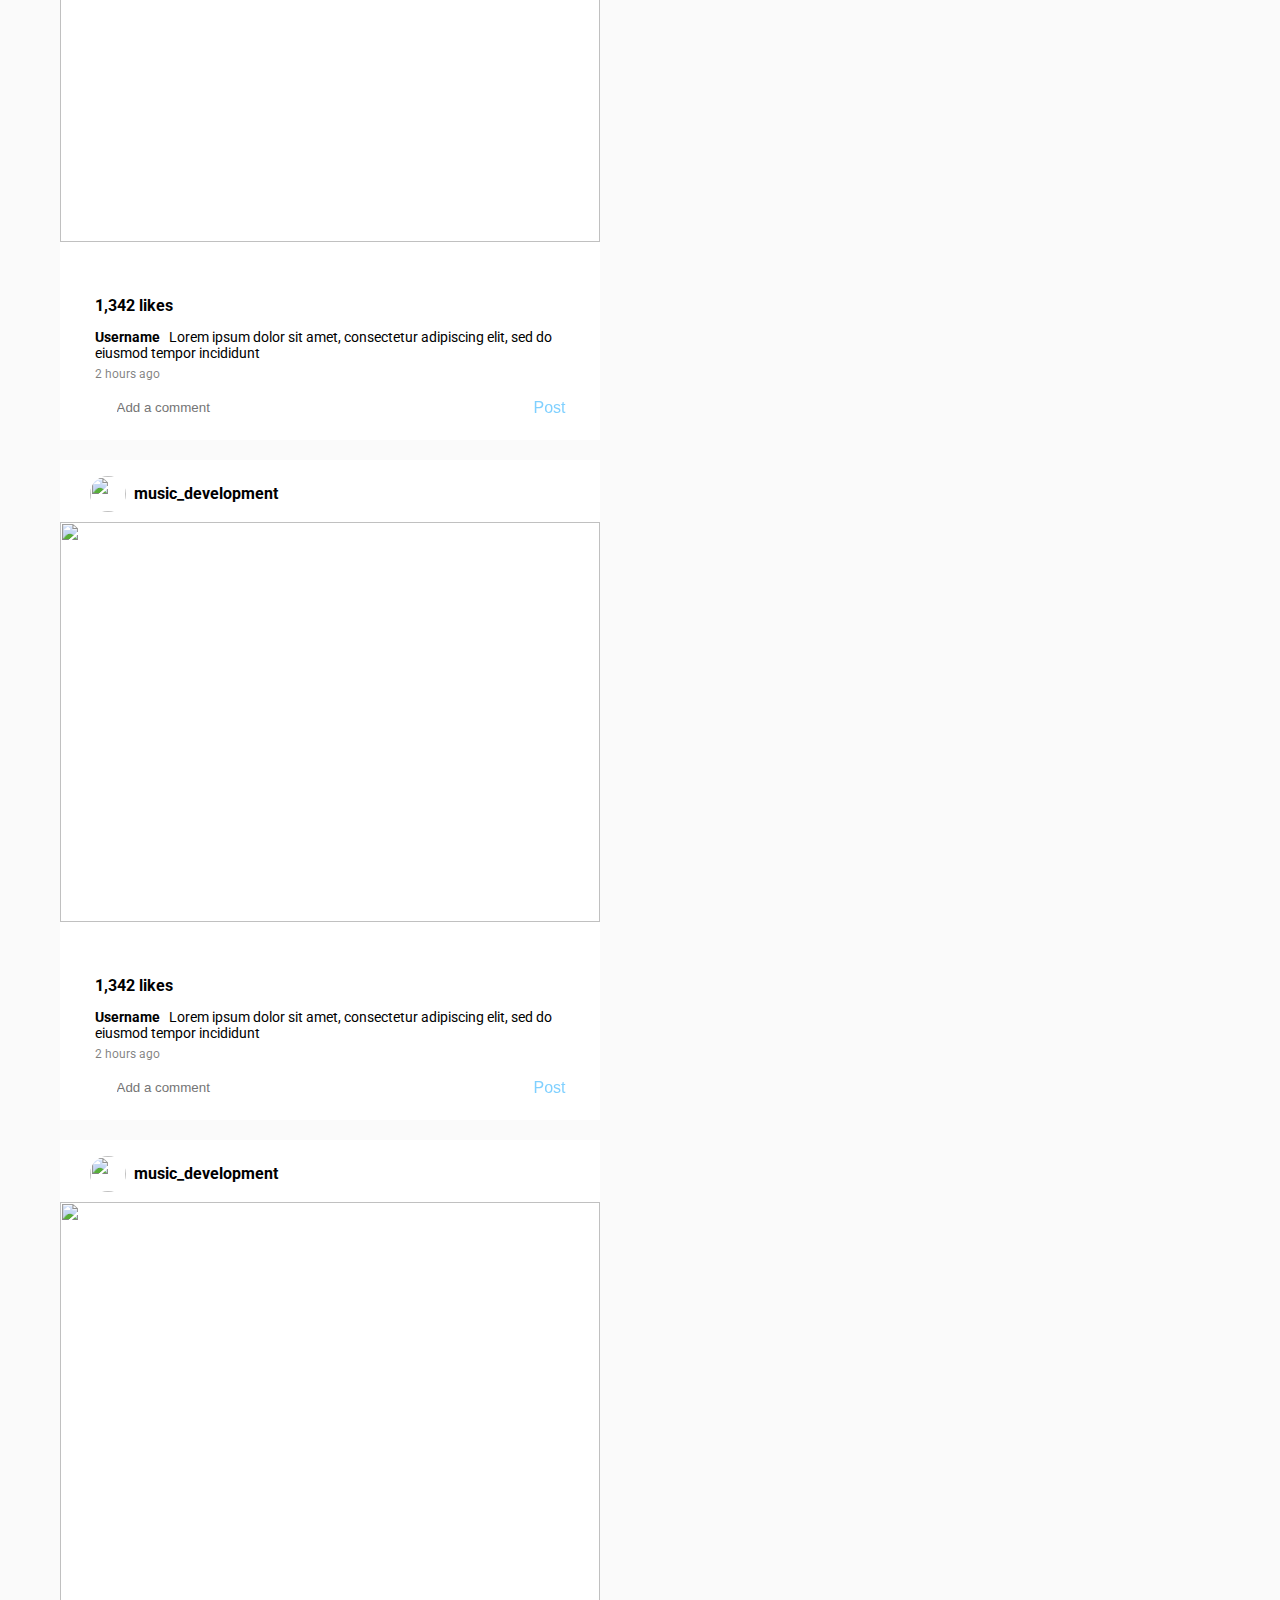
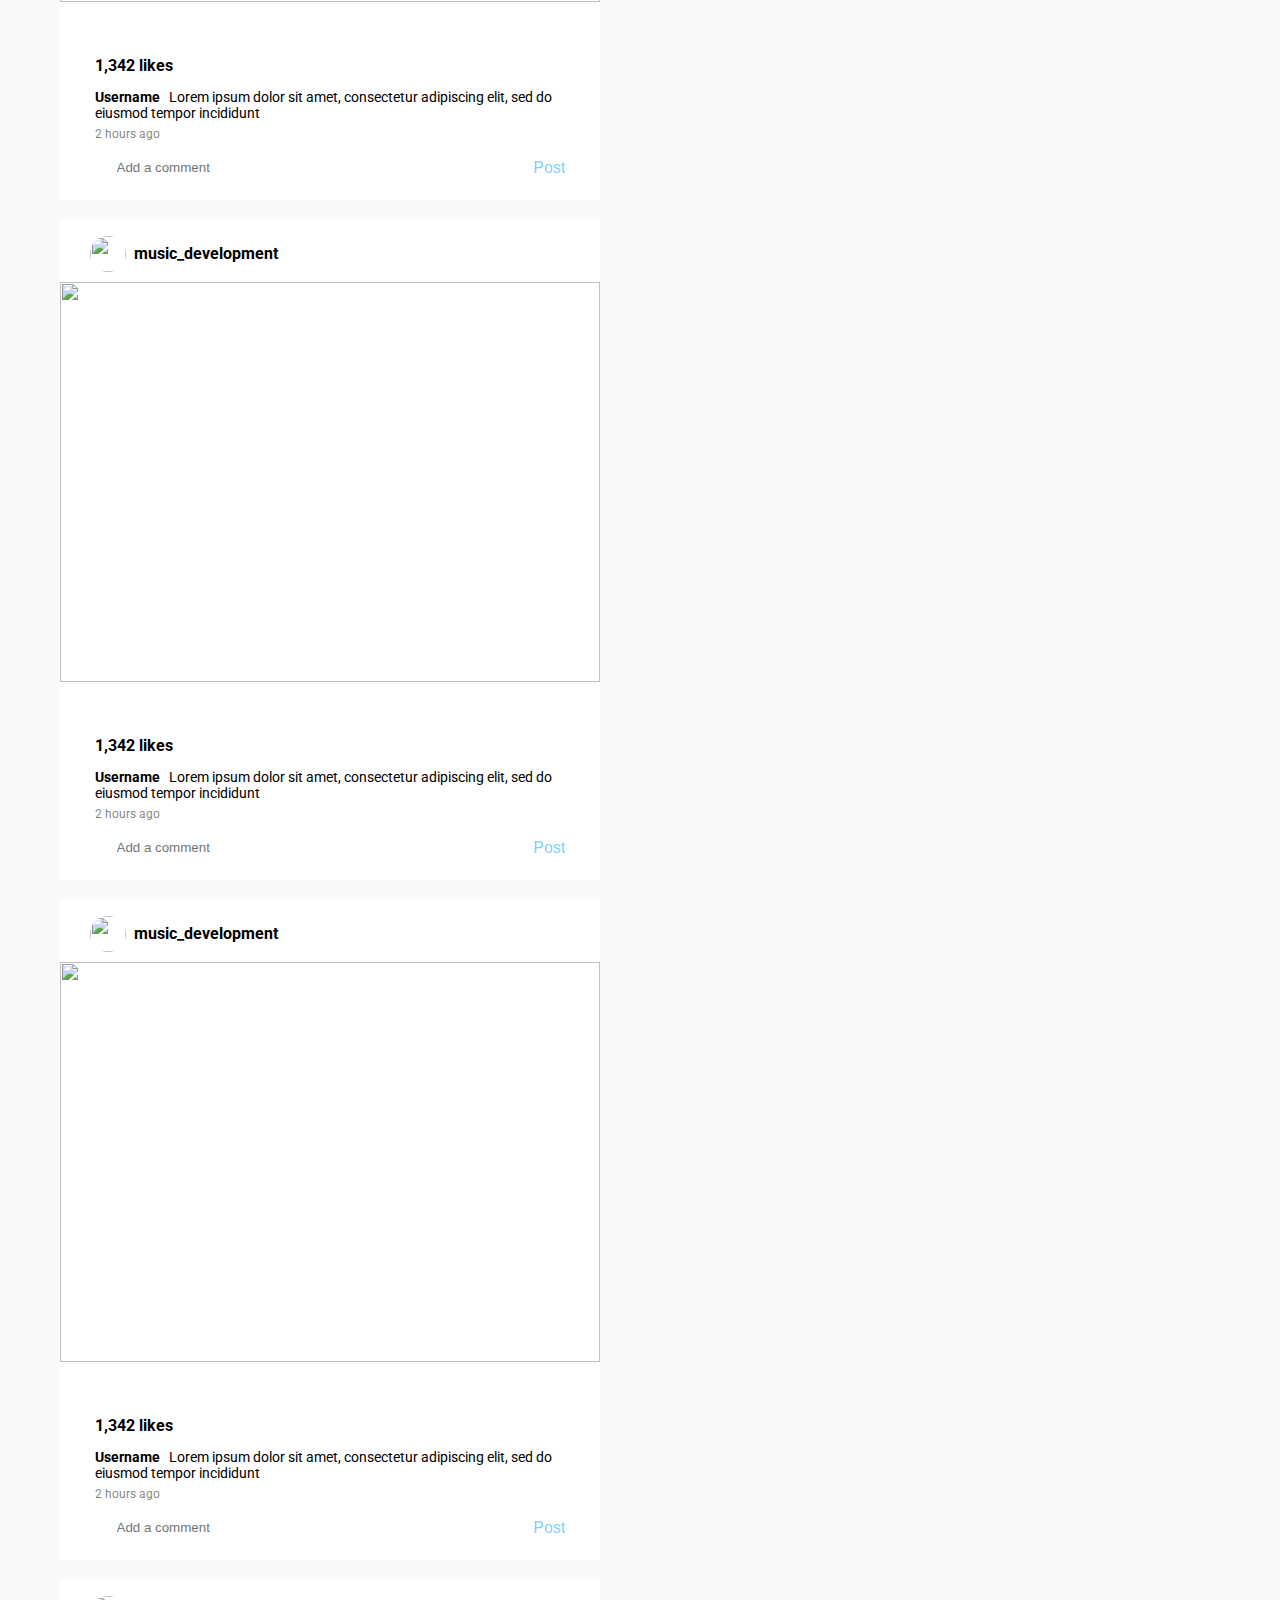
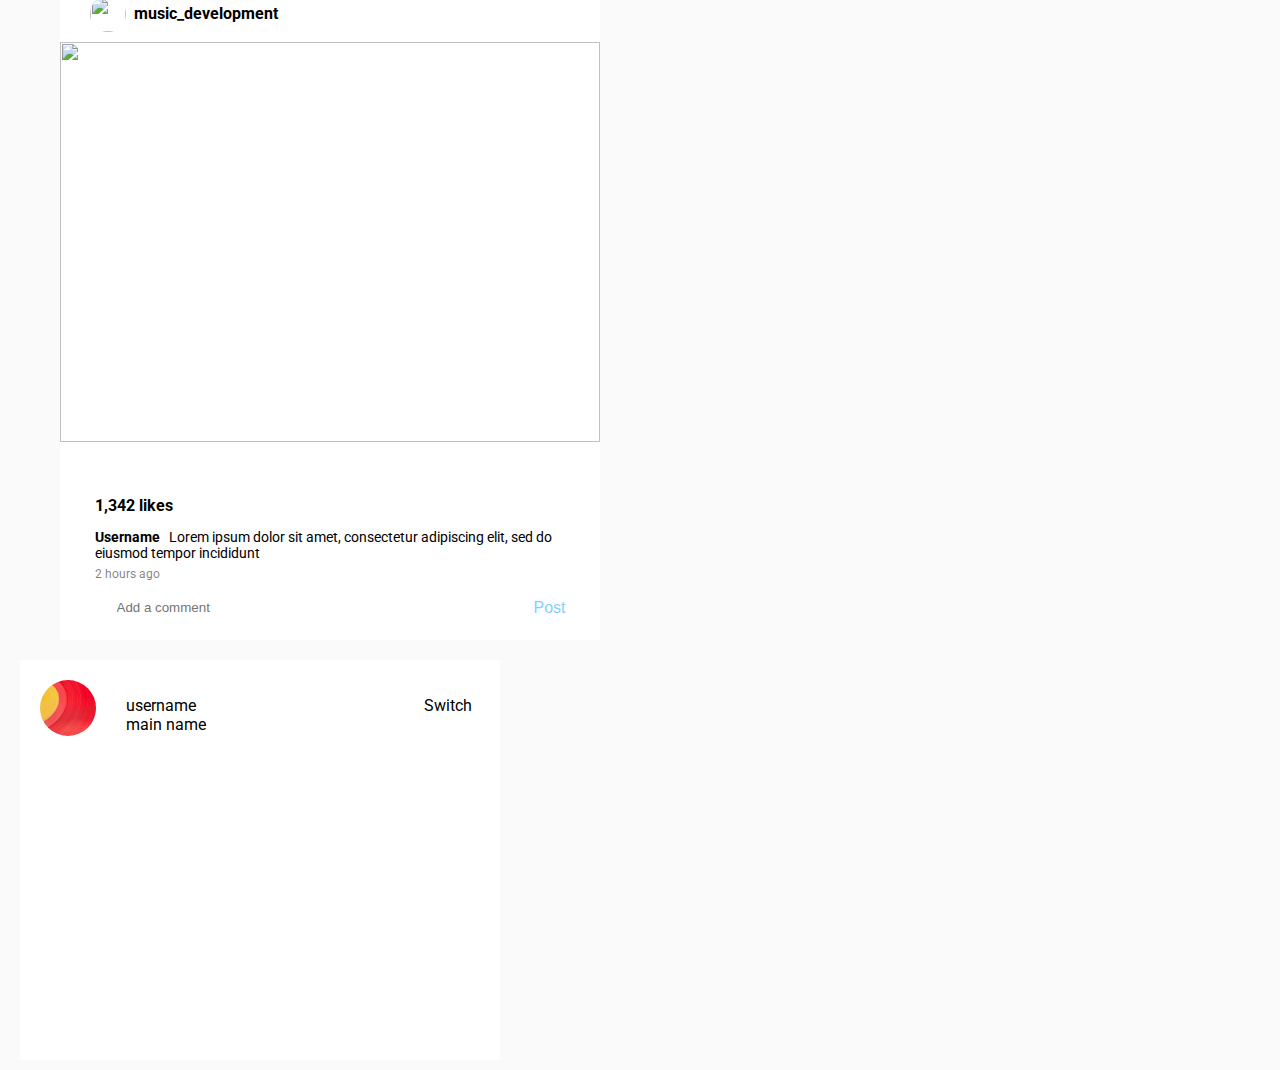
==== commit 79f9e25c: "more work" ====
--- a/index.html
+++ b/index.html
@@ -505,58 +505,6 @@
                                                         </div>
 						</div>
 					 </div>
-					 <div class="aside-cont">
-                                                <div class="two-col">
-                                                        <div class="main-prof">
-                                                                <img src="images/cover 3.png" alt="">
-                                                        </div>
-                                                        <div class="mode">
-                                                                <p>Follow</p>
-                                                        </div>
-                                                </div>
-                                         </div>
-					 <div class="aside-cont">
-                                                <div class="two-col">
-                                                        <div class="main-prof">
-                                                                <img src="images/cover 3.png" alt="">
-                                                        </div>
-                                                        <div class="name-prof">
-                                                                <p class="user">username</p>
-                                                                <p class="name">main name</p>
-                                                        </div>
-                                                        <div class="mode">
-                                                                <p>Follow</p>
-                                                        </div>
-                                                </div>
-                                         </div>
-					 <div class="aside-cont">
-                                                <div class="two-col">
-                                                        <div class="main-prof">
-                                                                <img src="images/cover 3.png" alt="">
-                                                        </div>
-                                                        <div class="name-prof">
-                                                                <p class="user">username</p>
-                                                                <p class="name">main name</p>
-                                                        </div>
-                                                        <div class="mode">
-                                                                <p>Follow</p>
-                                                        </div>
-                                                </div>
-                                         </div>
-					 <div class="aside-cont">
-                                                <div class="two-col">
-                                                        <div class="main-prof">
-                                                                <img src="images/cover 3.png" alt="">
-                                                        </div>
-                                                        <div class="name-prof">
-                                                                <p class="user">username</p>
-                                                                <p class="name">main name</p>
-                                                        </div>
-                                                        <div class="mode">
-                                                                <p>Follow</p>
-                                                        </div>
-                                                </div>
-                                         </div>
 				</div>
 		</body>
 	</html>
--- a/styles.css
+++ b/styles.css
@@ -304,7 +304,7 @@
 	margin: auto 20px 10px 20px;
 	height: 400px;
 	display: flex;
-	justify-content: center;
+	flex-direction: column;
 	position: ;
 	top: 0;
 	right: 0;
@@ -317,7 +317,7 @@
 .two-col{
 	display: flex;
 	justify-content: center;
-	width: 100%;
+	width: 90%;
 	padding: 20px;
 }
 
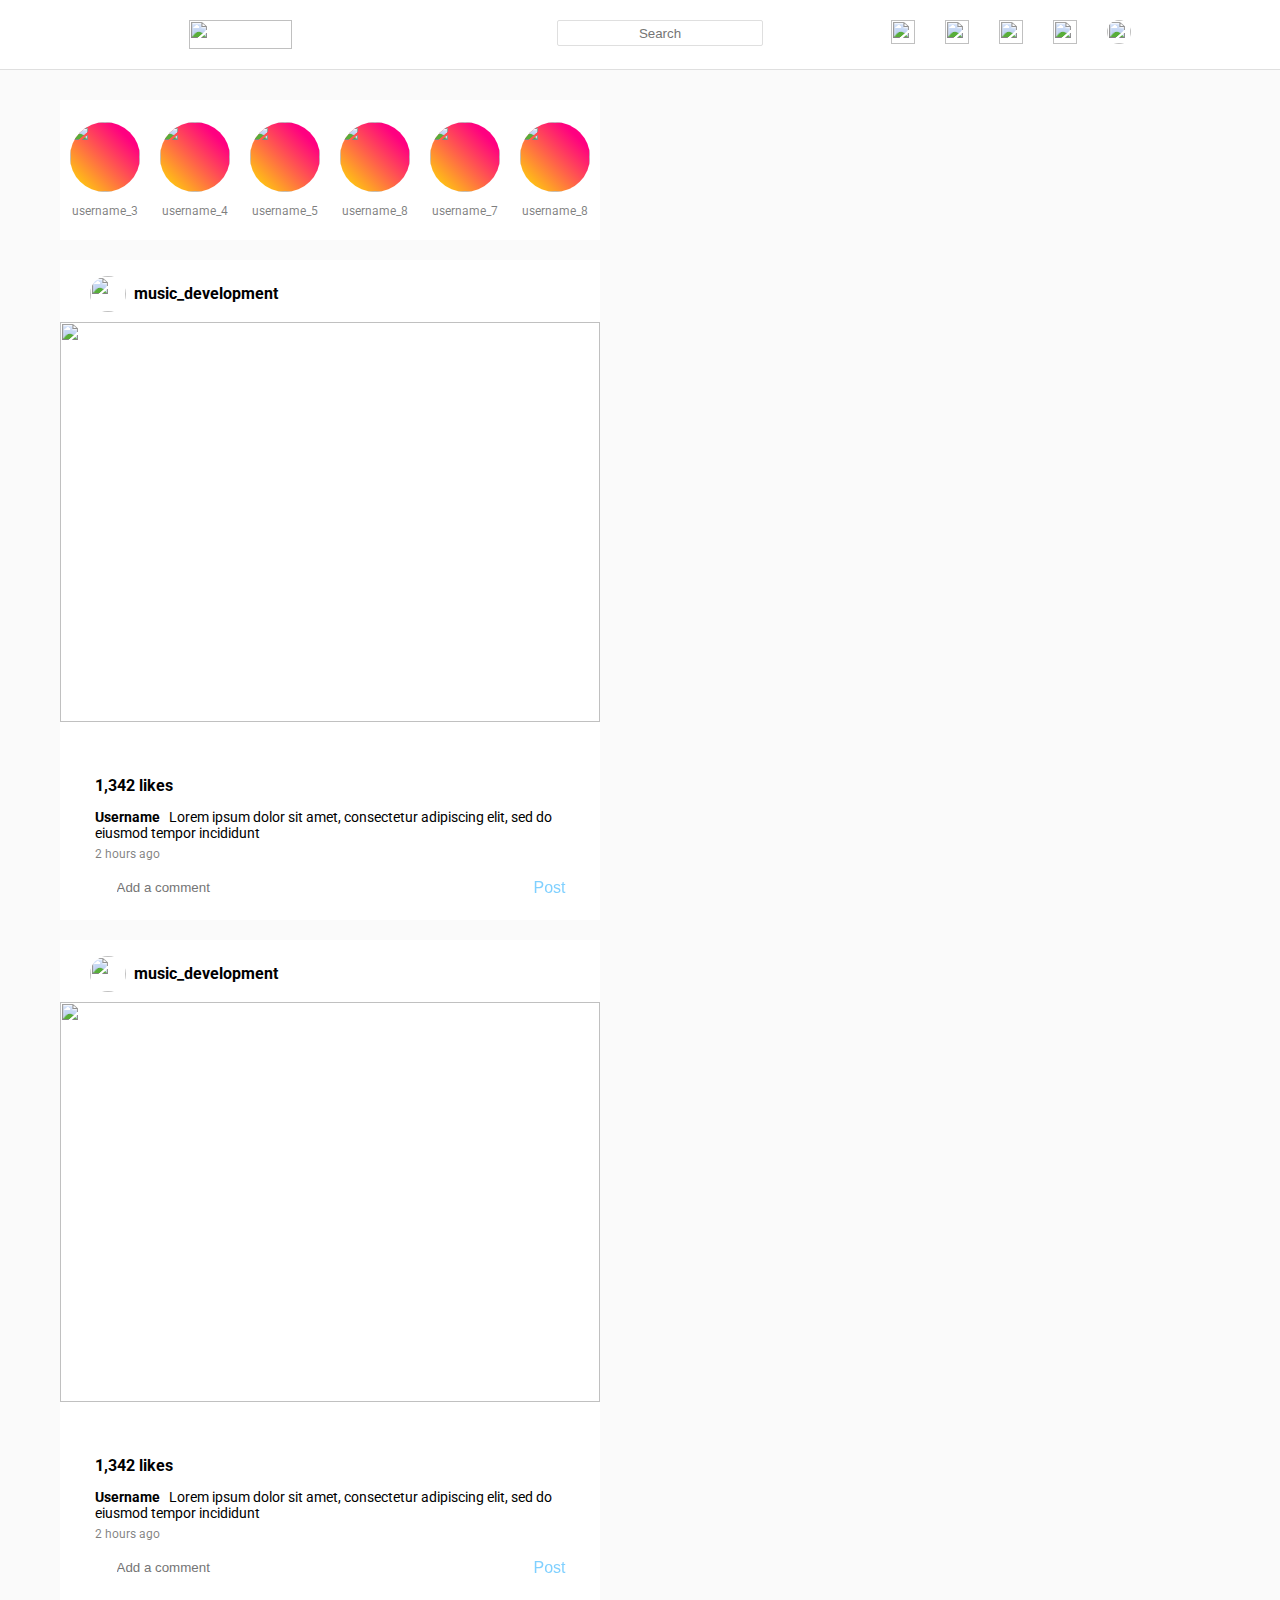
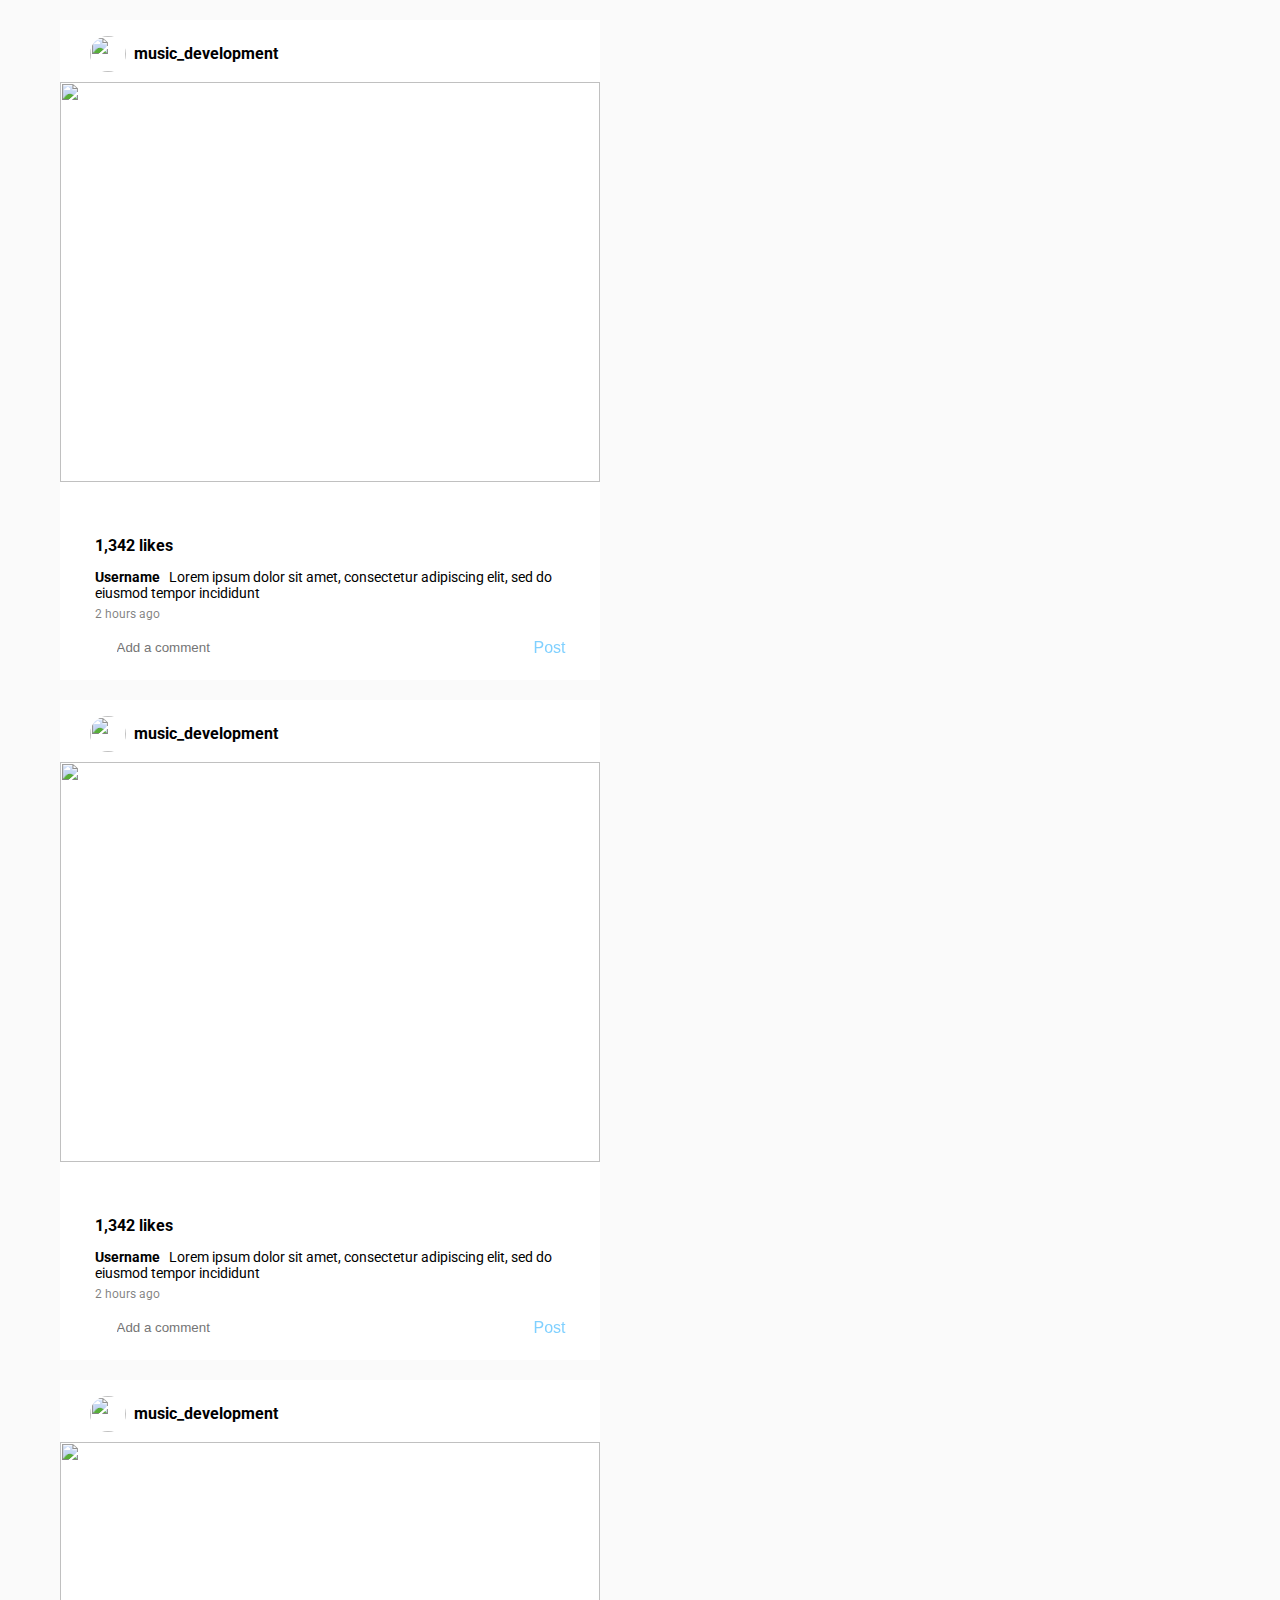
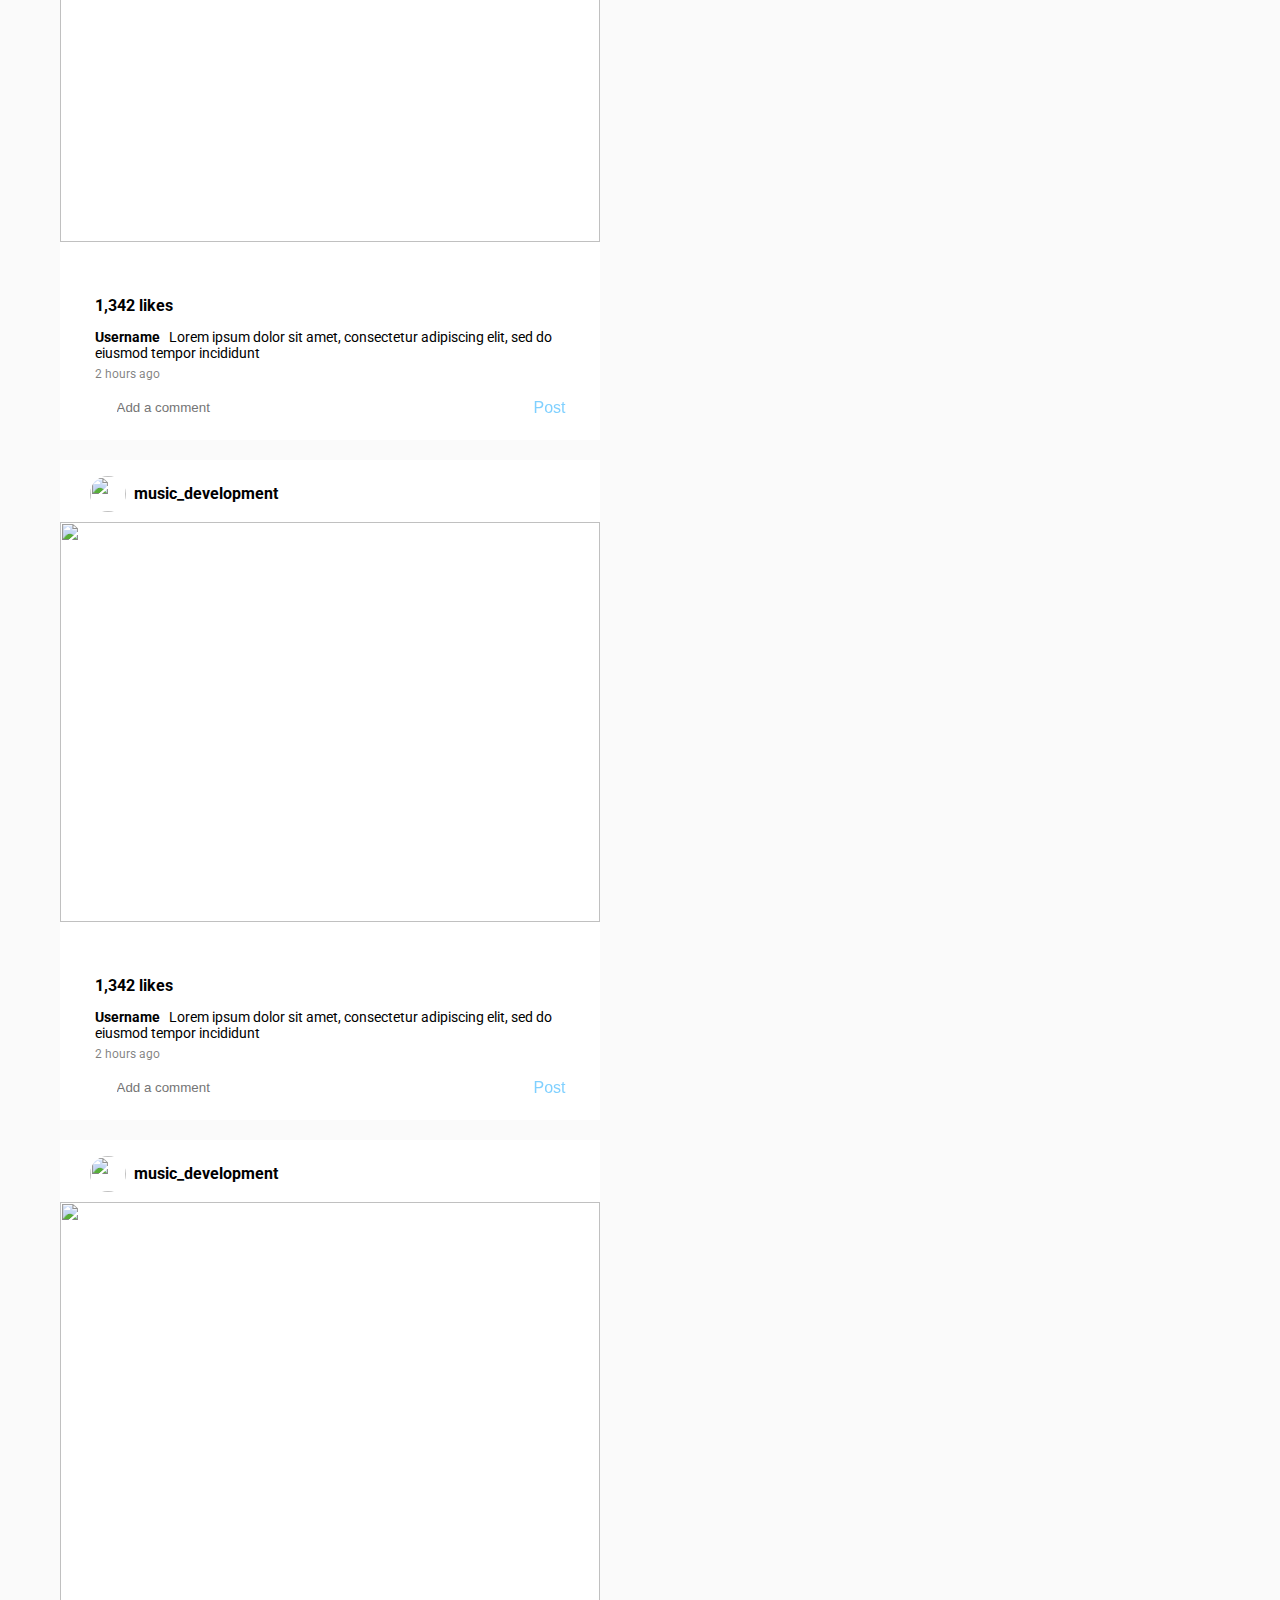
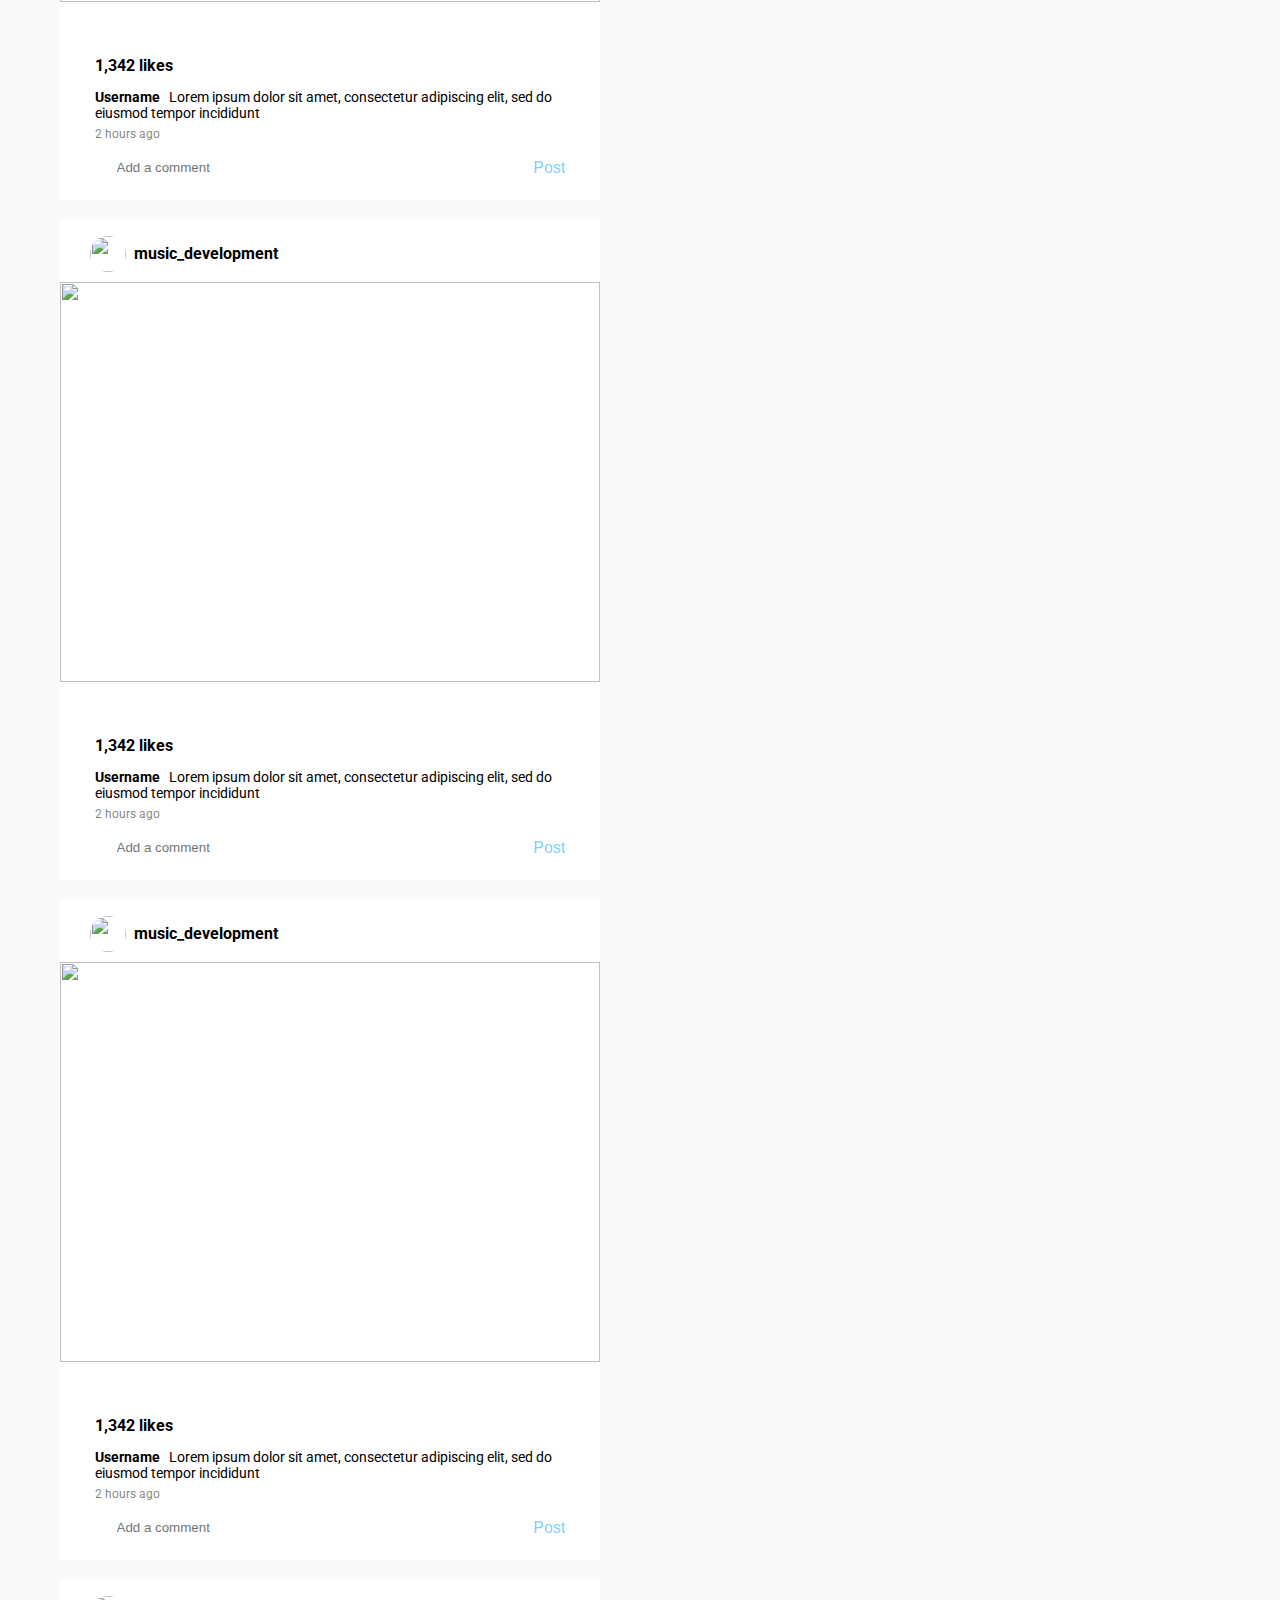
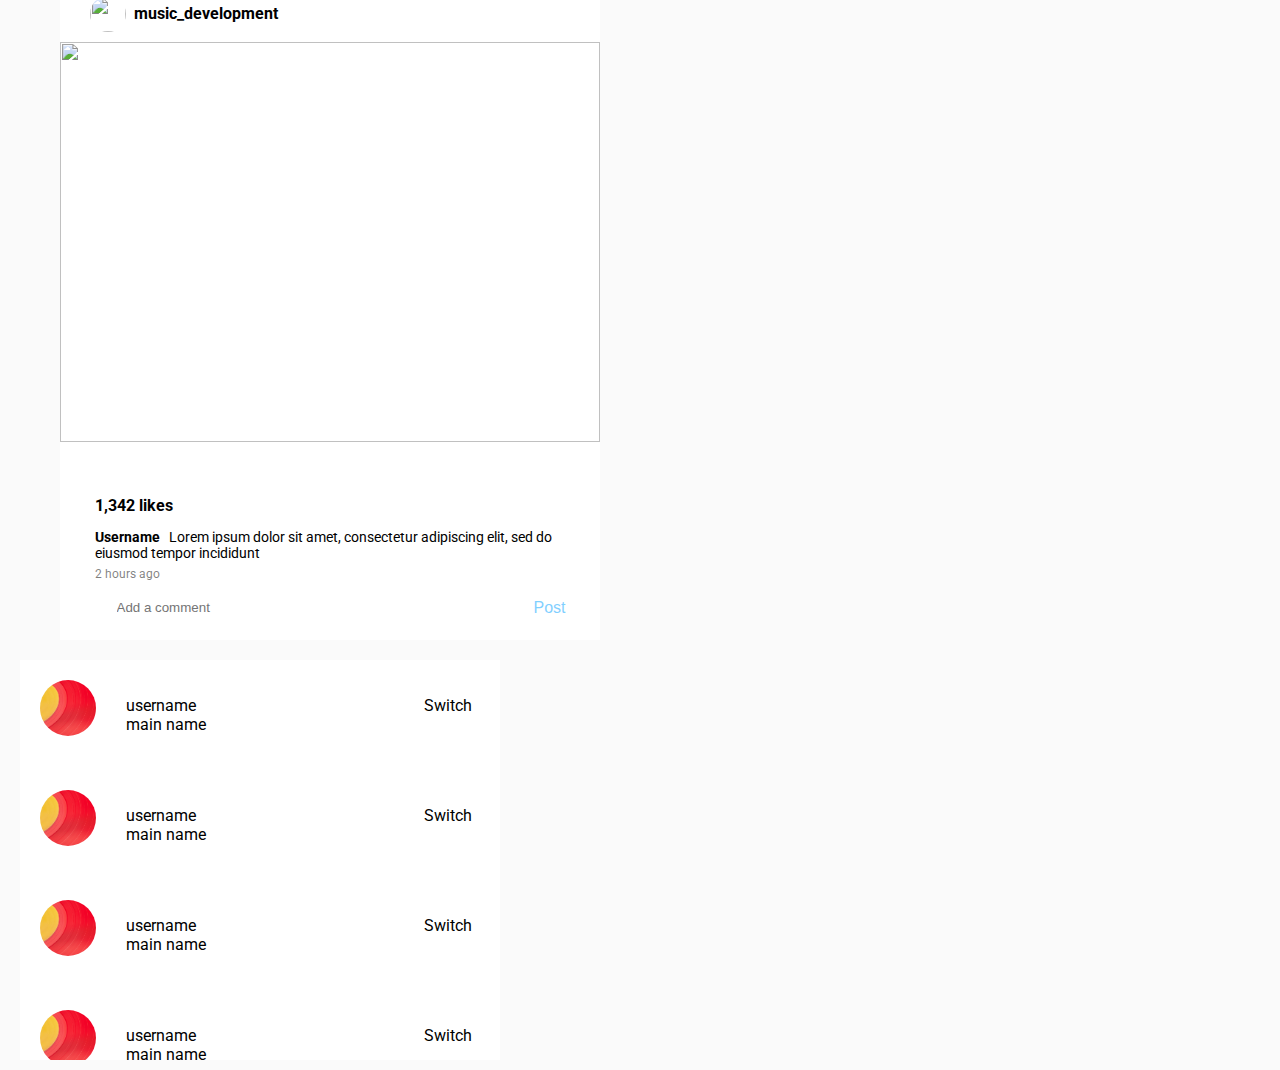
==== commit 579d1316: "more work" ====
--- a/index.html
+++ b/index.html
@@ -505,6 +505,90 @@
                                                         </div>
 						</div>
 					 </div>
+					  <div class="aside-cont">
+                                                <div class="two-col">
+                                                        <div class="main-prof">
+                                                                <img src="images/cover 3.png" alt="">
+                                                        </div>
+                                                        <div class="name-prof">
+                                                                <p class="user">username</p>
+                                                                <p class="name">main name</p>
+                                                        </div>
+                                                        <div class="mode">
+                                                                <p>Switch</p>
+                                                        </div>
+                                                </div>
+                                         </div>
+					  <div class="aside-cont">
+                                                <div class="two-col">
+                                                        <div class="main-prof">
+                                                                <img src="images/cover 3.png" alt="">
+                                                        </div>
+                                                        <div class="name-prof">
+                                                                <p class="user">username</p>
+                                                                <p class="name">main name</p>
+                                                        </div>
+                                                        <div class="mode">
+                                                                <p>Switch</p>
+                                                        </div>
+                                                </div>
+                                         </div>
+					  <div class="aside-cont">
+                                                <div class="two-col">
+                                                        <div class="main-prof">
+                                                                <img src="images/cover 3.png" alt="">
+                                                        </div>
+                                                        <div class="name-prof">
+                                                                <p class="user">username</p>
+                                                                <p class="name">main name</p>
+                                                        </div>
+                                                        <div class="mode">
+                                                                <p>Switch</p>
+                                                        </div>
+                                                </div>
+                                         </div>
+					  <div class="aside-cont">
+                                                <div class="two-col">
+                                                        <div class="main-prof">
+                                                                <img src="images/cover 3.png" alt="">
+                                                        </div>
+                                                        <div class="name-prof">
+                                                                <p class="user">username</p>
+                                                                <p class="name">main name</p>
+                                                        </div>
+                                                        <div class="mode">
+                                                                <p>Switch</p>
+                                                        </div>
+                                                </div>
+                                         </div>
+					  <div class="aside-cont">
+                                                <div class="two-col">
+                                                        <div class="main-prof">
+                                                                <img src="images/cover 3.png" alt="">
+                                                        </div>
+                                                        <div class="name-prof">
+                                                                <p class="user">username</p>
+                                                                <p class="name">main name</p>
+                                                        </div>
+                                                        <div class="mode">
+                                                                <p>Switch</p>
+                                                        </div>
+                                                </div>
+                                         </div>
+					  <div class="aside-cont">
+                                                <div class="two-col">
+                                                        <div class="main-prof">
+                                                                <img src="images/cover 3.png" alt="">
+                                                        </div>
+                                                        <div class="name-prof">
+                                                                <p class="user">username</p>
+                                                                <p class="name">main name</p>
+                                                        </div>
+                                                        <div class="mode">
+                                                                <p>Switch</p>
+                                                        </div>
+                                                </div>
+                                         </div>
 				</div>
 		</body>
 	</html>
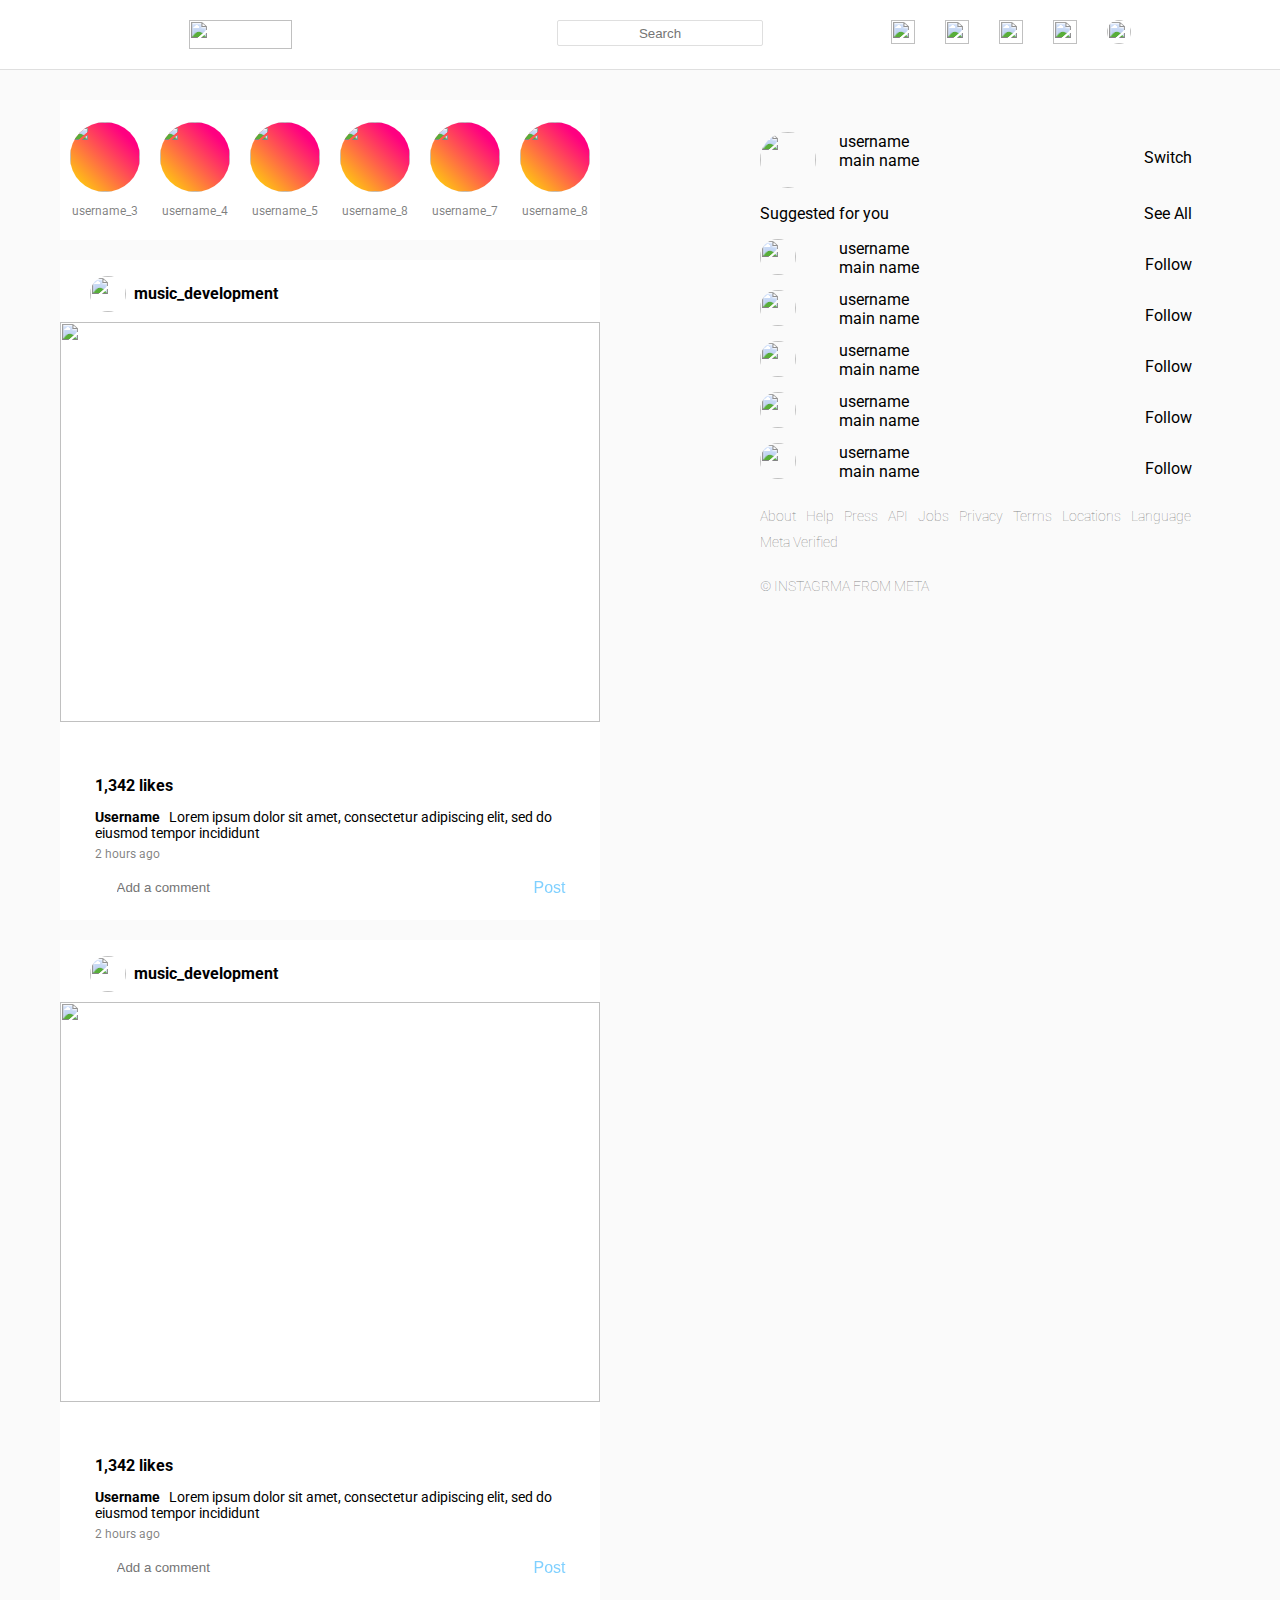
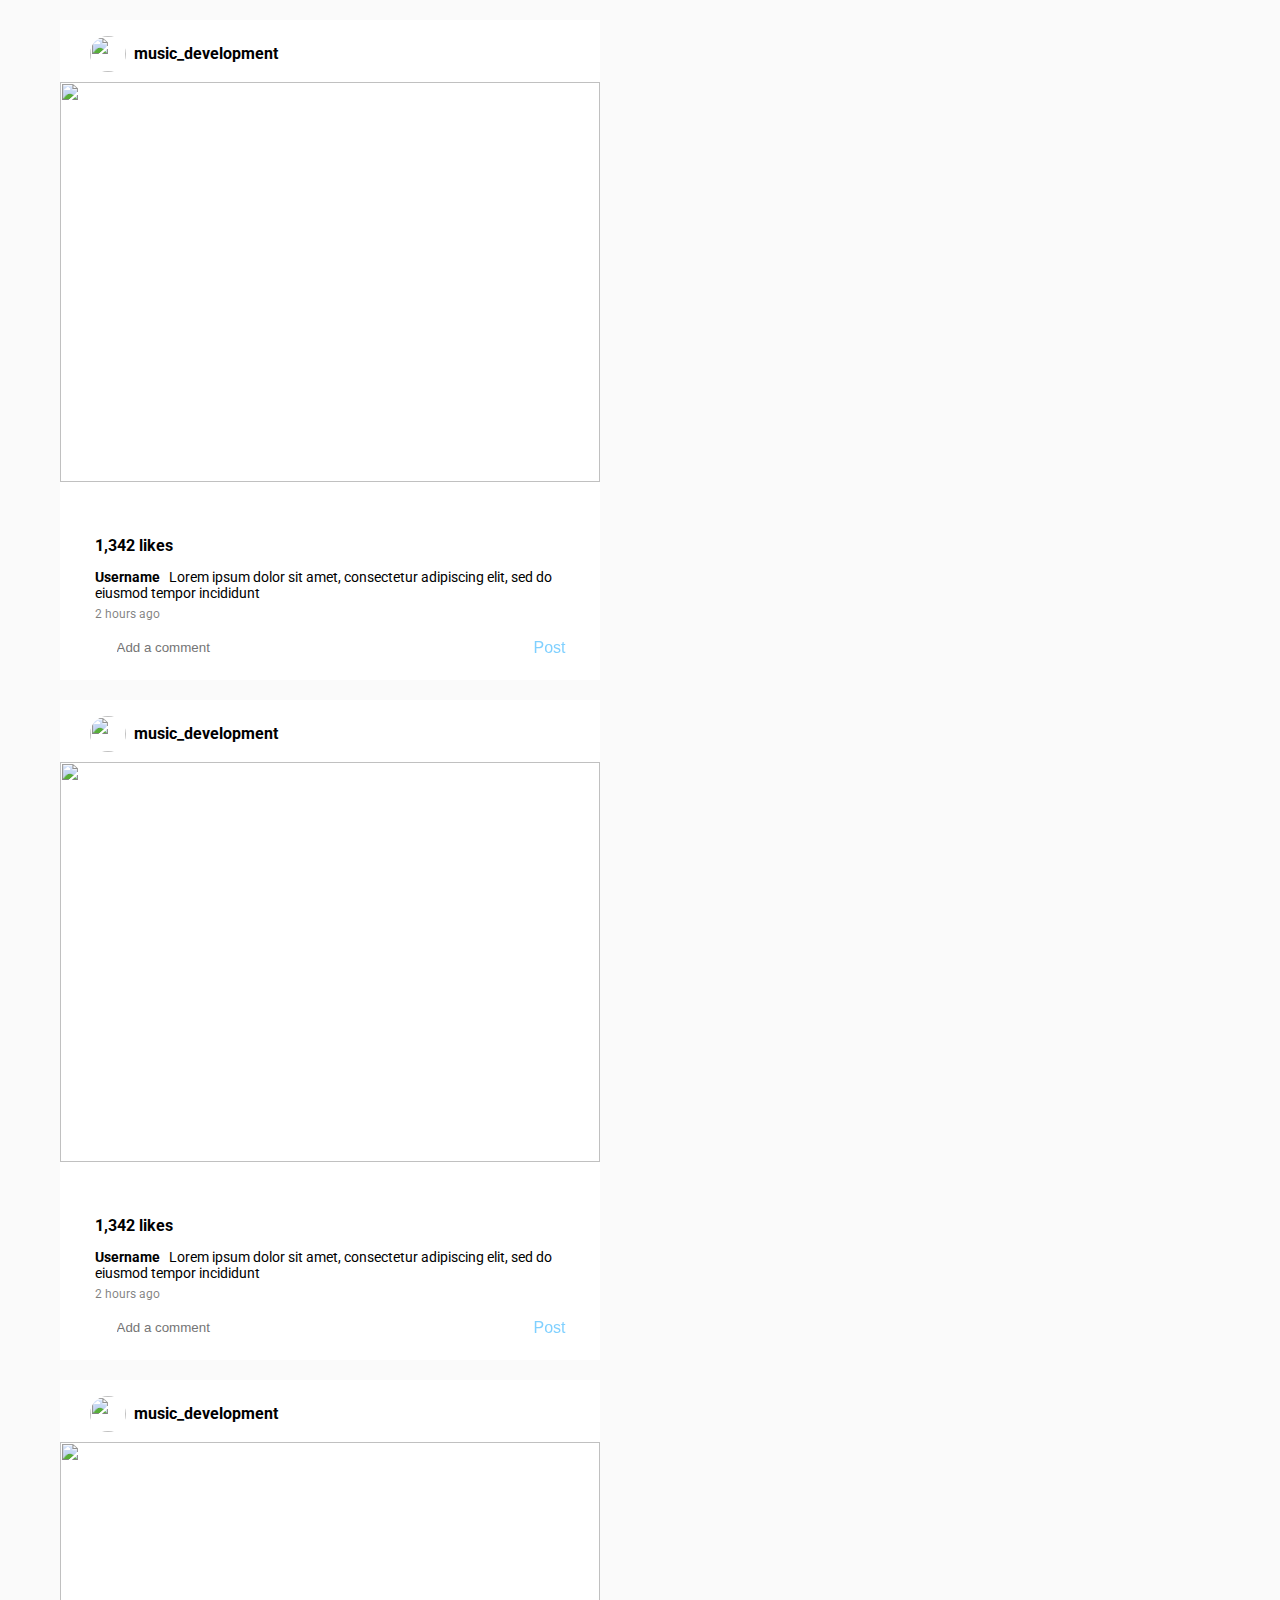
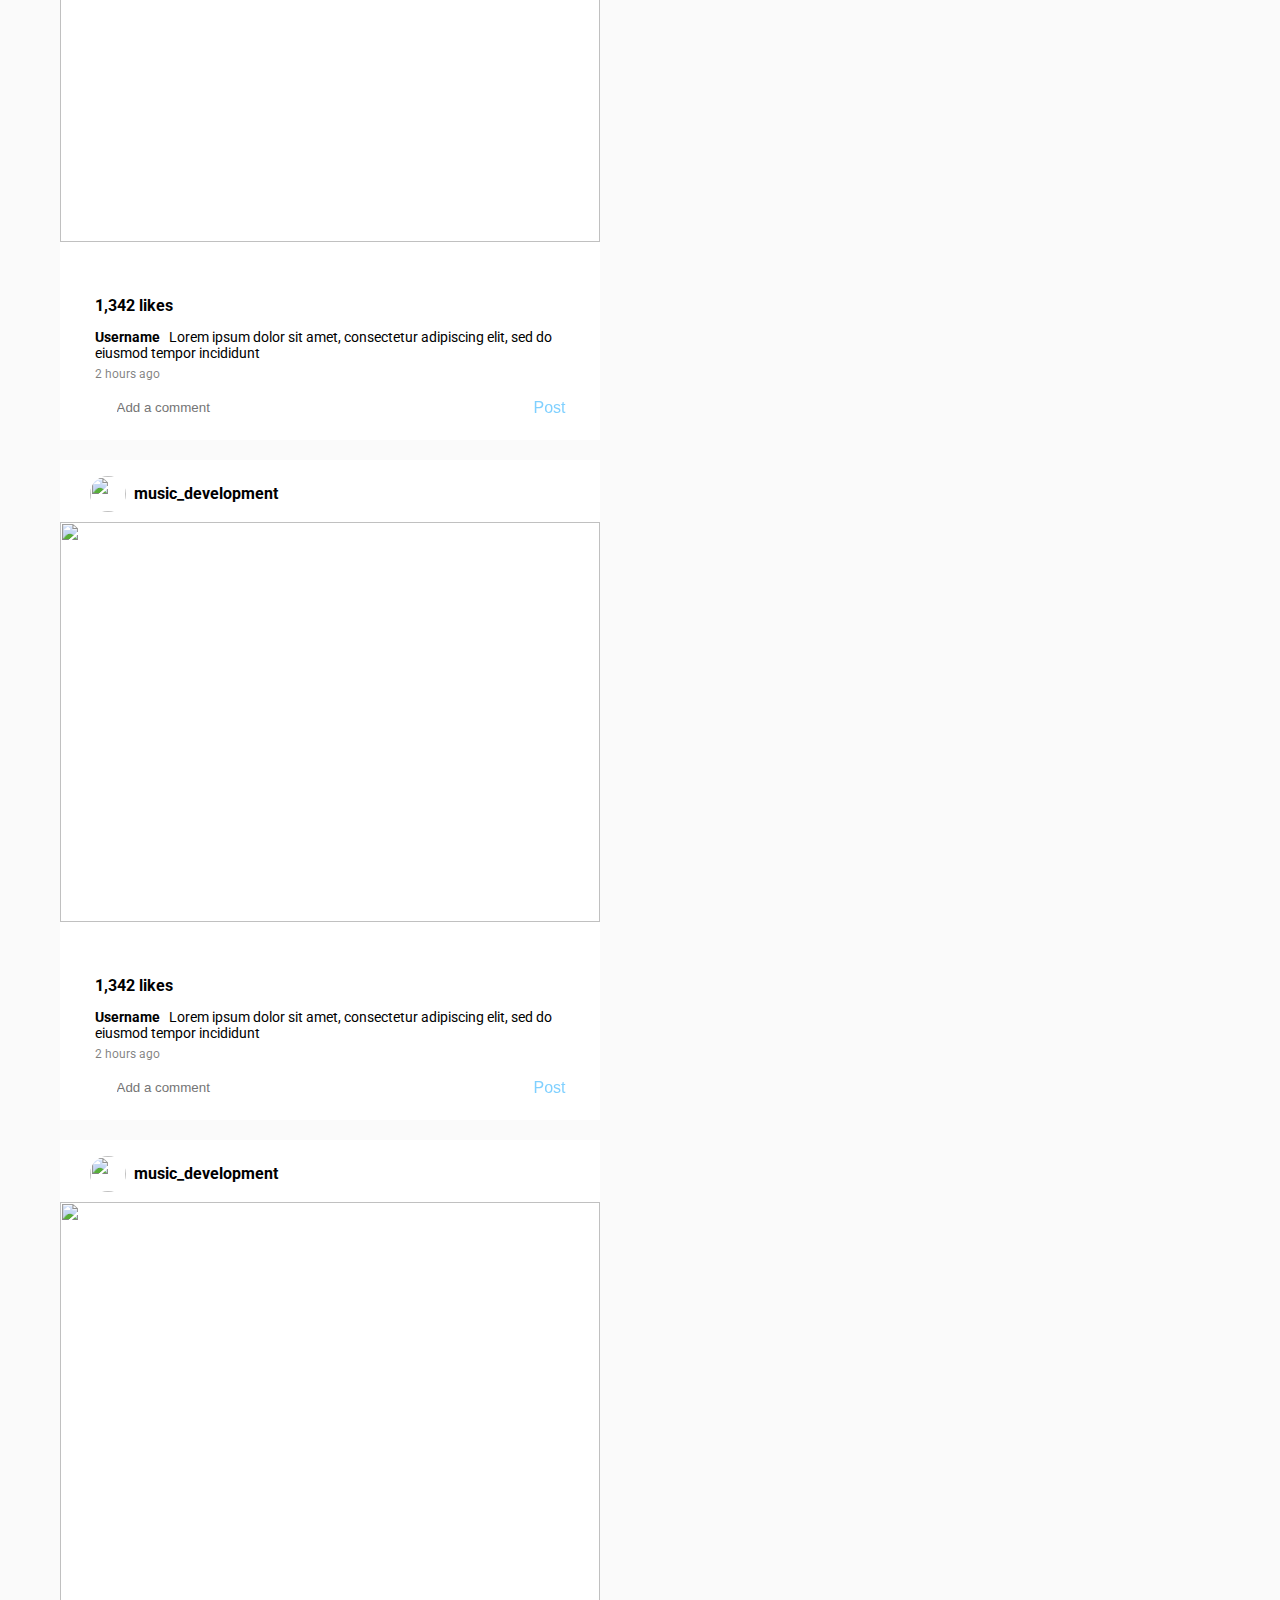
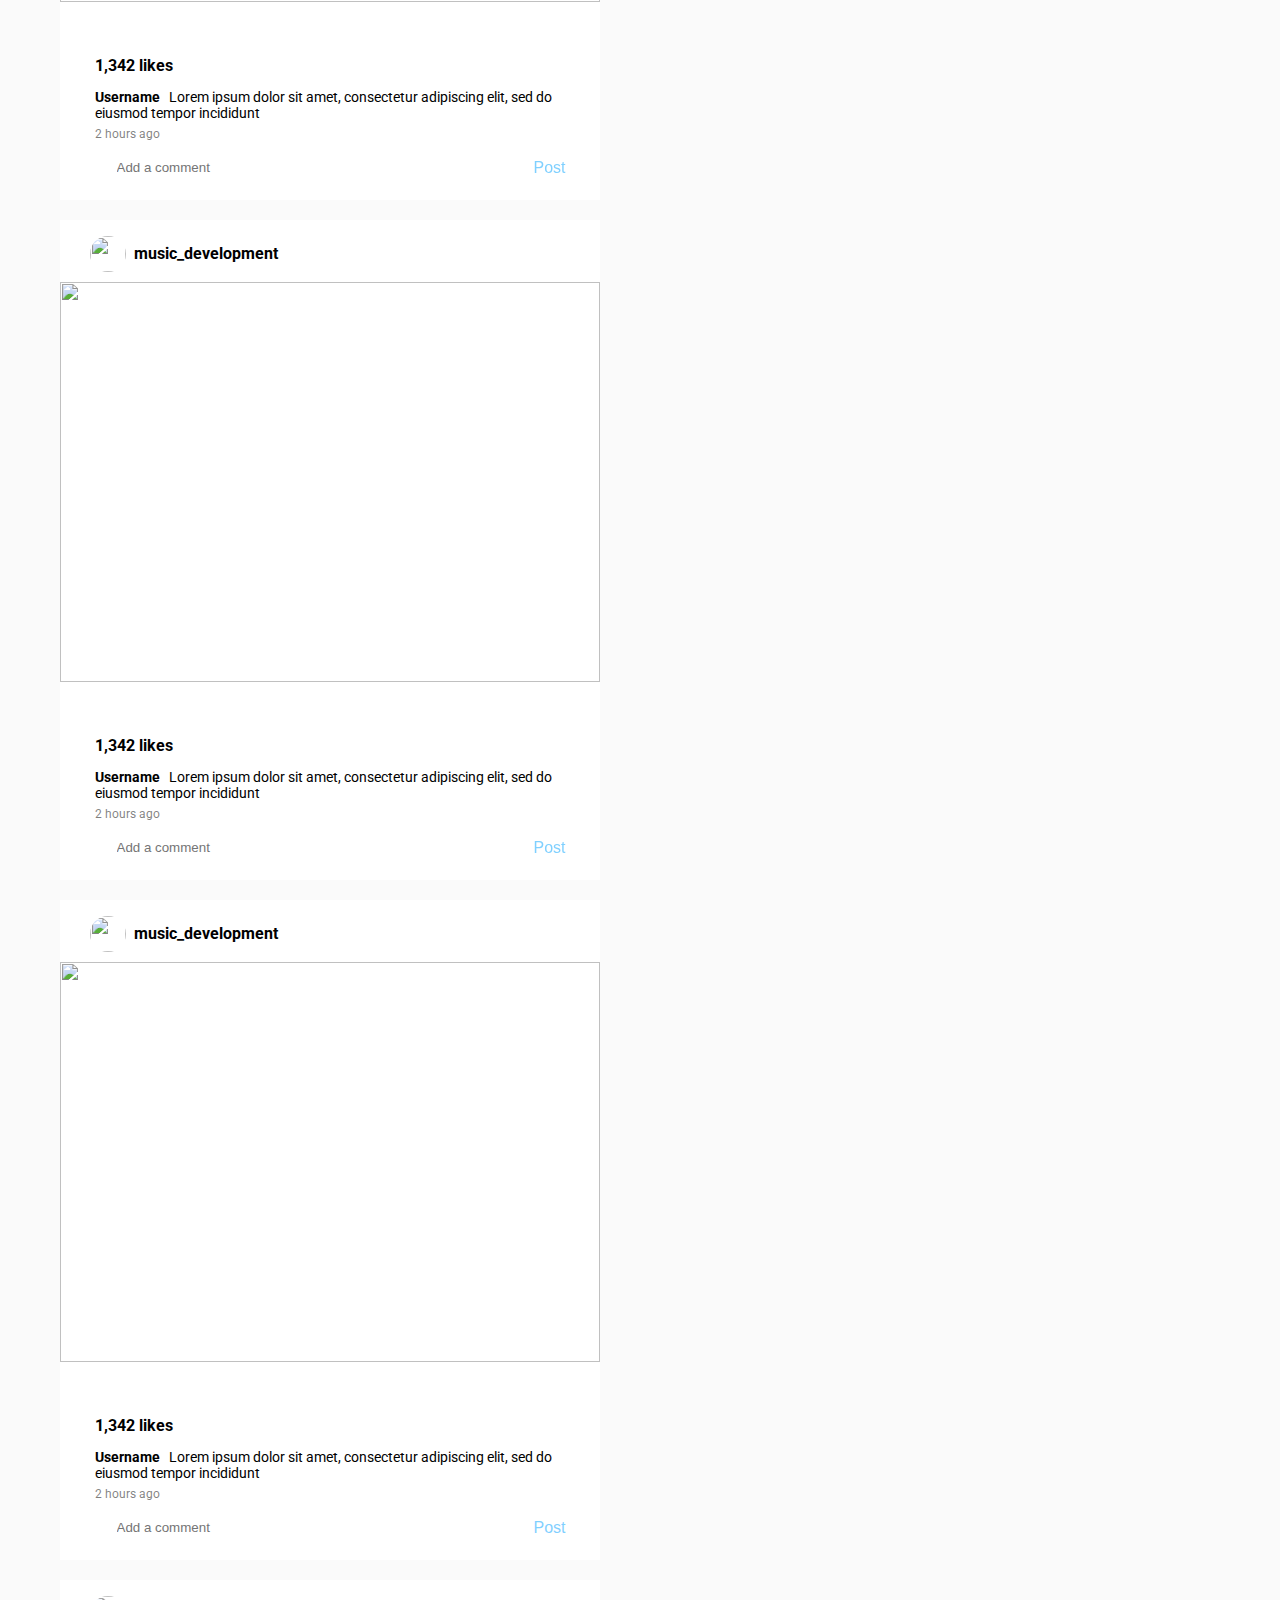
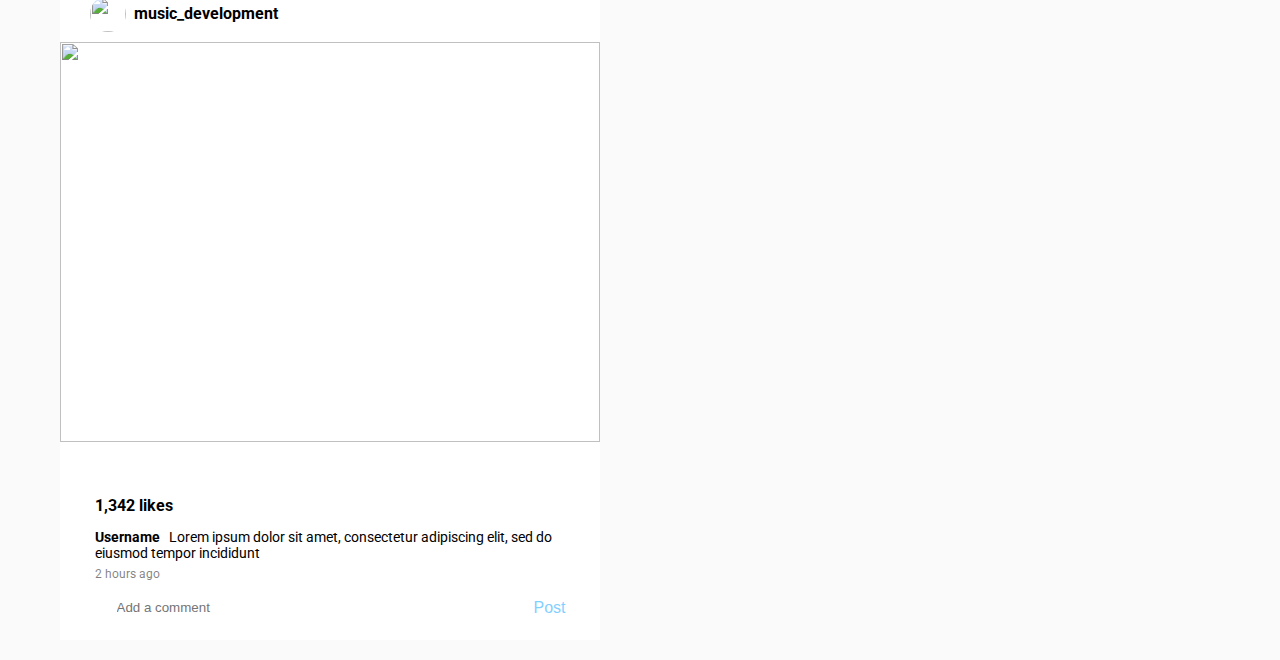
==== commit 0728e3a9: "In progress" ====
--- a/index.html
+++ b/index.html
@@ -11,6 +11,7 @@
 		</head>
 
 		<body>
+			<div class="nav-container">
 			<nav class="navbar">
 				<div class="nav-wrapper">
 					<div class="left-cont">
@@ -90,411 +91,414 @@
 						</div>
 					</div>
 				</main>
-				<div class="sub-main">
-					<div class="profile-wrapper">
-						<div class="profile-content">
-							<div class="left">
-							<img src="https://img.freepik.com/premium-photo/music-mind-music-abstract-art-created-with-generative-ai-technology_545448-15311.jpg" alt="">
-							<p>music_development</p>
-							</div>
-							<div class="right">
-								<img src="images/option.png"  class="prof" alt="">
-							</div>
-					</div>
-						<div class="post-wrapper">
-							<div class="post-content">
-								<img src="https://encrypted-tbn0.gstatic.com/images?q=tbn:ANd9GcQPDhD3RMpsmWeaeytDKlL8uoLJcctqAcOe9Zgtc5D3yxz3wK4n6kuXbzOP7iBAxJbxxv8&usqp=CAU" class="post" alt="">
-							</div>
-							<div class="reaction-wrapper">
-								<div class="react-left">
-								<img src="images/like.png" alt="">
-								<img src="images/comment.png" alt="">
-								<img src="images/send.png" alt="">
-								</div>
-								<div class="react-right">
-									<img src="images/save.png" alt="">
-								</div>
-							</div>
-							<p class="likes">1,342 likes</p>
-							<p class="username"><strong><span class="only">username</span></strong> Lorem ipsum dolor sit amet, consectetur adipiscing elit, sed do eiusmod tempor incididunt</p>
-							<p class="time">2 hours ago</p>
-							<div class="comment-wrapper">
-								<div class="comment-left">
-								<img src="images/smile.png" alt="">
-								<input type="text" class="comment" placeholder="Add a comment">
-								</div>
-								<div class="comment-right">
-									<button class="btn-comment">Post</button>
-								</div>
-							</div>
-						</div>
-					</div>
-				</div>
-				<div class="sub-main">
-					<div class="profile-wrapper">
-						<div class="profile-content">
-							<div class="left">
-							<img src="https://img.freepik.com/premium-photo/music-mind-music-abstract-art-created-with-generative-ai-technology_545448-15311.jpg" alt="">
-							<p>music_development</p>
-							</div>
-							<div class="right">
-								<img src="images/option.png"  class="prof" alt="">
-							</div>
-					</div>
-						<div class="post-wrapper">
-							<div class="post-content">
-								<img src="https://encrypted-tbn0.gstatic.com/images?q=tbn:ANd9GcQPDhD3RMpsmWeaeytDKlL8uoLJcctqAcOe9Zgtc5D3yxz3wK4n6kuXbzOP7iBAxJbxxv8&usqp=CAU" class="post" alt="">
-							</div>
-							<div class="reaction-wrapper">
-								<div class="react-left">
-								<img src="images/like.png" alt="">
-								<img src="images/comment.png" alt="">
-								<img src="images/send.png" alt="">
-								</div>
-								<div class="react-right">
-									<img src="images/save.png" alt="">
-								</div>
-							</div>
-							<p class="likes">1,342 likes</p>
-							<p class="username"><strong><span class="only">username</span></strong> Lorem ipsum dolor sit amet, consectetur adipiscing elit, sed do eiusmod tempor incididunt</p>
-							<p class="time">2 hours ago</p>
-							<div class="comment-wrapper">
-								<div class="comment-left">
-								<img src="images/smile.png" alt="">
-								<input type="text" class="comment" placeholder="Add a comment">
-								</div>
-								<div class="comment-right">
-									<button class="btn-comment">Post</button>
-								</div>
-							</div>
-						</div>
-					</div>
-				</div>
-				<div class="sub-main">
-					<div class="profile-wrapper">
-						<div class="profile-content">
-							<div class="left">
-							<img src="https://img.freepik.com/premium-photo/music-mind-music-abstract-art-created-with-generative-ai-technology_545448-15311.jpg" alt="">
-							<p>music_development</p>
-							</div>
-							<div class="right">
-								<img src="images/option.png"  class="prof" alt="">
-							</div>
-					</div>
-						<div class="post-wrapper">
-							<div class="post-content">
-								<img src="https://encrypted-tbn0.gstatic.com/images?q=tbn:ANd9GcQPDhD3RMpsmWeaeytDKlL8uoLJcctqAcOe9Zgtc5D3yxz3wK4n6kuXbzOP7iBAxJbxxv8&usqp=CAU" class="post" alt="">
-							</div>
-							<div class="reaction-wrapper">
-								<div class="react-left">
-								<img src="images/like.png" alt="">
-								<img src="images/comment.png" alt="">
-								<img src="images/send.png" alt="">
-								</div>
-								<div class="react-right">
-									<img src="images/save.png" alt="">
-								</div>
-							</div>
-							<p class="likes">1,342 likes</p>
-							<p class="username"><strong><span class="only">username</span></strong> Lorem ipsum dolor sit amet, consectetur adipiscing elit, sed do eiusmod tempor incididunt</p>
-							<p class="time">2 hours ago</p>
-							<div class="comment-wrapper">
-								<div class="comment-left">
-								<img src="images/smile.png" alt="">
-								<input type="text" class="comment" placeholder="Add a comment">
-								</div>
-								<div class="comment-right">
-									<button class="btn-comment">Post</button>
-								</div>
-							</div>
-						</div>
-					</div>
-				</div>
-				<div class="sub-main">
-					<div class="profile-wrapper">
-						<div class="profile-content">
-							<div class="left">
-							<img src="https://img.freepik.com/premium-photo/music-mind-music-abstract-art-created-with-generative-ai-technology_545448-15311.jpg" alt="">
-							<p>music_development</p>
-							</div>
-							<div class="right">
-								<img src="images/option.png"  class="prof" alt="">
-							</div>
-					</div>
-						<div class="post-wrapper">
-							<div class="post-content">
-								<img src="https://encrypted-tbn0.gstatic.com/images?q=tbn:ANd9GcQPDhD3RMpsmWeaeytDKlL8uoLJcctqAcOe9Zgtc5D3yxz3wK4n6kuXbzOP7iBAxJbxxv8&usqp=CAU" class="post" alt="">
-							</div>
-							<div class="reaction-wrapper">
-								<div class="react-left">
-								<img src="images/like.png" alt="">
-								<img src="images/comment.png" alt="">
-								<img src="images/send.png" alt="">
-								</div>
-								<div class="react-right">
-									<img src="images/save.png" alt="">
-								</div>
-							</div>
-							<p class="likes">1,342 likes</p>
-							<p class="username"><strong><span class="only">username</span></strong> Lorem ipsum dolor sit amet, consectetur adipiscing elit, sed do eiusmod tempor incididunt</p>
-							<p class="time">2 hours ago</p>
-							<div class="comment-wrapper">
-								<div class="comment-left">
-								<img src="images/smile.png" alt="">
-								<input type="text" class="comment" placeholder="Add a comment">
-								</div>
-								<div class="comment-right">
-									<button class="btn-comment">Post</button>
-								</div>
-							</div>
-						</div>
-					</div>
-				</div>
-				<div class="sub-main">
-					<div class="profile-wrapper">
-						<div class="profile-content">
-							<div class="left">
-							<img src="https://img.freepik.com/premium-photo/music-mind-music-abstract-art-created-with-generative-ai-technology_545448-15311.jpg" alt="">
-							<p>music_development</p>
-							</div>
-							<div class="right">
-								<img src="images/option.png"  class="prof" alt="">
-							</div>
-					</div>
-						<div class="post-wrapper">
-							<div class="post-content">
-								<img src="https://encrypted-tbn0.gstatic.com/images?q=tbn:ANd9GcQPDhD3RMpsmWeaeytDKlL8uoLJcctqAcOe9Zgtc5D3yxz3wK4n6kuXbzOP7iBAxJbxxv8&usqp=CAU" class="post" alt="">
-							</div>
-							<div class="reaction-wrapper">
-								<div class="react-left">
-								<img src="images/like.png" alt="">
-								<img src="images/comment.png" alt="">
-								<img src="images/send.png" alt="">
-								</div>
-								<div class="react-right">
-									<img src="images/save.png" alt="">
-								</div>
-							</div>
-							<p class="likes">1,342 likes</p>
-							<p class="username"><strong><span class="only">username</span></strong> Lorem ipsum dolor sit amet, consectetur adipiscing elit, sed do eiusmod tempor incididunt</p>
-							<p class="time">2 hours ago</p>
-							<div class="comment-wrapper">
-								<div class="comment-left">
-								<img src="images/smile.png" alt="">
-								<input type="text" class="comment" placeholder="Add a comment">
-								</div>
-								<div class="comment-right">
-									<button class="btn-comment">Post</button>
-								</div>
-							</div>
-						</div>
-					</div>
-				</div>
-				<div class="sub-main">
-					<div class="profile-wrapper">
-						<div class="profile-content">
-							<div class="left">
-							<img src="https://img.freepik.com/premium-photo/music-mind-music-abstract-art-created-with-generative-ai-technology_545448-15311.jpg" alt="">
-							<p>music_development</p>
-							</div>
-							<div class="right">
-								<img src="images/option.png"  class="prof" alt="">
-							</div>
-					</div>
-						<div class="post-wrapper">
-							<div class="post-content">
-								<img src="https://encrypted-tbn0.gstatic.com/images?q=tbn:ANd9GcQPDhD3RMpsmWeaeytDKlL8uoLJcctqAcOe9Zgtc5D3yxz3wK4n6kuXbzOP7iBAxJbxxv8&usqp=CAU" class="post" alt="">
-							</div>
-							<div class="reaction-wrapper">
-								<div class="react-left">
-								<img src="images/like.png" alt="">
-								<img src="images/comment.png" alt="">
-								<img src="images/send.png" alt="">
-								</div>
-								<div class="react-right">
-									<img src="images/save.png" alt="">
-								</div>
-							</div>
-							<p class="likes">1,342 likes</p>
-							<p class="username"><strong><span class="only">username</span></strong> Lorem ipsum dolor sit amet, consectetur adipiscing elit, sed do eiusmod tempor incididunt</p>
-							<p class="time">2 hours ago</p>
-							<div class="comment-wrapper">
-								<div class="comment-left">
-								<img src="images/smile.png" alt="">
-								<input type="text" class="comment" placeholder="Add a comment">
-								</div>
-								<div class="comment-right">
-									<button class="btn-comment">Post</button>
-								</div>
-							</div>
-						</div>
-					</div>
-				</div>
-				<div class="sub-main">
-					<div class="profile-wrapper">
-						<div class="profile-content">
-							<div class="left">
-							<img src="https://img.freepik.com/premium-photo/music-mind-music-abstract-art-created-with-generative-ai-technology_545448-15311.jpg" alt="">
-							<p>music_development</p>
-							</div>
-							<div class="right">
-								<img src="images/option.png"  class="prof" alt="">
-							</div>
-					</div>
-						<div class="post-wrapper">
-							<div class="post-content">
-								<img src="https://encrypted-tbn0.gstatic.com/images?q=tbn:ANd9GcQPDhD3RMpsmWeaeytDKlL8uoLJcctqAcOe9Zgtc5D3yxz3wK4n6kuXbzOP7iBAxJbxxv8&usqp=CAU" class="post" alt="">
-							</div>
-							<div class="reaction-wrapper">
-								<div class="react-left">
-								<img src="images/like.png" alt="">
-								<img src="images/comment.png" alt="">
-								<img src="images/send.png" alt="">
-								</div>
-								<div class="react-right">
-									<img src="images/save.png" alt="">
-								</div>
-							</div>
-							<p class="likes">1,342 likes</p>
-							<p class="username"><strong><span class="only">username</span></strong> Lorem ipsum dolor sit amet, consectetur adipiscing elit, sed do eiusmod tempor incididunt</p>
-							<p class="time">2 hours ago</p>
-							<div class="comment-wrapper">
-								<div class="comment-left">
-								<img src="images/smile.png" alt="">
-								<input type="text" class="comment" placeholder="Add a comment">
-								</div>
-								<div class="comment-right">
-									<button class="btn-comment">Post</button>
-								</div>
-							</div>
-						</div>
-					</div>
-				</div>
-				<div class="sub-main">
-					<div class="profile-wrapper">
-						<div class="profile-content">
-							<div class="left">
-							<img src="https://img.freepik.com/premium-photo/music-mind-music-abstract-art-created-with-generative-ai-technology_545448-15311.jpg" alt="">
-							<p>music_development</p>
-							</div>
-							<div class="right">
-								<img src="images/option.png"  class="prof" alt="">
-							</div>
-					</div>
-						<div class="post-wrapper">
-							<div class="post-content">
-								<img src="https://encrypted-tbn0.gstatic.com/images?q=tbn:ANd9GcQPDhD3RMpsmWeaeytDKlL8uoLJcctqAcOe9Zgtc5D3yxz3wK4n6kuXbzOP7iBAxJbxxv8&usqp=CAU" class="post" alt="">
-							</div>
-							<div class="reaction-wrapper">
-								<div class="react-left">
-								<img src="images/like.png" alt="">
-								<img src="images/comment.png" alt="">
-								<img src="images/send.png" alt="">
-								</div>
-								<div class="react-right">
-									<img src="images/save.png" alt="">
-								</div>
-							</div>
-							<p class="likes">1,342 likes</p>
-							<p class="username"><strong><span class="only">username</span></strong> Lorem ipsum dolor sit amet, consectetur adipiscing elit, sed do eiusmod tempor incididunt</p>
-							<p class="time">2 hours ago</p>
-							<div class="comment-wrapper">
-								<div class="comment-left">
-								<img src="images/smile.png" alt="">
-								<input type="text" class="comment" placeholder="Add a comment">
-								</div>
-								<div class="comment-right">
-									<button class="btn-comment">Post</button>
-								</div>
-							</div>
-						</div>
-					</div>
-				</div>
-				<div class="sub-main">
-					<div class="profile-wrapper">
-						<div class="profile-content">
-							<div class="left">
-							<img src="https://img.freepik.com/premium-photo/music-mind-music-abstract-art-created-with-generative-ai-technology_545448-15311.jpg" alt="">
-							<p>music_development</p>
-							</div>
-							<div class="right">
-								<img src="images/option.png"  class="prof" alt="">
-							</div>
-					</div>
-						<div class="post-wrapper">
-							<div class="post-content">
-								<img src="https://encrypted-tbn0.gstatic.com/images?q=tbn:ANd9GcQPDhD3RMpsmWeaeytDKlL8uoLJcctqAcOe9Zgtc5D3yxz3wK4n6kuXbzOP7iBAxJbxxv8&usqp=CAU" class="post" alt="">
-							</div>
-							<div class="reaction-wrapper">
-								<div class="react-left">
-								<img src="images/like.png" alt="">
-								<img src="images/comment.png" alt="">
-								<img src="images/send.png" alt="">
-								</div>
-								<div class="react-right">
-									<img src="images/save.png" alt="">
-								</div>
-							</div>
-							<p class="likes">1,342 likes</p>
-							<p class="username"><strong><span class="only">username</span></strong> Lorem ipsum dolor sit amet, consectetur adipiscing elit, sed do eiusmod tempor incididunt</p>
-							<p class="time">2 hours ago</p>
-							<div class="comment-wrapper">
-								<div class="comment-left">
-								<img src="images/smile.png" alt="">
-								<input type="text" class="comment" placeholder="Add a comment">
-								</div>
-								<div class="comment-right">
-									<button class="btn-comment">Post</button>
-								</div>
-							</div>
-						</div>
-					</div>
-				</div>
-				<div class="sub-main">
-					<div class="profile-wrapper">
-						<div class="profile-content">
-							<div class="left">
-							<img src="https://img.freepik.com/premium-photo/music-mind-music-abstract-art-created-with-generative-ai-technology_545448-15311.jpg" alt="">
-							<p>music_development</p>
-							</div>
-							<div class="right">
-								<img src="images/option.png"  class="prof" alt="">
-							</div>
-					</div>
-						<div class="post-wrapper">
-							<div class="post-content">
-								<img src="https://encrypted-tbn0.gstatic.com/images?q=tbn:ANd9GcQPDhD3RMpsmWeaeytDKlL8uoLJcctqAcOe9Zgtc5D3yxz3wK4n6kuXbzOP7iBAxJbxxv8&usqp=CAU" class="post" alt="">
-							</div>
-							<div class="reaction-wrapper">
-								<div class="react-left">
-								<img src="images/like.png" alt="">
-								<img src="images/comment.png" alt="">
-								<img src="images/send.png" alt="">
-								</div>
-								<div class="react-right">
-									<img src="images/save.png" alt="">
-								</div>
-							</div>
-							<p class="likes">1,342 likes</p>
-							<p class="username"><strong><span class="only">username</span></strong> Lorem ipsum dolor sit amet, consectetur adipiscing elit, sed do eiusmod tempor incididunt</p>
-							<p class="time">2 hours ago</p>
-							<div class="comment-wrapper">
-								<div class="comment-left">
-								<img src="images/smile.png" alt="">
-								<input type="text" class="comment" placeholder="Add a comment">
-								</div>
-								<div class="comment-right">
-									<button class="btn-comment">Post</button>
-								</div>
-							</div>
-						</div>
-					</div>
-				</div>
+			</div>
+			<div class="main-container">
+				<div class="sub-main">
+					<div class="profile-wrapper">
+						<div class="profile-content">
+							<div class="left">
+							<img src="https://img.freepik.com/premium-photo/music-mind-music-abstract-art-created-with-generative-ai-technology_545448-15311.jpg" alt="">
+							<p>music_development</p>
+							</div>
+							<div class="right">
+								<img src="images/option.png"  class="prof" alt="">
+							</div>
+					</div>
+						<div class="post-wrapper">
+							<div class="post-content">
+								<img src="https://encrypted-tbn0.gstatic.com/images?q=tbn:ANd9GcQPDhD3RMpsmWeaeytDKlL8uoLJcctqAcOe9Zgtc5D3yxz3wK4n6kuXbzOP7iBAxJbxxv8&usqp=CAU" class="post" alt="">
+							</div>
+							<div class="reaction-wrapper">
+								<div class="react-left">
+								<img src="images/like.png" alt="">
+								<img src="images/comment.png" alt="">
+								<img src="images/send.png" alt="">
+								</div>
+								<div class="react-right">
+									<img src="images/save.png" alt="">
+								</div>
+							</div>
+							<p class="likes">1,342 likes</p>
+							<p class="username"><strong><span class="only">username</span></strong> Lorem ipsum dolor sit amet, consectetur adipiscing elit, sed do eiusmod tempor incididunt</p>
+							<p class="time">2 hours ago</p>
+							<div class="comment-wrapper">
+								<div class="comment-left">
+								<img src="images/smile.png" alt="">
+								<input type="text" class="comment" placeholder="Add a comment">
+								</div>
+								<div class="comment-right">
+									<button class="btn-comment">Post</button>
+								</div>
+							</div>
+						</div>
+					</div>
+				</div>
+				<div class="sub-main">
+					<div class="profile-wrapper">
+						<div class="profile-content">
+							<div class="left">
+							<img src="https://img.freepik.com/premium-photo/music-mind-music-abstract-art-created-with-generative-ai-technology_545448-15311.jpg" alt="">
+							<p>music_development</p>
+							</div>
+							<div class="right">
+								<img src="images/option.png"  class="prof" alt="">
+							</div>
+					</div>
+						<div class="post-wrapper">
+							<div class="post-content">
+								<img src="https://encrypted-tbn0.gstatic.com/images?q=tbn:ANd9GcQPDhD3RMpsmWeaeytDKlL8uoLJcctqAcOe9Zgtc5D3yxz3wK4n6kuXbzOP7iBAxJbxxv8&usqp=CAU" class="post" alt="">
+							</div>
+							<div class="reaction-wrapper">
+								<div class="react-left">
+								<img src="images/like.png" alt="">
+								<img src="images/comment.png" alt="">
+								<img src="images/send.png" alt="">
+								</div>
+								<div class="react-right">
+									<img src="images/save.png" alt="">
+								</div>
+							</div>
+							<p class="likes">1,342 likes</p>
+							<p class="username"><strong><span class="only">username</span></strong> Lorem ipsum dolor sit amet, consectetur adipiscing elit, sed do eiusmod tempor incididunt</p>
+							<p class="time">2 hours ago</p>
+							<div class="comment-wrapper">
+								<div class="comment-left">
+								<img src="images/smile.png" alt="">
+								<input type="text" class="comment" placeholder="Add a comment">
+								</div>
+								<div class="comment-right">
+									<button class="btn-comment">Post</button>
+								</div>
+							</div>
+						</div>
+					</div>
+				</div>
+				<div class="sub-main">
+					<div class="profile-wrapper">
+						<div class="profile-content">
+							<div class="left">
+							<img src="https://img.freepik.com/premium-photo/music-mind-music-abstract-art-created-with-generative-ai-technology_545448-15311.jpg" alt="">
+							<p>music_development</p>
+							</div>
+							<div class="right">
+								<img src="images/option.png"  class="prof" alt="">
+							</div>
+					</div>
+						<div class="post-wrapper">
+							<div class="post-content">
+								<img src="https://encrypted-tbn0.gstatic.com/images?q=tbn:ANd9GcQPDhD3RMpsmWeaeytDKlL8uoLJcctqAcOe9Zgtc5D3yxz3wK4n6kuXbzOP7iBAxJbxxv8&usqp=CAU" class="post" alt="">
+							</div>
+							<div class="reaction-wrapper">
+								<div class="react-left">
+								<img src="images/like.png" alt="">
+								<img src="images/comment.png" alt="">
+								<img src="images/send.png" alt="">
+								</div>
+								<div class="react-right">
+									<img src="images/save.png" alt="">
+								</div>
+							</div>
+							<p class="likes">1,342 likes</p>
+							<p class="username"><strong><span class="only">username</span></strong> Lorem ipsum dolor sit amet, consectetur adipiscing elit, sed do eiusmod tempor incididunt</p>
+							<p class="time">2 hours ago</p>
+							<div class="comment-wrapper">
+								<div class="comment-left">
+								<img src="images/smile.png" alt="">
+								<input type="text" class="comment" placeholder="Add a comment">
+								</div>
+								<div class="comment-right">
+									<button class="btn-comment">Post</button>
+								</div>
+							</div>
+						</div>
+					</div>
+				</div>
+				<div class="sub-main">
+					<div class="profile-wrapper">
+						<div class="profile-content">
+							<div class="left">
+							<img src="https://img.freepik.com/premium-photo/music-mind-music-abstract-art-created-with-generative-ai-technology_545448-15311.jpg" alt="">
+							<p>music_development</p>
+							</div>
+							<div class="right">
+								<img src="images/option.png"  class="prof" alt="">
+							</div>
+					</div>
+						<div class="post-wrapper">
+							<div class="post-content">
+								<img src="https://encrypted-tbn0.gstatic.com/images?q=tbn:ANd9GcQPDhD3RMpsmWeaeytDKlL8uoLJcctqAcOe9Zgtc5D3yxz3wK4n6kuXbzOP7iBAxJbxxv8&usqp=CAU" class="post" alt="">
+							</div>
+							<div class="reaction-wrapper">
+								<div class="react-left">
+								<img src="images/like.png" alt="">
+								<img src="images/comment.png" alt="">
+								<img src="images/send.png" alt="">
+								</div>
+								<div class="react-right">
+									<img src="images/save.png" alt="">
+								</div>
+							</div>
+							<p class="likes">1,342 likes</p>
+							<p class="username"><strong><span class="only">username</span></strong> Lorem ipsum dolor sit amet, consectetur adipiscing elit, sed do eiusmod tempor incididunt</p>
+							<p class="time">2 hours ago</p>
+							<div class="comment-wrapper">
+								<div class="comment-left">
+								<img src="images/smile.png" alt="">
+								<input type="text" class="comment" placeholder="Add a comment">
+								</div>
+								<div class="comment-right">
+									<button class="btn-comment">Post</button>
+								</div>
+							</div>
+						</div>
+					</div>
+				</div>
+				<div class="sub-main">
+					<div class="profile-wrapper">
+						<div class="profile-content">
+							<div class="left">
+							<img src="https://img.freepik.com/premium-photo/music-mind-music-abstract-art-created-with-generative-ai-technology_545448-15311.jpg" alt="">
+							<p>music_development</p>
+							</div>
+							<div class="right">
+								<img src="images/option.png"  class="prof" alt="">
+							</div>
+					</div>
+						<div class="post-wrapper">
+							<div class="post-content">
+								<img src="https://encrypted-tbn0.gstatic.com/images?q=tbn:ANd9GcQPDhD3RMpsmWeaeytDKlL8uoLJcctqAcOe9Zgtc5D3yxz3wK4n6kuXbzOP7iBAxJbxxv8&usqp=CAU" class="post" alt="">
+							</div>
+							<div class="reaction-wrapper">
+								<div class="react-left">
+								<img src="images/like.png" alt="">
+								<img src="images/comment.png" alt="">
+								<img src="images/send.png" alt="">
+								</div>
+								<div class="react-right">
+									<img src="images/save.png" alt="">
+								</div>
+							</div>
+							<p class="likes">1,342 likes</p>
+							<p class="username"><strong><span class="only">username</span></strong> Lorem ipsum dolor sit amet, consectetur adipiscing elit, sed do eiusmod tempor incididunt</p>
+							<p class="time">2 hours ago</p>
+							<div class="comment-wrapper">
+								<div class="comment-left">
+								<img src="images/smile.png" alt="">
+								<input type="text" class="comment" placeholder="Add a comment">
+								</div>
+								<div class="comment-right">
+									<button class="btn-comment">Post</button>
+								</div>
+							</div>
+						</div>
+					</div>
+				</div>
+				<div class="sub-main">
+					<div class="profile-wrapper">
+						<div class="profile-content">
+							<div class="left">
+							<img src="https://img.freepik.com/premium-photo/music-mind-music-abstract-art-created-with-generative-ai-technology_545448-15311.jpg" alt="">
+							<p>music_development</p>
+							</div>
+							<div class="right">
+								<img src="images/option.png"  class="prof" alt="">
+							</div>
+					</div>
+						<div class="post-wrapper">
+							<div class="post-content">
+								<img src="https://encrypted-tbn0.gstatic.com/images?q=tbn:ANd9GcQPDhD3RMpsmWeaeytDKlL8uoLJcctqAcOe9Zgtc5D3yxz3wK4n6kuXbzOP7iBAxJbxxv8&usqp=CAU" class="post" alt="">
+							</div>
+							<div class="reaction-wrapper">
+								<div class="react-left">
+								<img src="images/like.png" alt="">
+								<img src="images/comment.png" alt="">
+								<img src="images/send.png" alt="">
+								</div>
+								<div class="react-right">
+									<img src="images/save.png" alt="">
+								</div>
+							</div>
+							<p class="likes">1,342 likes</p>
+							<p class="username"><strong><span class="only">username</span></strong> Lorem ipsum dolor sit amet, consectetur adipiscing elit, sed do eiusmod tempor incididunt</p>
+							<p class="time">2 hours ago</p>
+							<div class="comment-wrapper">
+								<div class="comment-left">
+								<img src="images/smile.png" alt="">
+								<input type="text" class="comment" placeholder="Add a comment">
+								</div>
+								<div class="comment-right">
+									<button class="btn-comment">Post</button>
+								</div>
+							</div>
+						</div>
+					</div>
+				</div>
+				<div class="sub-main">
+					<div class="profile-wrapper">
+						<div class="profile-content">
+							<div class="left">
+							<img src="https://img.freepik.com/premium-photo/music-mind-music-abstract-art-created-with-generative-ai-technology_545448-15311.jpg" alt="">
+							<p>music_development</p>
+							</div>
+							<div class="right">
+								<img src="images/option.png"  class="prof" alt="">
+							</div>
+					</div>
+						<div class="post-wrapper">
+							<div class="post-content">
+								<img src="https://encrypted-tbn0.gstatic.com/images?q=tbn:ANd9GcQPDhD3RMpsmWeaeytDKlL8uoLJcctqAcOe9Zgtc5D3yxz3wK4n6kuXbzOP7iBAxJbxxv8&usqp=CAU" class="post" alt="">
+							</div>
+							<div class="reaction-wrapper">
+								<div class="react-left">
+								<img src="images/like.png" alt="">
+								<img src="images/comment.png" alt="">
+								<img src="images/send.png" alt="">
+								</div>
+								<div class="react-right">
+									<img src="images/save.png" alt="">
+								</div>
+							</div>
+							<p class="likes">1,342 likes</p>
+							<p class="username"><strong><span class="only">username</span></strong> Lorem ipsum dolor sit amet, consectetur adipiscing elit, sed do eiusmod tempor incididunt</p>
+							<p class="time">2 hours ago</p>
+							<div class="comment-wrapper">
+								<div class="comment-left">
+								<img src="images/smile.png" alt="">
+								<input type="text" class="comment" placeholder="Add a comment">
+								</div>
+								<div class="comment-right">
+									<button class="btn-comment">Post</button>
+								</div>
+							</div>
+						</div>
+					</div>
+				</div>
+				<div class="sub-main">
+					<div class="profile-wrapper">
+						<div class="profile-content">
+							<div class="left">
+							<img src="https://img.freepik.com/premium-photo/music-mind-music-abstract-art-created-with-generative-ai-technology_545448-15311.jpg" alt="">
+							<p>music_development</p>
+							</div>
+							<div class="right">
+								<img src="images/option.png"  class="prof" alt="">
+							</div>
+					</div>
+						<div class="post-wrapper">
+							<div class="post-content">
+								<img src="https://encrypted-tbn0.gstatic.com/images?q=tbn:ANd9GcQPDhD3RMpsmWeaeytDKlL8uoLJcctqAcOe9Zgtc5D3yxz3wK4n6kuXbzOP7iBAxJbxxv8&usqp=CAU" class="post" alt="">
+							</div>
+							<div class="reaction-wrapper">
+								<div class="react-left">
+								<img src="images/like.png" alt="">
+								<img src="images/comment.png" alt="">
+								<img src="images/send.png" alt="">
+								</div>
+								<div class="react-right">
+									<img src="images/save.png" alt="">
+								</div>
+							</div>
+							<p class="likes">1,342 likes</p>
+							<p class="username"><strong><span class="only">username</span></strong> Lorem ipsum dolor sit amet, consectetur adipiscing elit, sed do eiusmod tempor incididunt</p>
+							<p class="time">2 hours ago</p>
+							<div class="comment-wrapper">
+								<div class="comment-left">
+								<img src="images/smile.png" alt="">
+								<input type="text" class="comment" placeholder="Add a comment">
+								</div>
+								<div class="comment-right">
+									<button class="btn-comment">Post</button>
+								</div>
+							</div>
+						</div>
+					</div>
+				</div>
+				<div class="sub-main">
+					<div class="profile-wrapper">
+						<div class="profile-content">
+							<div class="left">
+							<img src="https://img.freepik.com/premium-photo/music-mind-music-abstract-art-created-with-generative-ai-technology_545448-15311.jpg" alt="">
+							<p>music_development</p>
+							</div>
+							<div class="right">
+								<img src="images/option.png"  class="prof" alt="">
+							</div>
+					</div>
+						<div class="post-wrapper">
+							<div class="post-content">
+								<img src="https://encrypted-tbn0.gstatic.com/images?q=tbn:ANd9GcQPDhD3RMpsmWeaeytDKlL8uoLJcctqAcOe9Zgtc5D3yxz3wK4n6kuXbzOP7iBAxJbxxv8&usqp=CAU" class="post" alt="">
+							</div>
+							<div class="reaction-wrapper">
+								<div class="react-left">
+								<img src="images/like.png" alt="">
+								<img src="images/comment.png" alt="">
+								<img src="images/send.png" alt="">
+								</div>
+								<div class="react-right">
+									<img src="images/save.png" alt="">
+								</div>
+							</div>
+							<p class="likes">1,342 likes</p>
+							<p class="username"><strong><span class="only">username</span></strong> Lorem ipsum dolor sit amet, consectetur adipiscing elit, sed do eiusmod tempor incididunt</p>
+							<p class="time">2 hours ago</p>
+							<div class="comment-wrapper">
+								<div class="comment-left">
+								<img src="images/smile.png" alt="">
+								<input type="text" class="comment" placeholder="Add a comment">
+								</div>
+								<div class="comment-right">
+									<button class="btn-comment">Post</button>
+								</div>
+							</div>
+						</div>
+					</div>
+				</div>
+				<div class="sub-main">
+					<div class="profile-wrapper">
+						<div class="profile-content">
+							<div class="left">
+							<img src="https://img.freepik.com/premium-photo/music-mind-music-abstract-art-created-with-generative-ai-technology_545448-15311.jpg" alt="">
+							<p>music_development</p>
+							</div>
+							<div class="right">
+								<img src="images/option.png"  class="prof" alt="">
+							</div>
+					</div>
+						<div class="post-wrapper">
+							<div class="post-content">
+								<img src="https://encrypted-tbn0.gstatic.com/images?q=tbn:ANd9GcQPDhD3RMpsmWeaeytDKlL8uoLJcctqAcOe9Zgtc5D3yxz3wK4n6kuXbzOP7iBAxJbxxv8&usqp=CAU" class="post" alt="">
+							</div>
+							<div class="reaction-wrapper">
+								<div class="react-left">
+								<img src="images/like.png" alt="">
+								<img src="images/comment.png" alt="">
+								<img src="images/send.png" alt="">
+								</div>
+								<div class="react-right">
+									<img src="images/save.png" alt="">
+								</div>
+							</div>
+							<p class="likes">1,342 likes</p>
+							<p class="username"><strong><span class="only">username</span></strong> Lorem ipsum dolor sit amet, consectetur adipiscing elit, sed do eiusmod tempor incididunt</p>
+							<p class="time">2 hours ago</p>
+							<div class="comment-wrapper">
+								<div class="comment-left">
+								<img src="images/smile.png" alt="">
+								<input type="text" class="comment" placeholder="Add a comment">
+								</div>
+								<div class="comment-right">
+									<button class="btn-comment">Post</button>
+								</div>
+							</div>
+						</div>
+					</div>
+				</div>
+			</div>
 				<div class="foot">
 					 <div class="aside-cont">
                                                 <div class="two-col">
                                                         <div class="main-prof">
-                                                                <img src="images/cover 3.png" alt="">
+                                                                <img src="https://steamuserimages-a.akamaihd.net/ugc/927058790419507098/FE68AE6E06188A522C01A50E9076C51B5453CD4A/?imw=637&imh=358&ima=fit&impolicy=Letterbox&imcolor=%23000000&letterbox=true" class="col-only" alt="">
                                                         </div>
                                                         <div class="name-prof">
                                                                 <p class="user">username</p>
@@ -508,87 +512,100 @@
 					  <div class="aside-cont">
                                                 <div class="two-col">
                                                         <div class="main-prof">
-                                                                <img src="images/cover 3.png" alt="">
-                                                        </div>
-                                                        <div class="name-prof">
-                                                                <p class="user">username</p>
-                                                                <p class="name">main name</p>
+								<p>Suggested for you</p>
                                                         </div>
                                                         <div class="mode">
-                                                                <p>Switch</p>
+                                                                <p>See All</p>
                                                         </div>
                                                 </div>
                                          </div>
 					  <div class="aside-cont">
                                                 <div class="two-col">
                                                         <div class="main-prof">
-                                                                <img src="images/cover 3.png" alt="">
+                                                                <img src="https://encrypted-tbn0.gstatic.com/images?q=tbn:ANd9GcTgjtM8MM1_EV6IQ1rIV3GHK1VdsqeRUVWASA&usqp=CAU" class="col-img"alt="">
                                                         </div>
                                                         <div class="name-prof">
                                                                 <p class="user">username</p>
                                                                 <p class="name">main name</p>
                                                         </div>
                                                         <div class="mode">
-                                                                <p>Switch</p>
+                                                                <p>Follow</p>
                                                         </div>
                                                 </div>
                                          </div>
 					  <div class="aside-cont">
                                                 <div class="two-col">
                                                         <div class="main-prof">
-                                                                <img src="images/cover 3.png" alt="">
+                                                                <img src="https://encrypted-tbn0.gstatic.com/images?q=tbn:ANd9GcTgjtM8MM1_EV6IQ1rIV3GHK1VdsqeRUVWASA&usqp=CAU" class="col-img" alt="">
                                                         </div>
                                                         <div class="name-prof">
                                                                 <p class="user">username</p>
                                                                 <p class="name">main name</p>
                                                         </div>
                                                         <div class="mode">
-                                                                <p>Switch</p>
+								<p>Follow</p>
                                                         </div>
                                                 </div>
                                          </div>
 					  <div class="aside-cont">
                                                 <div class="two-col">
                                                         <div class="main-prof">
-                                                                <img src="images/cover 3.png" alt="">
+                                                                <img src="https://encrypted-tbn0.gstatic.com/images?q=tbn:ANd9GcTgjtM8MM1_EV6IQ1rIV3GHK1VdsqeRUVWASA&usqp=CAU" class="col-img" alt="">
                                                         </div>
                                                         <div class="name-prof">
                                                                 <p class="user">username</p>
                                                                 <p class="name">main name</p>
                                                         </div>
                                                         <div class="mode">
-                                                                <p>Switch</p>
+                                                                <p>Follow</p>
                                                         </div>
                                                 </div>
                                          </div>
 					  <div class="aside-cont">
                                                 <div class="two-col">
                                                         <div class="main-prof">
-                                                                <img src="images/cover 3.png" alt="">
+                                                                <img src="https://encrypted-tbn0.gstatic.com/images?q=tbn:ANd9GcTgjtM8MM1_EV6IQ1rIV3GHK1VdsqeRUVWASA&usqp=CAU" class="col-img" alt="">
                                                         </div>
                                                         <div class="name-prof">
                                                                 <p class="user">username</p>
                                                                 <p class="name">main name</p>
                                                         </div>
                                                         <div class="mode">
-                                                                <p>Switch</p>
+                                                                <p>Follow</p>
                                                         </div>
                                                 </div>
                                          </div>
 					  <div class="aside-cont">
                                                 <div class="two-col">
                                                         <div class="main-prof">
-                                                                <img src="images/cover 3.png" alt="">
+                                                                <img src="https://encrypted-tbn0.gstatic.com/images?q=tbn:ANd9GcTgjtM8MM1_EV6IQ1rIV3GHK1VdsqeRUVWASA&usqp=CAU" class="col-img" alt="">
                                                         </div>
                                                         <div class="name-prof">
                                                                 <p class="user">username</p>
                                                                 <p class="name">main name</p>
                                                         </div>
                                                         <div class="mode">
-                                                                <p>Switch</p>
+                                                                <p>Follow</p>
                                                         </div>
                                                 </div>
-                                         </div>
+					  </div>
+					  <div class="list">
+						  <ul class="first">
+							  <a href="#"><li>About</li></a>
+							  <a href="#"><li>Help</li></a>
+							  <a href="#"><li>Press</li></a>
+							  <a href="#"><li>API</li></a>
+							  <a href="#"><li>Jobs</li></a>
+							  <a href="#"><li>Privacy</li></a>
+							  <a href="#"><li>Terms</li></a>
+							  <a href="#"><li>Locations</li></a>
+							  <a href="#"><li>Language</li></a>
+							  <a href="#"><li>Meta Verified</li></a>
+						  </ul>
+						  <ul class="second">
+							  <a href="#"><li>&copy; INSTAGRMA FROM META</li></a>
+						  </ul>
+					  </div>
 				</div>
 		</body>
 	</html>
--- a/styles.css
+++ b/styles.css
@@ -130,6 +130,10 @@
 	margin-bottom: 0;
 }
 
+.main-container{
+	width: 50%;
+}
+
 .sub-main{
 	width: 100%;
 	max-width: 480px;
@@ -300,39 +304,53 @@
 }
 
 .foot{
-	background: #fff;
+	background: ;
 	margin: auto 20px 10px 20px;
 	height: 400px;
 	display: flex;
 	flex-direction: column;
-	position: ;
+	justify-content: center;
+	position: absolute;
 	top: 0;
 	right: 0;
 	overflow: hidden;
 	z-index: -1;
 	width: 100%;
 	max-width: 480px;
-}
+	height: 500px;
+	overflow: scroll;
+	overflow-x: hidden;
+	padding: 20px;
+}
+
+.foot::-webkit-scrollbar{
+		display: none;
+	}
 
 .two-col{
 	display: flex;
 	justify-content: center;
 	width: 90%;
-	padding: 20px;
 }
 
 .main-prof{
-	width: 50%;
+	width: 45%;
 	display: flex;
 	justify-content: flex-start;
 }
 
-.main-prof img{
+.main-prof img.col-only{
 	width: 56px;
 	height: 56px;
 	border-radius: 50%
 }
 
+.col-img{
+	width: 36px;
+	height: 36px;
+	border-radius: 50%;
+}
+
 .name-prof{
 	display: flex;
 	flex-direction: column;
@@ -343,10 +361,12 @@
 
 .name-prof .name{
 	margin-top: 0;
+	margin-bottom:0;
 }
 
 .name-prof .user{
 	margin-bottom: 0;
+	margin-top: 0;
 }
 
 .mode{
@@ -355,3 +375,55 @@
 	align-items: ;
 	width: 100%;
 }
+
+.list{
+	display: flex;
+	flex-direction: column;
+	width: 100%;
+	font-size: 14px;
+	font-weight: 100;
+}
+
+.first li,
+.second li,
+.first a,
+.second a{
+	text-decoration: none;
+	list-style: none;
+	color: rgba(0, 0, 0, 0.5);
+}
+
+.first{
+	display: flex;
+	flex-wrap: wrap;
+	padding: 0;
+	width: 90%;
+	gap: 10px;
+}
+
+.second{
+	display: flex;
+	padding: 0;
+}
+
+/* STYLING FOR MDIA QUERIES */
+@media only screen and (max-width: 1200px) {
+	.foot{
+		display: none;
+	}
+
+	.main-container{
+		width: 100%;
+		display: ;
+	}
+
+	.sub-main{
+		width: ;
+		max-width: ;
+	}
+
+	.post-content img{
+		width: ;
+		height: ;
+	}
+}
